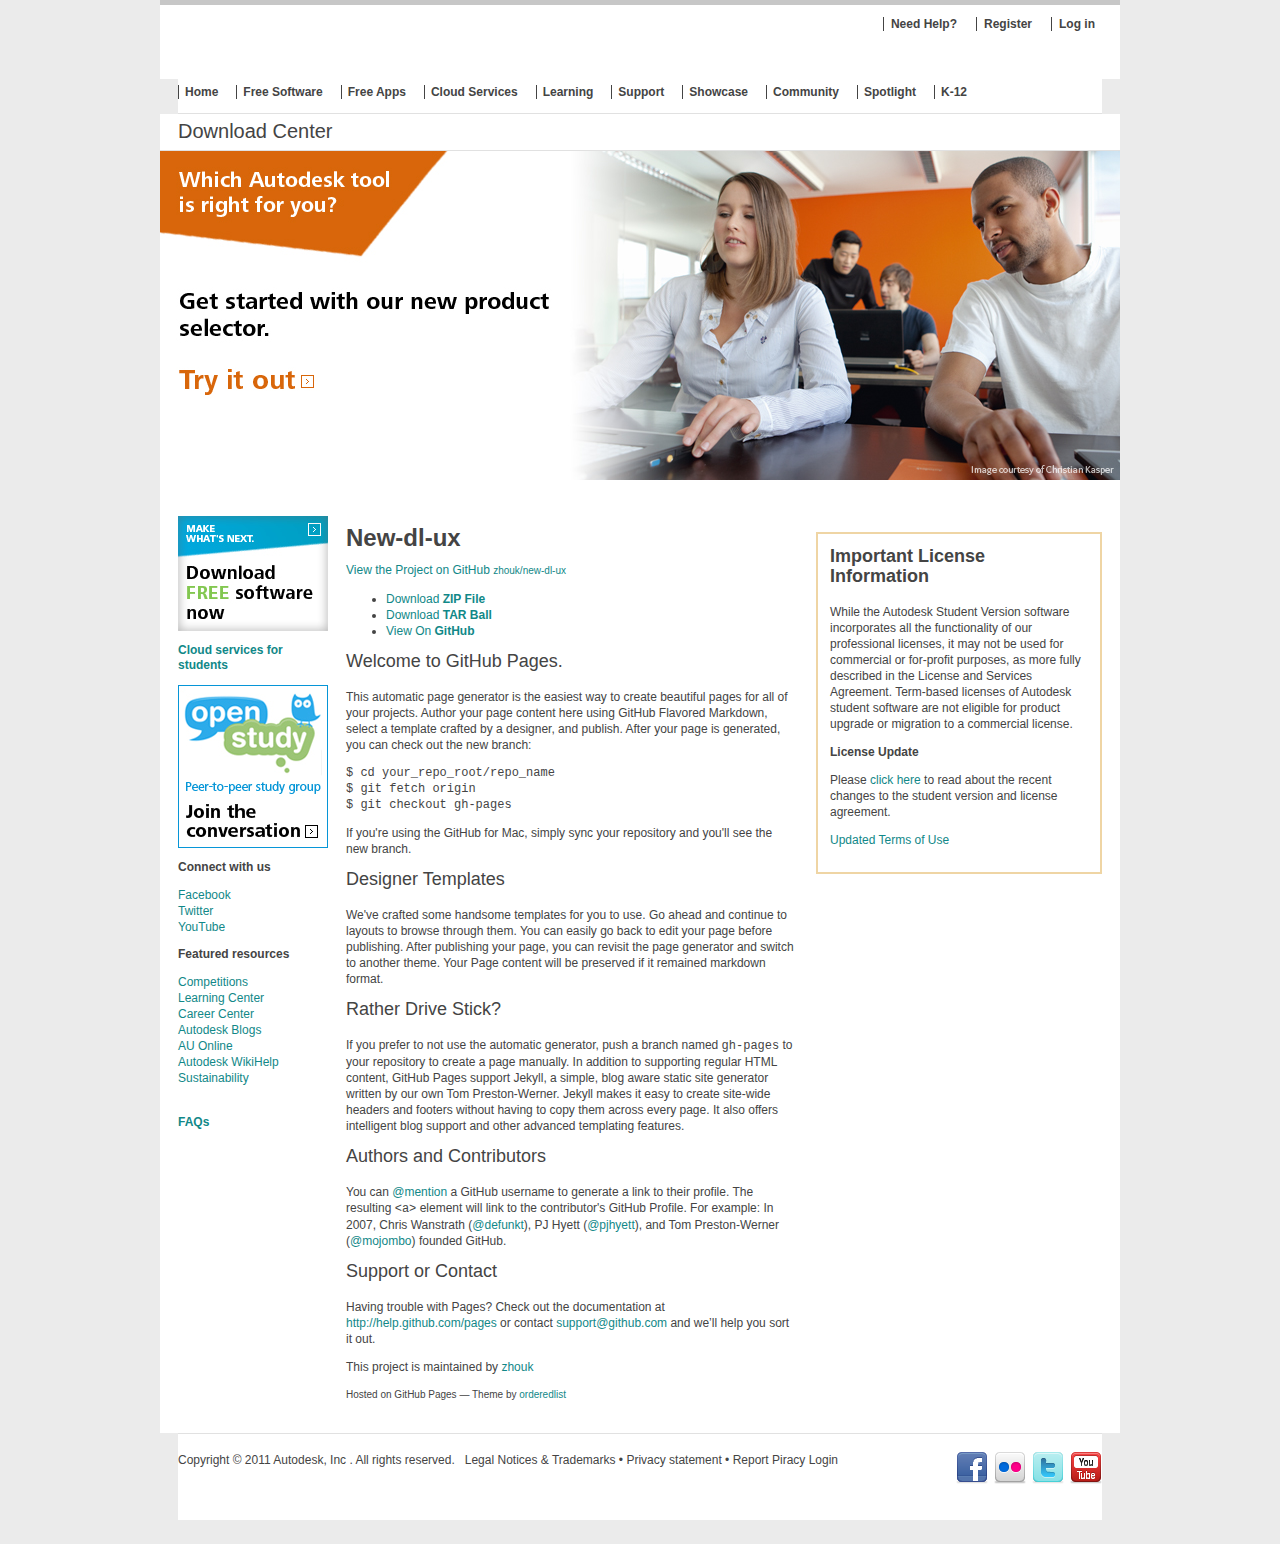
==== preview_tip/Download Center.html @ 2a0c3db0 "Add preview tip effect for current download center" ====
<!DOCTYPE html PUBLIC "-//W3C//DTD XHTML 1.0 Transitional//EN" "http://www.w3.org/TR/xhtml1/DTD/xhtml1-transitional.dtd">
<!-- saved from url=(0048)http://students.autodesk.com/?nd=download_center -->
<html xmlns="http://www.w3.org/1999/xhtml" xmlns:fb="http://www.facebook.com/2008/fbml"><!--__HTML_START__--><head><meta http-equiv="Content-Type" content="text/html; charset=UTF-8"><link rel="stylesheet" type="text/css" href="./Download Center_files/widget76.css" media="all">
	<meta name="google-site-verification" content="yHfBOo5pj-1aJkgDEWl7JkjopBgwPBz8i79uTFM1Hms">
	




	<meta name="description" content="download center">




        <meta name="keywords" content=",,,, free cad software, free cadd software,free software,Autodesk,Student,Community,Inventor,Revit,Revet,Civil 3D,Revit Architecture,Revit Structure,AliasStudio,Algor,Ecotect">


<meta http-equiv="Expires" content="-1">
<meta http-equiv="Pragma" content="no-cache">
<meta name="resource-type" content="document">
<meta name="revisit-after" content="30 days">
<meta name="classification" content="Volunteer Organization">
<meta name="robots" content="all">
<meta name="distribution" content="Global">
<meta name="rating" content="Safe For Kids">
<meta name="copyright" content="2011 Autodesk, Inc ">
<meta name="author" content="2011 Autodesk, Inc ">









	<title>Download Center</title>
<meta http-equiv="Expires" content="-1">
  <meta http-equiv="Pragma" content="no-cache">

<!-- HITBOX TOP REM -->











	<link rel="image_src" href="http://students.autodesk.com/ama/images/autodesk.jpg">

			<script type="text/javascript" src="./Download Center_files/jquery-1.7.2.min.js"></script>
	


		<!-- real: style-redesign.css -->
		<!--<link rel="stylesheet" type="text/css" href="/ama/mod.site/mod.mockups/mod.redesign/style-redesign.css"/>-->
		<link rel="stylesheet" type="text/css" href="./Download Center_files/style-rebrand.css">
  	

	<link rel="stylesheet" type="text/css" href="./Download Center_files/print.css" media="print">
	<!--[if IE 6]>
		<style type="text/css">
			#nav{ behavior:url("/editor/csshover.htc"); }
		</style>
	<![endif]-->
	<link rel="icon" type="image/png" href="http://students.autodesk.com/favicon.png">
	<!--xMPIF: !-->
	<script type="text/javascript" src="./Download Center_files/swfobject.js"></script>
	<script type="text/javascript" src="./Download Center_files/dcheetah.js"></script>
	<script type="text/javascript" src="./Download Center_files/site.js"></script>
	<script type="text/javascript" src="./Download Center_files/xmlhttp_tag.js"></script>
	<script type="text/javascript">
		function onRow(el) { }
		function offRow(el) { }
	</script>
	
	<!--[if gte IE 5.5000]>
		<script src="/ama/rows.js" type="text/javascript"></script>
	<![endif]-->
<!--[if lt IE 7]>
<script type="text/javascript" src="/editor/pngfix2.js"></script>
<![endif]-->

<script type="text/javascript" src="./Download Center_files/foresee-trigger.js"></script>
<script language="JavaScript" type="text/javascript">

// function to open VA - (overloads javascript window.open method)
function openVA()
{
//core URL here
//var URL = "http://autodesk.creativevirtual.com/autodeskstaging/?isJSEnabled=1";
//var URL = "http://autodesk.creativevirtual.com/autodesk/bot.htm?isJSEnabled=1";
var URL = "http://autodesk.creativevirtual.com/autodesk/bot.htm?isJSEnabled=1&sitecontext=STUDENT";
window.open(URL,'VA','width=300,height=660,resizable=0,location=0,toolbar=0'); 
}

$(document).ready( function() {

	$('a[href*="nd=support_center"],a[href*="nd=problem_form"],.virtual_agent').click(function(e) {
		e.preventDefault();
		openVA();
		return false;
	});

});

</script><script type="text/javascript" src="./Download Center_files/gatag.js"></script><style id="stylish-2" class="stylish" type="text/css">
.autoPagerS { font-family: Roboto !important; font-size: 10px !important; background:none !important; display:block; }
.autoPagerS span { border-top:1px solid #dedede !important; display:block; margin-left:5em; }

.autoPagerS span a:first-child { display: none; }

.autoPagerS span { color:transparent;}

.autoPagerS span * { display: none; }

.autoPagerS span a:first-child + a { color: #999 !important; display: block !important; float:left; margin-top:-11px; margin-left:-5em; text-decoration:none !important; }

.autoPagerS span a:first-child + a:hover { text-decoration: none !important; color:#333 !important; }

.autoPagerS span a:first-child + a:before { content: "PAGE:"; margin-right:-.7em !important; }

#autoPagerBorderPaging {
  background:black !important;
  border:0 !important;
  position:fixed;
  width:100% !important;
  max-width:100% !important;
  opacity:.8;color:white;
  left:0;
  bottom:0 !important;
  padding:0 !important;
  margin:0 !important;
  text-align:center;
  font-size:0.8em !important;
}
</style><script type="text/javascript" src="./Download Center_files/foresee-surveydef.js"></script></head>













<body id="nd_download_center" class="rebrand chrome article-public download_center"><div id="_atssh" style="visibility: hidden; height: 1px; width: 1px; position: absolute; z-index: 100000;"><iframe id="_atssh593" title="AddThis utility frame" style="height: 1px; width: 1px; position: absolute; z-index: 100000; border: 0px; left: 0px; top: 0px;" src="./Download Center_files/sh74.html"></iframe></div>
<div id="cmp_wrapper">

	<div id="mperror_content" style="border-width: 5px; padding: 5px; border-style:solid; border-color: #CC0000; background-color: #FFFFFF; display: none;"></div>

	
	



</div>
<div id="page_wrapper">
<div id="page">
<div id="container">


<div id="header"> <a id="logo" href="http://www.autodesk.com/" target="_blank">Autodesk</a>




	<!--$xINCLUDE: fragment_debug_cgi.htm-->



		<ul id="loginlinks">

				<li class="logged_out" style="display: none"><a href="https://accounts.autodesk.com/Authentication/LogOut?ReturnToUrl=http%3A%2F%2Fstudents.autodesk.com%2F%3Fnd%3Dhome%26logout%3D1">Log Out</a></li>
				<li class="logged_in"><a href="http://students.autodesk.com/?nd=download_center#" id="login">Log in</a></li>
				<li class="logged_in"><a href="https://students.autodesk.com/?nd=register_v2" id="signup" class="register_link">Register</a></li>
				<li class="logged_in"><a href="http://students.autodesk.com/?nd=problem_form">Need Help?</a></li>

		</ul>



<!-- ....................................................................... -->
<!-- ....................................................................... -->
<!-- ....................................................................... -->


	<link rel="stylesheet" href="http://students.autodesk.com/ama/orig/oxygen/resources/oxygen_base.css">
		<script type="text/javascript" src="./Download Center_files/oxygen_plugin.js"></script>
  <div id="oxygen_header">

    <div id="oxygen_user_area" style="display: none">
      <ul class="user">
        <li class="login" role="button" tabindex="0">Sign In</li>
        <li class="logged_user" role="menu" aria-labelled-by="oxygen_username">
          <span id="oxygen_username" tabindex="0"></span>
          <ul>
            <!-- <li role="menuitem"><a class="account_settings" href="">Account Settings</a></li> -->
            <li role="menuitem"><a class="sign_out" href="">Sign Out</a></li>
          </ul>
        </li>
      </ul>
      <span class="checkid_progress"></span>
    </div>

  </div>

  <script type="text/javascript">

		function change_parent_url(url)
		{
			document.location=url;
		}	



    // <![CDATA[
    (function($){
      $(document).ready(function() {

        Oxygen.setOptions({
          onCheckImmediate: function() {
            $('#oxygen_user_area').find('.visible').removeClass('visible');
            //$('#oxygen_user_area').find('.checkid_progress').addClass('visible').text('checking if you are logged in...');
          },
          onOpenIDResponse: function(params) {
            $('#oxygen_user_area').find('.checkid_progress').removeClass('visible').text('');

            switch (params['openid.mode']) {
            case 'setup_needed':
              $('#oxygen_user_area').find('.login').addClass('visible');
              break;
            case 'id_res':
              $('#oxygen_user_area').find('.login').removeClass('visible');
              //$('#oxygen_user_area').find('.logged_user').addClass('visible').find('#oxygen_username').html(params['openid.alias3.value.alias1'] + '&nbsp;&#9662;');
              //$('#oxygen_user_area').find('.logged_user .account_settings').attr('href', params['openid.identity'] + '/view?ReturnToUrl=' + encodeURIComponent(window.location.href));

                $('#oxygen_user_area').find('.logged_user .sign_out').attr('href', 'https://accounts.autodesk.com/Authentication/LogOut?ReturnToUrl=' + encodeURIComponent('http://students.autodesk.com/?nd=home&logout=1'));

							// DKDKDKDKDKDKDKDK
					    $.ajaxSetup({async: false});
							//console.log(params);
							//alert(params['openid.identity']);
							$.post(
								'/',
								{
									html: 'xmlhttp-oxygen_process_login_response',
									supplied_identity:   $.trim($('#userName_str').val()),
									claimed_identity:    params['openid.identity'],
                  openid_signature:    params['openid.assoc_handle']
								},
								function(data) {
									data = $.trim(data);
									if (data.slice(-2) == 'OK') {
										data = data.slice(0, data.length-2);
										data = $.trim(data);
										//setDCCookies(data); IE is working with append again.  Who knew?
										$('body').append(data);
                    window.location = "/?nd=download_center";
									} else {
										if(data.slice(0,10) == 'EIDM_NO_EC') {
											var tid = data.slice(data.length-6,data.length); // 0 - 999999
											data = data.slice(0, 10);
											data = $.trim(data);
											if ('' != 'o2') {
												window.location = "/?nd=register&pa=o2&tid="+tid;
											}
										} else {
											if(data == 0) {
												alert('data is zero');
												return false;
											} else {
												alert(data);
											}
										}
									}
								}
							);



              break;
            default:
              throw 'Unknown OpenID response: ' + params['openid.mode'];
            }
          }
        });


        $('#oxygen_user_area').find('.login').bind({
          click: function(e) {
            Oxygen.setOptions({viewmode: 'iframe', viewmode_options: {width: 350, height: 356}}).show();
          },
          keydown: function(e) {
            if (e.keyCode === 13 || e.keyCode === 32) $(this).trigger('click');
          }
        });


        $('#oxygen_username').bind({
          click: function(e) {
            $(this).parent().toggleClass('open');
            e.stopPropagation();
          },
          keydown: function(e) {
            if (e.keyCode === 13 || e.keyCode === 32) $(this).trigger('click');
          }
        });
        $(document).bind('click', function(e) {
          $('#oxygen_username').parent().removeClass('open');
        });
        $('#oxygen_username').next('ul').bind('mouseleave', function(e) {
          $('#oxygen_username').parent().removeClass('open');
        });

        // Oxygen.checkImmediate();
      });
    })(jQuery);
    // ]]>
  </script>



<!-- ....................................................................... -->
<!-- ....................................................................... -->
<!-- ....................................................................... -->


		<script type="text/javascript">
			$(document).ready(function(){
				
				$('a#login').click(function(e){
					e.preventDefault();
					Oxygen.setOptions({viewmode: 'iframe', viewmode_options: {width: 350, height: 356}}).show();
				});

        $('a.login').live('click', function(e) {
            e.preventDefault();
            Oxygen.setOptions({viewmode: 'iframe', viewmode_options: {width: 350, height: 356}}).show();
        });


			});
		</script>


</div>


<ul id="nav">

		<li class="off"><a href="http://students.autodesk.com/?nd=home">Home</a></li>
<li class="on"><a href="./Download Center_files/Download Center.html">Free Software</a></li>
<li class="off"><a href="http://students.autodesk.com/?nd=apps">Free Apps</a></li>
<li class="off"><a href="http://students.autodesk.com/?nd=360cloud">Cloud Services</a></li>
<li class="off"><a href="http://students.autodesk.com/?nd=learning_center">Learning</a></li>
<li class="off"><a href="http://students.autodesk.com/?nd=problem_form">Support</a></li>
<li class="off"><a href="http://students.autodesk.com/?nd=showcase_gallery">Showcase</a></li>
<li class="off"><a href="http://students.autodesk.com/?nd=community_center">Community</a></li>
<li class="off"><a href="http://students.autodesk.com/?nd=education_spotlight">Spotlight</a></li>
<li class="off"><a href="http://students.autodesk.com/?nd=k12">K-12</a></li>


</ul>

<h1 class="title_bar">
	<div id="sharewrap">
		<script type="text/javascript" src="./Download Center_files/addthis_widget.js"></script>
		<script type="text/javascript">var addthis_config = {services_compact: 'facebook, twitter, google, email', ui_click: true}</script>
		<a id="share" href="http://students.autodesk.com/?nd=download_center#">Share</a>
		<div class="addthis_toolbox addthis_32x32_style addthis_default_style" id="shareBtns">
			<a class="addthis_button_facebook at300b" title="Send to Facebook" href="http://students.autodesk.com/?nd=download_center#"><span class="at300bs at15nc at15t_facebook"></span></a>
			<a class="addthis_button_twitter at300b" title="Tweet This" href="http://students.autodesk.com/?nd=download_center#"><span class="at300bs at15nc at15t_twitter"></span></a>
		<div class="atclear"></div></div>
	</div>
	Download Center&nbsp;
</h1>

		<ul id="slideshow">
				<li class="slide">
					<a href="javascript:window.open('http://autodesk.creativevirtual.com/autodesk/bot.htm?isJSEnabled=1&sitecontext=PRODUCTSELECTOR','VA','width=300,height=660,resizable=0,location=0,toolbar=0'); e.preventDefault();">
					<img src="./Download Center_files/ProductSelectorNew2.jpg">
					</a>
				</li>
				<li id="pager"></li>
		</ul>
		<script src="./Download Center_files/jquery.cycle.all.min.js" type="text/javascript"></script>
		<script type="text/javascript">
			$(document).ready(function(){
					if($().cycle) {
					$('#slideshow').cycle({
						slideExpr: 'li.slide',
						pager: "#pager",
						timeout: 8000
					});
					}
			});
		</script>

<div id="main">
	<!--article-public-->
  <div id="sidecol">



    <div class="promo">















		<div id="box__">
			<p><a href="./Download Center_files/Download Center.html"><img src="./Download Center_files/FreeSoftwareLeftSashNew.jpg"></a></p><h4><a href="http://students.autodesk.com/?nd=360cloud"><strong>Cloud services for students</strong></a></h4><p><a target="_blank" href="http://bit.ly/YlPcxF"><img src="./Download Center_files/OpenStudy.jpg" border="0"></a></p><h4>Connect with us</h4><p><a target="_blank" href="http://facebook.com/autodeskedcommunity">Facebook</a><br><a target="_blank" href="http://twitter.com/autodeskEDU">Twitter</a><br><a target="_blank" href="http://youtube.com/autodesked">YouTube</a></p><h4>Featured resources</h4><p><a target="_blank" href="http://usa.autodesk.com/adsk/servlet/pc/index?siteID=123112&id=17359857&und=1441">Competitions</a><a href="http://students.autodesk.com/?nd=learning_center"><br>Learning Center</a><a href="http://students.autodesk.com/?nd=career_center"><br>Career Center</a><a target="_blank" href="http://autodesk.com/blogs"><br>Autodesk Blogs</a><a target="_blank" href="http://au.autodesk.com/"><br>AU Online</a><a target="_blank" href="http://wikihelp.autodesk.com/"><br>Autodesk WikiHelp</a><br><a target="_blank" href="http://sustainabilityworkshop.autodesk.com/">Sustainability</a></p><a href="http://students.autodesk.com/?nd=problem_form" target="_blank"></a><p><a href="http://students.autodesk.com/?nd=community_faq"><strong><br>FAQs</strong></a></p>
		</div>





















      
    </div>
  </div>


	<div id="maincol">
		<br>
<script language="JavaScript" type="text/javascript">// <![CDATA[
 // function to open VA - (overloads javascript window.open method)
 function openVA2() {
  var URL = "http://autodesk.creativevirtual.com/autodesk/bot.htm?isJSEnabled=1&sitecontext=PRODUCTSELECTOR";
  window.open(URL,'VA','width=300,height=660,resizable=0,location=0,toolbar=0'); 
 }
 
 $(document).ready( function() {

  $('a[href*="nd=productselector"]').click(function(e) {

          e.preventDefault();
          openVA2();
  });
 });
// ]]></script>




 




<div id="rightcol">
	<div class="promo">
	<link rel="stylesheet" type="text/css" href="preview.tip.css" />
	<script type="text/javascript" src="preview.tip.js"></script>

	</div>

	
	<div class="important">
		<h3><strong>Important License Information</strong></h3>
<p>While the Autodesk Student Version software incorporates all the functionality of our professional licenses, it may not be used for commercial or for-profit purposes, as more fully described in the License and Services Agreement. Term-based licenses of Autodesk student software are not eligible for product upgrade or migration to a commercial license.</p>
<p><strong>License Update</strong></p>
<p>Please <a href="http://students.autodesk.com/?nd=license_update" target="_blank">click here</a> to read about the recent changes to the student version and license agreement.</p>
<p><a href="http://students.autodesk.com/?nd=terms_conditions">Updated Terms of Use</a><span>&nbsp;</span></p>
	</div>
</div>


  <link rel="stylesheet" type="text/css" href="./Download Center_files/splitButtonStyle.css">
  <link rel="stylesheet" type="text/css" href="./Download Center_files/adsk.dlm.style.css">
  <script type="text/javascript" src="./Download Center_files/adsk.dlm.str.js"></script>
  <script type="text/javascript" src="./Download Center_files/adsk.dlm.js"></script>
  <script type="text/javascript" src="./Download Center_files/splitButton.js"></script>

<script>
  function fillDownloadOptions(c_key) {
				 $.ajaxSetup({async: true});
         $.get(
            '/',
            {
              nd: 'download_center_content',
							c_key:	c_key
            },
            function(data) {
              data = $.trim(data);
              if(data == 0) {
                alert('data is zero, please reload this page');
                return false;
              } else {
                $("#centercol").html(data);
								var ptid = 0;
                if (typeof(ptid) == "number" && ptid > 0) {
                  $("li.panel").removeClass("open");
                  $('html, body').animate({scrollTop:$("li.panel[name="+ptid+"]").offset().top},2000);
                  $("li.panel[name="+ptid+"]").addClass("open");
                }

              }
            }
          );
  }

	$(document).ready(function() {
    fillDownloadOptions('305F5075626C6963__201304171747');
	});

</script>

<div id="centercol">











































	
















		<h2>Product Catalog</h2>


	<ul class="accordionlist">
			<li name="122" class="panel">
      <h3 class="panel_title" id="ptid122"><span>AutoCAD for Mac</span></h3>
      <div class="panel product">
        <div class="thumb">
        <img src="./Download Center_files/autocad_2013_for_mac_boxshot_web_200x200.jpg">
        </div>
        <div class="msg">
          <h3>AutoCAD for Mac</h3>
          <p></p><p class="ProductDescriptionStyle"><o:p>Design and shape the world around you with AutoCAD® software. Help speed documentation, share ideas smoothly, explore concepts more intuitively in 3D, and customize for your specific needs. It’s time to take design further.</o:p></p><p class="ProductDescriptionStyle"><span style="color: #800000;"><strong>Important:</strong></span><strong> </strong><span style="color: #800000;">AutoCAD for Mac users may experience an “Invalid Serial Number or Product Key” error message when trying to install. Please read about the associated workaround</span> <a target="_blank" href="http://blog.autodeskhelp.com/private/30470731972/tumblr_m9ja3zY4Z01rniyj1">here</a>.</p><p></p>
								<ul>
									<li><a href="http://usa.autodesk.com/adsk/servlet/ps/dl/item?siteID=123112&id=15802859&linkID=15839490">System Requirements</a></li>
								</ul>
							<ul>
									<!--MxPVAR: download_count=SxQL("select reference_value from adsk_manual_cached_values where reference_name = 'download_count_product_type_id' and reference_key = ?",[122])-->
								  <li><strong></strong></li>
              	<li><a href="http://students.autodesk.com/?nd=showcase_gallery&filter_id=108">View Designs Created with this software</a></li>
							</ul>
          	
								<ul>
								 <li><strong><a href="http://students.autodesk.com/?nd=login" class="login" paramname="ptid" paramvalue="122">Download Now!</a></strong></li>
								</ul>
        </div>
        <div class="clear"></div>
      </div>
    </li>
			<li name="13" class="panel">
      <h3 class="panel_title" id="ptid13"><span>Autodesk 3ds Max</span></h3>
      <div class="panel product">
        <div class="thumb">
        <img src="./Download Center_files/3ds-max-2014-badge-200px.png">
        </div>
        <div class="msg">
          <h3>Autodesk 3ds Max</h3>
          <p>Autodesk® 3ds Max® software provides a comprehensive 3D modeling, animation, rendering, and compositing solution for games, film, and motion graphics artists.<br></p>
								<ul>
									<li><a href="http://usa.autodesk.com/adsk/servlet/ps/dl/item?siteID=123112&id=15458146&linkID=9241177">System Requirements</a></li>
								</ul>
							<ul>
									<!--MxPVAR: download_count=SxQL("select reference_value from adsk_manual_cached_values where reference_name = 'download_count_product_type_id' and reference_key = ?",[13])-->
								  <li><strong></strong></li>
              	<li><a href="http://students.autodesk.com/?nd=showcase_gallery&filter_id=20">View Designs Created with this software</a></li>
							</ul>
          	
								<ul>
								 <li><strong><a href="http://students.autodesk.com/?nd=login" class="login" paramname="ptid" paramvalue="13">Download Now!</a></strong></li>
								</ul>
        </div>
        <div class="clear"></div>
      </div>
    </li>
			<li name="60" class="panel">
      <h3 class="panel_title" id="ptid60"><span>Autodesk 3ds Max Design</span></h3>
      <div class="panel product">
        <div class="thumb">
        <img src="./Download Center_files/3ds-max-design-2014-badge-200px.png">
        </div>
        <div class="msg">
          <h3>Autodesk 3ds Max Design</h3>
          <p>Autodesk® 3ds Max® Design software provides a comprehensive 3D modeling, animation, and rendering solution used by architects, designers, civil engineers, and visualization specialists.<br></p>
								<ul>
									<li><a href="http://usa.autodesk.com/adsk/servlet/ps/dl/item?siteID=123112&id=15458146&linkID=9241177">System Requirements</a></li>
								</ul>
							<ul>
									<!--MxPVAR: download_count=SxQL("select reference_value from adsk_manual_cached_values where reference_name = 'download_count_product_type_id' and reference_key = ?",[60])-->
								  <li><strong></strong></li>
              	<li><a href="http://students.autodesk.com/?nd=showcase_gallery&filter_id=22">View Designs Created with this software</a></li>
							</ul>
          	
								<ul>
								 <li><strong><a href="http://students.autodesk.com/?nd=login" class="login" paramname="ptid" paramvalue="60">Download Now!</a></strong></li>
								</ul>
        </div>
        <div class="clear"></div>
      </div>
    </li>
			<li name="7" class="panel">
      <h3 class="panel_title" id="ptid7"><span>Autodesk Alias Automotive</span></h3>
      <div class="panel product">
        <div class="thumb">
        <img src="./Download Center_files/alias-automotive-2014-badge-200px.png">
        </div>
        <div class="msg">
          <h3>Autodesk Alias Automotive</h3>
          <p>Autodesk® Alias® industrial design software powers your creative process with a range of sketching, modeling, surfacing, and visualization tools. Create compelling designs with tools tailored for industrial design, automotive design, and technical surfacing.<br></p>
								<ul>
									<li><a href="http://usa.autodesk.com/adsk/servlet/ps/dl/item?siteID=123112&id=15767758&linkID=12268768">System Requirements</a></li>
								</ul>
							<ul>
									<!--MxPVAR: download_count=SxQL("select reference_value from adsk_manual_cached_values where reference_name = 'download_count_product_type_id' and reference_key = ?",[7])-->
								  <li><strong></strong></li>
              	<li><a href="http://students.autodesk.com/?nd=showcase_gallery&filter_id=24">View Designs Created with this software</a></li>
							</ul>
          	
								<ul>
								 <li><strong><a href="http://students.autodesk.com/?nd=login" class="login" paramname="ptid" paramvalue="7">Download Now!</a></strong></li>
								</ul>
        </div>
        <div class="clear"></div>
      </div>
    </li>
			<li name="119" class="panel">
      <h3 class="panel_title" id="ptid119"><span>Autodesk Alias Design</span></h3>
      <div class="panel product">
        <div class="thumb">
        <img src="./Download Center_files/alias-design-2014-badge-200px.png">
        </div>
        <div class="msg">
          <h3>Autodesk Alias Design</h3>
          <p>Autodesk® Alias® industrial design software powers your creative process with a range of sketching, modeling, surfacing, and visualization tools. Create compelling designs with tools tailored for industrial design, automotive design, and technical surfacing.<br></p>
								<ul>
									<li><a href="http://usa.autodesk.com/adsk/servlet/ps/dl/item?siteID=123112&id=15767758&linkID=12268768">System Requirements</a></li>
								</ul>
							<ul>
									<!--MxPVAR: download_count=SxQL("select reference_value from adsk_manual_cached_values where reference_name = 'download_count_product_type_id' and reference_key = ?",[119])-->
								  <li><strong></strong></li>
              	<li><a href="http://students.autodesk.com/?nd=showcase_gallery&filter_id=105">View Designs Created with this software</a></li>
							</ul>
          	
								<ul>
								 <li><strong><a href="http://students.autodesk.com/?nd=login" class="login" paramname="ptid" paramvalue="119">Download Now!</a></strong></li>
								</ul>
        </div>
        <div class="clear"></div>
      </div>
    </li>
			<li name="39" class="panel">
      <h3 class="panel_title" id="ptid39"><span>Autodesk AutoCAD</span></h3>
      <div class="panel product">
        <div class="thumb">
        <img src="./Download Center_files/autocad-2014-badge-200px.png">
        </div>
        <div class="msg">
          <h3>Autodesk AutoCAD</h3>
          <p></p><p class="ProductDescriptionStyle">Design and shape the world around you with Autodesk® AutoCAD® software. Speed documentation, connect your workflow, and explore 3D concepts. It’s time to take design further.</p><p class="ProductDescriptionStyle"><span style="color: #800000;"><strong>Free for Students:</strong></span> Create photorealistic images and panoramas using Autodesk® 360 Rendering. <a target="_blank" href="http://autodesk.com/studentcloud">Learn more</a>.</p><p></p>
								<ul>
									<li><a href="http://usa.autodesk.com/adsk/servlet/ps/dl/item?siteID=123112&id=15412189&linkID=9240617">System Requirements</a></li>
								</ul>
							<ul>
									<!--MxPVAR: download_count=SxQL("select reference_value from adsk_manual_cached_values where reference_name = 'download_count_product_type_id' and reference_key = ?",[39])-->
								  <li><strong></strong></li>
              	<li><a href="http://students.autodesk.com/?nd=showcase_gallery&filter_id=123">View Designs Created with this software</a></li>
							</ul>
          	
								<ul>
								 <li><strong><a href="http://students.autodesk.com/?nd=login" class="login" paramname="ptid" paramvalue="39">Download Now!</a></strong></li>
								</ul>
        </div>
        <div class="clear"></div>
      </div>
    </li>
			<li name="27" class="panel">
      <h3 class="panel_title" id="ptid27"><span>Autodesk AutoCAD Architecture</span></h3>
      <div class="panel product">
        <div class="thumb">
        <img src="./Download Center_files/autocad-architecture-2014-badge-200px.png">
        </div>
        <div class="msg">
          <h3>Autodesk AutoCAD Architecture</h3>
          <p></p><p>AutoCAD® Architecture is the version of AutoCAD® software for architects. Architectural drafting and documentation is more efficient with the software’s intuitive environment and tools specifically for architects.</p><p></p>
								<ul>
									<li><a href="http://usa.autodesk.com/adsk/servlet/ps/dl/item?siteID=123112&id=15385941&linkID=9240657">System Requirements</a></li>
								</ul>
							<ul>
									<!--MxPVAR: download_count=SxQL("select reference_value from adsk_manual_cached_values where reference_name = 'download_count_product_type_id' and reference_key = ?",[27])-->
								  <li><strong></strong></li>
              	<li><a href="http://students.autodesk.com/?nd=showcase_gallery&filter_id=124">View Designs Created with this software</a></li>
							</ul>
          	
								<ul>
								 <li><strong><a href="http://students.autodesk.com/?nd=login" class="login" paramname="ptid" paramvalue="27">Download Now!</a></strong></li>
								</ul>
        </div>
        <div class="clear"></div>
      </div>
    </li>
			<li name="2" class="panel">
      <h3 class="panel_title" id="ptid2"><span>Autodesk AutoCAD Civil 3D</span></h3>
      <div class="panel product">
        <div class="thumb">
        <img src="./Download Center_files/autocad-civil-3d-2014-badge-200px.png">
        </div>
        <div class="msg">
          <h3>Autodesk AutoCAD Civil 3D</h3>
          <p>Autodesk® AutoCAD® Civil 3D® software - civil engineering design and documentation solution that supports Building Information Modeling (BIM) workflows.<br></p>
								<ul>
									<li><a href="http://usa.autodesk.com/adsk/servlet/ps/dl/item?siteID=123112&id=15444804&linkID=9240697">System Requirements</a></li>
								</ul>
							<ul>
									<!--MxPVAR: download_count=SxQL("select reference_value from adsk_manual_cached_values where reference_name = 'download_count_product_type_id' and reference_key = ?",[2])-->
								  <li><strong></strong></li>
              	<li><a href="http://students.autodesk.com/?nd=showcase_gallery&filter_id=125">View Designs Created with this software</a></li>
							</ul>
          	
								<ul>
								 <li><strong><a href="http://students.autodesk.com/?nd=login" class="login" paramname="ptid" paramvalue="2">Download Now!</a></strong></li>
								</ul>
        </div>
        <div class="clear"></div>
      </div>
    </li>
			<li name="11" class="panel">
      <h3 class="panel_title" id="ptid11"><span>Autodesk AutoCAD Electrical</span></h3>
      <div class="panel product">
        <div class="thumb">
        <img src="./Download Center_files/autocad-electrical-2014-badge-200px.png">
        </div>
        <div class="msg">
          <h3>Autodesk AutoCAD Electrical</h3>
          <p>Autodesk® AutoCAD® Electrical design software is AutoCAD for electrical controls designers.<br></p>
								<ul>
									<li><a href="http://usa.autodesk.com/adsk/servlet/ps/dl/item?siteID=123112&id=11780317&linkID=9240737">System Requirements</a></li>
								</ul>
							<ul>
									<!--MxPVAR: download_count=SxQL("select reference_value from adsk_manual_cached_values where reference_name = 'download_count_product_type_id' and reference_key = ?",[11])-->
								  <li><strong></strong></li>
              	<li><a href="http://students.autodesk.com/?nd=showcase_gallery&filter_id=126">View Designs Created with this software</a></li>
							</ul>
          	
								<ul>
								 <li><strong><a href="http://students.autodesk.com/?nd=login" class="login" paramname="ptid" paramvalue="11">Download Now!</a></strong></li>
								</ul>
        </div>
        <div class="clear"></div>
      </div>
    </li>
			<li name="22" class="panel">
      <h3 class="panel_title" id="ptid22"><span>Autodesk AutoCAD Map 3D</span></h3>
      <div class="panel product">
        <div class="thumb">
        <img src="./Download Center_files/autocad-map-3d-2014-badge-200px.png">
        </div>
        <div class="msg">
          <h3>Autodesk AutoCAD Map 3D</h3>
          <p>Autodesk® AutoCAD® Map 3D 2014, model-based infrastructure planning and management software, provides broad access to CAD and GIS data, helping users to make more-informed planning, design and management decisions.</p>
								<ul>
									<li><a href="http://usa.autodesk.com/adsk/servlet/ps/dl/item?siteID=123112&id=15421202&linkID=9240857">System Requirements</a></li>
								</ul>
							<ul>
									<!--MxPVAR: download_count=SxQL("select reference_value from adsk_manual_cached_values where reference_name = 'download_count_product_type_id' and reference_key = ?",[22])-->
								  <li><strong></strong></li>
              	<li><a href="http://students.autodesk.com/?nd=showcase_gallery&filter_id=127">View Designs Created with this software</a></li>
							</ul>
          	
								<ul>
								 <li><strong><a href="http://students.autodesk.com/?nd=login" class="login" paramname="ptid" paramvalue="22">Download Now!</a></strong></li>
								</ul>
        </div>
        <div class="clear"></div>
      </div>
    </li>
			<li name="36" class="panel">
      <h3 class="panel_title" id="ptid36"><span>Autodesk AutoCAD Mechanical</span></h3>
      <div class="panel product">
        <div class="thumb">
        <img src="./Download Center_files/autocad-mechanical-2014-badge-200px.png">
        </div>
        <div class="msg">
          <h3>Autodesk AutoCAD Mechanical</h3>
          <p>Autodesk® AutoCAD® Mechanical design and drafting software is AutoCAD® software for manufacturing.<br></p>
								<ul>
									<li><a href="http://usa.autodesk.com/adsk/servlet/ps/dl/item?siteID=123112&id=15458102&linkID=9240897">System Requirements</a></li>
								</ul>
							<ul>
									<!--MxPVAR: download_count=SxQL("select reference_value from adsk_manual_cached_values where reference_name = 'download_count_product_type_id' and reference_key = ?",[36])-->
								  <li><strong></strong></li>
              	<li><a href="http://students.autodesk.com/?nd=showcase_gallery&filter_id=129">View Designs Created with this software</a></li>
							</ul>
          	
								<ul>
								 <li><strong><a href="http://students.autodesk.com/?nd=login" class="login" paramname="ptid" paramvalue="36">Download Now!</a></strong></li>
								</ul>
        </div>
        <div class="clear"></div>
      </div>
    </li>
			<li name="29" class="panel">
      <h3 class="panel_title" id="ptid29"><span>Autodesk AutoCAD MEP</span></h3>
      <div class="panel product">
        <div class="thumb">
        <img src="./Download Center_files/autocad-mep-2014-badge-200px.png">
        </div>
        <div class="msg">
          <h3>Autodesk AutoCAD MEP</h3>
          <p>AutoCAD® MEP software is the discipline-specific version of AutoCAD® software for mechanical, electrical, and plumbing (MEP) designers and drafters that facilitates greater drafting productivity.<br></p>
								<ul>
									<li><a href="http://usa.autodesk.com/adsk/servlet/ps/dl/item?siteID=123112&id=18535892&linkID=9240937">System Requirements</a></li>
								</ul>
							<ul>
									<!--MxPVAR: download_count=SxQL("select reference_value from adsk_manual_cached_values where reference_name = 'download_count_product_type_id' and reference_key = ?",[29])-->
								  <li><strong></strong></li>
              	<li><a href="http://students.autodesk.com/?nd=showcase_gallery&filter_id=128">View Designs Created with this software</a></li>
							</ul>
          	
								<ul>
								 <li><strong><a href="http://students.autodesk.com/?nd=login" class="login" paramname="ptid" paramvalue="29">Download Now!</a></strong></li>
								</ul>
        </div>
        <div class="clear"></div>
      </div>
    </li>
			<li name="40" class="panel">
      <h3 class="panel_title" id="ptid40"><span>Autodesk AutoCAD P and ID</span></h3>
      <div class="panel product">
        <div class="thumb">
        <img src="./Download Center_files/autocad-pid-2014-badge-200px.png">
        </div>
        <div class="msg">
          <h3>Autodesk AutoCAD P and ID</h3>
          <p>Create, modify, and manage piping and instrumentation diagrams with Autodesk® AutoCAD® P&amp;ID piping design software.<br></p>
								<ul>
									<li><a href="http://usa.autodesk.com/adsk/servlet/ps/dl/item?siteID=123112&id=18819569&linkID=11705365">System Requirements</a></li>
								</ul>
							<ul>
									<!--MxPVAR: download_count=SxQL("select reference_value from adsk_manual_cached_values where reference_name = 'download_count_product_type_id' and reference_key = ?",[40])-->
								  <li><strong></strong></li>
              	<li><a href="http://students.autodesk.com/?nd=showcase_gallery&filter_id=130">View Designs Created with this software</a></li>
							</ul>
          	
								<ul>
								 <li><strong><a href="http://students.autodesk.com/?nd=login" class="login" paramname="ptid" paramvalue="40">Download Now!</a></strong></li>
								</ul>
        </div>
        <div class="clear"></div>
      </div>
    </li>
			<li name="133" class="panel">
      <h3 class="panel_title" id="ptid133"><span>Autodesk AutoCAD Plant 3D</span></h3>
      <div class="panel product">
        <div class="thumb">
        <img src="./Download Center_files/autocad-plant-3d-2014-badge-200px.png">
        </div>
        <div class="msg">
          <h3>Autodesk AutoCAD Plant 3D</h3>
          <p>Design, model, and document process plants with AutoCAD® Plant 3D software. AutoCAD Plant 3D brings advanced 3D design to plant designers and engineers, helping to improve productivity, accuracy, and project coordination.<br></p>
								<ul>
									<li><a href="http://usa.autodesk.com/adsk/servlet/ps/dl/item?siteID=123112&id=18819272&linkID=14116967">System Requirements</a></li>
								</ul>
							<ul>
									<!--MxPVAR: download_count=SxQL("select reference_value from adsk_manual_cached_values where reference_name = 'download_count_product_type_id' and reference_key = ?",[133])-->
								  <li><strong></strong></li>
              	<li><a href="http://students.autodesk.com/?nd=showcase_gallery&filter_id=131">View Designs Created with this software</a></li>
							</ul>
          	
								<ul>
								 <li><strong><a href="http://students.autodesk.com/?nd=login" class="login" paramname="ptid" paramvalue="133">Download Now!</a></strong></li>
								</ul>
        </div>
        <div class="clear"></div>
      </div>
    </li>
			<li name="5" class="panel">
      <h3 class="panel_title" id="ptid5"><span>Autodesk AutoCAD Raster Design</span></h3>
      <div class="panel product">
        <div class="thumb">
        <img src="./Download Center_files/autocad-raster-design-2014-badge-200px.png">
        </div>
        <div class="msg">
          <h3>Autodesk AutoCAD Raster Design</h3>
          <p>With powerful raster editing and raster-to-vector conversion tools, Autodesk® AutoCAD® Raster Design software helps you easily edit, enhance, and maintain scanned drawings and plans in a familiar Autodesk® AutoCAD® environment.<br></p>
								<ul>
									<li><a href="http://usa.autodesk.com/adsk/servlet/ps/dl/item?siteID=123112&id=21328368&linkID=9240977">System Requirements</a></li>
								</ul>
							<ul>
									<!--MxPVAR: download_count=SxQL("select reference_value from adsk_manual_cached_values where reference_name = 'download_count_product_type_id' and reference_key = ?",[5])-->
								  <li><strong></strong></li>
              	<li><a href="http://students.autodesk.com/?nd=showcase_gallery&filter_id=132">View Designs Created with this software</a></li>
							</ul>
          	
								<ul>
								 <li><strong><a href="http://students.autodesk.com/?nd=login" class="login" paramname="ptid" paramvalue="5">Download Now!</a></strong></li>
								</ul>
        </div>
        <div class="clear"></div>
      </div>
    </li>
			<li name="41" class="panel">
      <h3 class="panel_title" id="ptid41"><span>Autodesk AutoCAD Structural Detailing</span></h3>
      <div class="panel product">
        <div class="thumb">
        <img src="./Download Center_files/autocad-structural-detailing-2014-badge-200px.png">
        </div>
        <div class="msg">
          <h3>Autodesk AutoCAD Structural Detailing</h3>
          <p>Autodesk® AutoCAD® Structural Detailing software helps structural engineers, detailers and fabricators create more precise detailing and fabrication shop drawings.<br></p>
								<ul>
									<li><a href="http://usa.autodesk.com/adsk/servlet/ps/dl/item?siteID=123112&id=18772016&linkID=12952912">System Requirements</a></li>
								</ul>
							<ul>
									<!--MxPVAR: download_count=SxQL("select reference_value from adsk_manual_cached_values where reference_name = 'download_count_product_type_id' and reference_key = ?",[41])-->
								  <li><strong></strong></li>
              	<li><a href="http://students.autodesk.com/?nd=showcase_gallery&filter_id=133">View Designs Created with this software</a></li>
							</ul>
          	
								<ul>
								 <li><strong><a href="http://students.autodesk.com/?nd=login" class="login" paramname="ptid" paramvalue="41">Download Now!</a></strong></li>
								</ul>
        </div>
        <div class="clear"></div>
      </div>
    </li>
			<li name="37" class="panel">
      <h3 class="panel_title" id="ptid37"><span>Autodesk Ecotect Analysis</span></h3>
      <div class="panel product">
        <div class="thumb">
        <img src="./Download Center_files/autodesk_ecotect_analysis_2011_boxshot_200x200.jpg">
        </div>
        <div class="msg">
          <h3>Autodesk Ecotect Analysis</h3>
          <p></p><p>Autodesk® Ecotect® Analysis software is a comprehensive, concept-to-detail sustainable design analysis tool, providing a wide range of simulation and analysis functionality through desktop and web-service* platforms.<a target="_blank" href="http://images.autodesk.com/adsk/files/autodesk_ecotect_analysis_2010__installation_and_getting_started.pdf"></a></p><p></p>
								<ul>
									<li><a href="http://images.autodesk.com/adsk/files/autodesk_ecotect_analysis_2011_system_requirements.pdf">System Requirements</a></li>
								</ul>
							<ul>
									<!--MxPVAR: download_count=SxQL("select reference_value from adsk_manual_cached_values where reference_name = 'download_count_product_type_id' and reference_key = ?",[37])-->
								  <li><strong></strong></li>
              	<li><a href="http://students.autodesk.com/?nd=showcase_gallery&filter_id=101">View Designs Created with this software</a></li>
							</ul>
          	
								<ul>
								 <li><strong><a href="http://students.autodesk.com/?nd=login" class="login" paramname="ptid" paramvalue="37">Download Now!</a></strong></li>
								</ul>
        </div>
        <div class="clear"></div>
      </div>
    </li>
			<li name="33" class="panel">
      <h3 class="panel_title" id="ptid33"><span>Autodesk Green Building Studio</span></h3>
      <div class="panel product">
        <div class="thumb">
        <img src="./Download Center_files/green-building-studio-2014-badge-120px.png">
        </div>
        <div class="msg">
          <h3>Autodesk Green Building Studio</h3>
          <p></p><p>Autodesk® Green Building Studio® web-based energy analysis software can help architects and designers perform whole building analysis, optimize energy efficiency, and work toward carbon neutrality earlier in the design process.<br><br><b><span style="color: #800000;">Important!</span><br>Please Read: <a target="_blank" href="http://students.autodesk.com/ama/orig/GBSInstructions.pdf">GBS Usage Instructions</a></b></p><p></p>
							<ul>
									<!--MxPVAR: download_count=SxQL("select reference_value from adsk_manual_cached_values where reference_name = 'download_count_product_type_id' and reference_key = ?",[33])-->
								  <li><strong></strong></li>
              	<li><a href="http://students.autodesk.com/?nd=showcase_gallery&filter_id=100">View Designs Created with this software</a></li>
							</ul>
          	
								<ul>
								 <li><strong><a href="http://students.autodesk.com/?nd=login" class="login" paramname="ptid" paramvalue="33">Download Now!</a></strong></li>
								</ul>
        </div>
        <div class="clear"></div>
      </div>
    </li>
			<li name="21" class="panel">
      <h3 class="panel_title" id="ptid21"><span>Autodesk Impression</span></h3>
      <div class="panel product">
        <div class="thumb">
        <img src="./Download Center_files/Impress3_boxshot_web_200.JPG">
        </div>
        <div class="msg">
          <h3>Autodesk Impression</h3>
          <p>Create compelling, presentation-ready graphics straight from CAD drawings with Autodesk® Impression.</p>
								<ul>
									<li><a href="http://usa.autodesk.com/adsk/servlet/pc/index?siteID=123112&id=13050896">System Requirements</a></li>
								</ul>
							<ul>
									<!--MxPVAR: download_count=SxQL("select reference_value from adsk_manual_cached_values where reference_name = 'download_count_product_type_id' and reference_key = ?",[21])-->
								  <li><strong></strong></li>
              	<li><a href="http://students.autodesk.com/?nd=showcase_gallery&filter_id=29">View Designs Created with this software</a></li>
							</ul>
          	
								<ul>
								 <li><strong><a href="http://students.autodesk.com/?nd=login" class="login" paramname="ptid" paramvalue="21">Download Now!</a></strong></li>
								</ul>
        </div>
        <div class="clear"></div>
      </div>
    </li>
			<li name="137" class="panel">
      <h3 class="panel_title" id="ptid137"><span>Autodesk InfraWorks</span></h3>
      <div class="panel product">
        <div class="thumb">
        <img src="./Download Center_files/infraworks-2014-badge-200px.png">
        </div>
        <div class="msg">
          <h3>Autodesk InfraWorks</h3>
          <p>Quickly and easily create civil infrastructure design models with Autodesk® InfraWorks software (formerly Autodesk® Infrastructure Modeler).<br></p>
								<ul>
									<li><a href="http://usa.autodesk.com/adsk/servlet/ps/dl/item?siteID=123112&id=18630064&linkID=17838075">System Requirements</a></li>
								</ul>
							<ul>
									<!--MxPVAR: download_count=SxQL("select reference_value from adsk_manual_cached_values where reference_name = 'download_count_product_type_id' and reference_key = ?",[137])-->
								  <li><strong></strong></li>
              	<li><a href="http://students.autodesk.com/?nd=showcase_gallery&filter_id=134">View Designs Created with this software</a></li>
							</ul>
          	
								<ul>
								 <li><strong><a href="http://students.autodesk.com/?nd=login" class="login" paramname="ptid" paramvalue="137">Download Now!</a></strong></li>
								</ul>
        </div>
        <div class="clear"></div>
      </div>
    </li>
			<li name="3" class="panel">
      <h3 class="panel_title" id="ptid3"><span>Autodesk Inventor Professional</span></h3>
      <div class="panel product">
        <div class="thumb">
        <img src="./Download Center_files/inventor-professional-2014-badge-200px.png">
        </div>
        <div class="msg">
          <h3>Autodesk Inventor Professional</h3>
          <p>Autodesk® Inventor® 3D CAD software offers an easy-to-use set of tools for 3D mechanical design, documentation, and product simulation.<br></p>
								<ul>
									<li><a href="http://usa.autodesk.com/adsk/servlet/ps/dl/item?siteID=123112&id=15402497&linkID=9242018">System Requirements</a></li>
								</ul>
							<ul>
									<!--MxPVAR: download_count=SxQL("select reference_value from adsk_manual_cached_values where reference_name = 'download_count_product_type_id' and reference_key = ?",[3])-->
								  <li><strong></strong></li>
              	<li><a href="http://students.autodesk.com/?nd=showcase_gallery&filter_id=30">View Designs Created with this software</a></li>
							</ul>
          	
								<ul>
								 <li><strong><a href="http://students.autodesk.com/?nd=login" class="login" paramname="ptid" paramvalue="3">Download Now!</a></strong></li>
								</ul>
        </div>
        <div class="clear"></div>
      </div>
    </li>
			<li name="120" class="panel">
      <h3 class="panel_title" id="ptid120"><span>Autodesk Inventor Publisher</span></h3>
      <div class="panel product">
        <div class="thumb">
        <img src="./Download Center_files/inventor_publisher_2013_boxshot_web_200x200.jpg">
        </div>
        <div class="msg">
          <h3>Autodesk Inventor Publisher</h3>
          <p>Need help explaining and differentiating your products? Autodesk® Inventor® Publisher software is innovative, easy-to-use technical documentation software for creating amazing 2D printed and 3D interactive product documentation.</p>
								<ul>
									<li><a href="http://usa.autodesk.com/adsk/servlet/ps/dl/item?siteID=123112&id=18560715&linkID=14856947">System Requirements</a></li>
								</ul>
							<ul>
									<!--MxPVAR: download_count=SxQL("select reference_value from adsk_manual_cached_values where reference_name = 'download_count_product_type_id' and reference_key = ?",[120])-->
								  <li><strong></strong></li>
              	<li><a href="http://students.autodesk.com/?nd=showcase_gallery&filter_id=106">View Designs Created with this software</a></li>
							</ul>
          	
								<ul>
								 <li><strong><a href="http://students.autodesk.com/?nd=login" class="login" paramname="ptid" paramvalue="120">Download Now!</a></strong></li>
								</ul>
        </div>
        <div class="clear"></div>
      </div>
    </li>
			<li name="14" class="panel">
      <h3 class="panel_title" id="ptid14"><span>Autodesk Maya</span></h3>
      <div class="panel product">
        <div class="thumb">
        <img src="./Download Center_files/maya-2014-badge-200px.png">
        </div>
        <div class="msg">
          <h3>Autodesk Maya</h3>
          <p>Autodesk® Maya® 3D animation software offers a comprehensive creative feature set for 3D computer animation, modeling, simulation, rendering, and compositing on a highly extensible production platform.<br></p>
								<ul>
									<li><a href="http://usa.autodesk.com/adsk/servlet/ps/dl/item?siteID=123112&id=15458252&linkID=9242258">System Requirements</a></li>
								</ul>
							<ul>
									<!--MxPVAR: download_count=SxQL("select reference_value from adsk_manual_cached_values where reference_name = 'download_count_product_type_id' and reference_key = ?",[14])-->
								  <li><strong></strong></li>
              	<li><a href="http://students.autodesk.com/?nd=showcase_gallery&filter_id=32">View Designs Created with this software</a></li>
							</ul>
          	
								<ul>
								 <li><strong><a href="http://students.autodesk.com/?nd=login" class="login" paramname="ptid" paramvalue="14">Download Now!</a></strong></li>
								</ul>
        </div>
        <div class="clear"></div>
      </div>
    </li>
			<li name="15" class="panel">
      <h3 class="panel_title" id="ptid15"><span>Autodesk MotionBuilder</span></h3>
      <div class="panel product">
        <div class="thumb">
        <img src="./Download Center_files/motionbuilder-2014-badge-200px.png">
        </div>
        <div class="msg">
          <h3>Autodesk MotionBuilder</h3>
          <p>Autodesk® MotionBuilder® 3D character animation software for virtual production enables you to more efficiently manipulate and refine data with greater reliability.<br></p>
								<ul>
									<li><a href="http://usa.autodesk.com/adsk/servlet/ps/dl/item?siteID=123112&id=18801680&linkID=9242338">System Requirements</a></li>
								</ul>
							<ul>
									<!--MxPVAR: download_count=SxQL("select reference_value from adsk_manual_cached_values where reference_name = 'download_count_product_type_id' and reference_key = ?",[15])-->
								  <li><strong></strong></li>
              	<li><a href="http://students.autodesk.com/?nd=showcase_gallery&filter_id=34">View Designs Created with this software</a></li>
							</ul>
          	
								<ul>
								 <li><strong><a href="http://students.autodesk.com/?nd=login" class="login" paramname="ptid" paramvalue="15">Download Now!</a></strong></li>
								</ul>
        </div>
        <div class="clear"></div>
      </div>
    </li>
			<li name="35" class="panel">
      <h3 class="panel_title" id="ptid35"><span>Autodesk Mudbox</span></h3>
      <div class="panel product">
        <div class="thumb">
        <img src="./Download Center_files/mudbox-2014-badge-200px.png">
        </div>
        <div class="msg">
          <h3>Autodesk Mudbox</h3>
          <p>Autodesk® Mudbox® digital painting and digital sculpting software enables you to create production-ready 3D digital artwork.<br></p>
								<ul>
									<li><a href="http://usa.autodesk.com/adsk/servlet/ps/dl/item?siteID=123112&id=18738629&linkID=11937425">System Requirements</a></li>
								</ul>
							<ul>
									<!--MxPVAR: download_count=SxQL("select reference_value from adsk_manual_cached_values where reference_name = 'download_count_product_type_id' and reference_key = ?",[35])-->
								  <li><strong></strong></li>
              	<li><a href="http://students.autodesk.com/?nd=showcase_gallery&filter_id=35">View Designs Created with this software</a></li>
							</ul>
          	
								<ul>
								 <li><strong><a href="http://students.autodesk.com/?nd=login" class="login" paramname="ptid" paramvalue="35">Download Now!</a></strong></li>
								</ul>
        </div>
        <div class="clear"></div>
      </div>
    </li>
			<li name="30" class="panel">
      <h3 class="panel_title" id="ptid30"><span>Autodesk Navisworks Manage</span></h3>
      <div class="panel product">
        <div class="thumb">
        <img src="./Download Center_files/navisworks-manage-2014-badge-200px.png">
        </div>
        <div class="msg">
          <h3>Autodesk Navisworks Manage</h3>
          <p>Autodesk® Navisworks® project review software helps architecture, engineering, and construction professionals holistically review integrated models and data with stakeholders to gain better control over project outcomes.<br></p>
								<ul>
									<li><a href="http://usa.autodesk.com/adsk/servlet/ps/dl/item?siteID=123112&id=15740409&linkID=10382101">System Requirements</a></li>
								</ul>
							<ul>
									<!--MxPVAR: download_count=SxQL("select reference_value from adsk_manual_cached_values where reference_name = 'download_count_product_type_id' and reference_key = ?",[30])-->
								  <li><strong></strong></li>
              	<li><a href="http://students.autodesk.com/?nd=showcase_gallery&filter_id=36">View Designs Created with this software</a></li>
							</ul>
          	
								<ul>
								 <li><strong><a href="http://students.autodesk.com/?nd=login" class="login" paramname="ptid" paramvalue="30">Download Now!</a></strong></li>
								</ul>
        </div>
        <div class="clear"></div>
      </div>
    </li>
			<li name="124" class="panel">
      <h3 class="panel_title" id="ptid124"><span>Autodesk Quantity Takeoff</span></h3>
      <div class="panel product">
        <div class="thumb">
        <img src="./Download Center_files/quantity_takeoff_2013_boxshot_web_200x200.jpg">
        </div>
        <div class="msg">
          <h3>Autodesk Quantity Takeoff</h3>
          <p>Autodesk® Quantity Takeoff building cost estimating software helps make material costing faster, easier, and more accurate.</p>
								<ul>
									<li><a href="http://usa.autodesk.com/adsk/servlet/ps/dl/item?siteID=123112&id=18844414&linkID=10381884">System Requirements</a></li>
								</ul>
							<ul>
									<!--MxPVAR: download_count=SxQL("select reference_value from adsk_manual_cached_values where reference_name = 'download_count_product_type_id' and reference_key = ?",[124])-->
								  <li><strong></strong></li>
              	<li><a href="http://students.autodesk.com/?nd=showcase_gallery&filter_id=109">View Designs Created with this software</a></li>
							</ul>
          	
								<ul>
								 <li><strong><a href="http://students.autodesk.com/?nd=login" class="login" paramname="ptid" paramvalue="124">Download Now!</a></strong></li>
								</ul>
        </div>
        <div class="clear"></div>
      </div>
    </li>
			<li name="138" class="panel">
      <h3 class="panel_title" id="ptid138"><span>Autodesk Revit</span></h3>
      <div class="panel product">
        <div class="thumb">
        <img src="./Download Center_files/revit-2014-badge-200px.png">
        </div>
        <div class="msg">
          <h3>Autodesk Revit</h3>
          <p></p><p>Autodesk® Revit® software is specifically built for Building Information Modeling (BIM), empowering design and construction professionals to bring ideas from concept to construction with a coordinated and consistent model-based approach.</p><p><strong>Please Note: </strong>Autodesk® Revit® 2013&nbsp;now includes the functionality of all the Revit disciplines (Architecture, MEP, and Structure) in one unified interface.</p><p><a href="http://students.autodesk.com/?nd=revit2013_extensions"><strong>Download Revit 2013 Extensions</strong></a> <strong><em>(login required)</em></strong></p><p><span style="color: #800000;"><strong>Free for Students:</strong></span> Create photorealistic images and panoramas using Autodesk® 360 Rendering. <a target="_blank" href="http://autodesk.com/studentcloud">Learn more</a>.</p><p></p>
								<ul>
									<li><a href="http://usa.autodesk.com/adsk/servlet/ps/dl/item?siteID=123112&id=15385625&linkID=9243099">System Requirements</a></li>
								</ul>
							<ul>
									<!--MxPVAR: download_count=SxQL("select reference_value from adsk_manual_cached_values where reference_name = 'download_count_product_type_id' and reference_key = ?",[138])-->
								  <li><strong></strong></li>
              	<li><a href="http://students.autodesk.com/?nd=showcase_gallery&filter_id=119">View Designs Created with this software</a></li>
							</ul>
          	
								<ul>
								 <li><strong><a href="http://students.autodesk.com/?nd=login" class="login" paramname="ptid" paramvalue="138">Download Now!</a></strong></li>
								</ul>
        </div>
        <div class="clear"></div>
      </div>
    </li>
			<li name="6" class="panel">
      <h3 class="panel_title" id="ptid6"><span>Autodesk Revit Architecture</span></h3>
      <div class="panel product">
        <div class="thumb">
        <img src="./Download Center_files/revit-architecture-2014-badge-200px.png">
        </div>
        <div class="msg">
          <h3>Autodesk Revit Architecture</h3>
          <p></p><p>Purpose-built for building information modeling (BIM), Autodesk® Revit® Architecture software helps you capture and analyze design concepts, and accurately maintain coordinated design data through documentation and construction.</p><p><span style="color: #800000;"><strong>Please Note:</strong></span> For the 2013 version, all three disciplines of Revit Architecture, MEP, and Structure) are included in one unified interface. If you are interested in a 2013 version, please download Revit 2013 from this catalog.</p><p></p>
								<ul>
									<li><a href="http://usa.autodesk.com/adsk/servlet/ps/dl/item?siteID=123112&id=15385625&linkID=9243099">System Requirements</a></li>
								</ul>
							<ul>
									<!--MxPVAR: download_count=SxQL("select reference_value from adsk_manual_cached_values where reference_name = 'download_count_product_type_id' and reference_key = ?",[6])-->
								  <li><strong></strong></li>
              	<li><a href="http://students.autodesk.com/?nd=showcase_gallery&filter_id=38">View Designs Created with this software</a></li>
							</ul>
          	
								<ul>
								 <li><strong><a href="http://students.autodesk.com/?nd=login" class="login" paramname="ptid" paramvalue="6">Download Now!</a></strong></li>
								</ul>
        </div>
        <div class="clear"></div>
      </div>
    </li>
			<li name="23" class="panel">
      <h3 class="panel_title" id="ptid23"><span>Autodesk Revit MEP</span></h3>
      <div class="panel product">
        <div class="thumb">
        <img src="./Download Center_files/revit-mep-2014-badge-200px.png">
        </div>
        <div class="msg">
          <h3>Autodesk Revit MEP</h3>
          <p></p><p>Autodesk® Revit® MEP software is a BIM solution for mechanical, electrical, and plumbing engineers. It provides an integrated design, analysis, and documentation tool to support building systems projects from concept through construction.</p><p><span style="color: #800000;"><strong>Please Note:</strong></span> For the 2013 version, all three disciplines of Revit Architecture, MEP, and Structure) are included in one unified interface. If you are interested in a 2013 version, please download Revit 2013 from this catalog.</p><p></p>
								<ul>
									<li><a href="http://usa.autodesk.com/adsk/servlet/ps/dl/item?siteID=123112&id=15385625&linkID=9243099">System Requirements</a></li>
								</ul>
							<ul>
									<!--MxPVAR: download_count=SxQL("select reference_value from adsk_manual_cached_values where reference_name = 'download_count_product_type_id' and reference_key = ?",[23])-->
								  <li><strong></strong></li>
              	<li><a href="http://students.autodesk.com/?nd=showcase_gallery&filter_id=39">View Designs Created with this software</a></li>
							</ul>
          	
								<ul>
								 <li><strong><a href="http://students.autodesk.com/?nd=login" class="login" paramname="ptid" paramvalue="23">Download Now!</a></strong></li>
								</ul>
        </div>
        <div class="clear"></div>
      </div>
    </li>
			<li name="9" class="panel">
      <h3 class="panel_title" id="ptid9"><span>Autodesk Revit Structure</span></h3>
      <div class="panel product">
        <div class="thumb">
        <img src="./Download Center_files/revit-structure-2014-badge-200px.png">
        </div>
        <div class="msg">
          <h3>Autodesk Revit Structure</h3>
          <p></p><p>Autodesk® Revit® Structure software is the purpose-built building information modeling (BIM) solution for structural engineering firms, providing specific tools for structural design and analysis.</p><p></p>
								<ul>
									<li><a href="http://usa.autodesk.com/adsk/servlet/ps/dl/item?siteID=123112&id=15385625&linkID=9243099">System Requirements</a></li>
								</ul>
							<ul>
									<!--MxPVAR: download_count=SxQL("select reference_value from adsk_manual_cached_values where reference_name = 'download_count_product_type_id' and reference_key = ?",[9])-->
								  <li><strong></strong></li>
              	<li><a href="http://students.autodesk.com/?nd=showcase_gallery&filter_id=40">View Designs Created with this software</a></li>
							</ul>
          	
								<ul>
								 <li><strong><a href="http://students.autodesk.com/?nd=login" class="login" paramname="ptid" paramvalue="9">Download Now!</a></strong></li>
								</ul>
        </div>
        <div class="clear"></div>
      </div>
    </li>
			<li name="34" class="panel">
      <h3 class="panel_title" id="ptid34"><span>Autodesk Robot Structural Analysis Professional</span></h3>
      <div class="panel product">
        <div class="thumb">
        <img src="./Download Center_files/robot-structural-analysis-2014-badge-200px.png">
        </div>
        <div class="msg">
          <h3>Autodesk Robot Structural Analysis Professional</h3>
          <p>Autodesk® Robot™ Structural Analysis Professional software provides structural engineers with advanced building simulation and analysis capabilities for large, complex structures.<br></p>
								<ul>
									<li><a href="http://usa.autodesk.com/adsk/servlet/pc/index?id=17148162&siteID=123112">System Requirements</a></li>
								</ul>
							<ul>
									<!--MxPVAR: download_count=SxQL("select reference_value from adsk_manual_cached_values where reference_name = 'download_count_product_type_id' and reference_key = ?",[34])-->
								  <li><strong></strong></li>
              	<li><a href="http://students.autodesk.com/?nd=showcase_gallery&filter_id=42">View Designs Created with this software</a></li>
							</ul>
          	
								<ul>
								 <li><strong><a href="http://students.autodesk.com/?nd=login" class="login" paramname="ptid" paramvalue="34">Download Now!</a></strong></li>
								</ul>
        </div>
        <div class="clear"></div>
      </div>
    </li>
			<li name="31" class="panel">
      <h3 class="panel_title" id="ptid31"><span>Autodesk Showcase</span></h3>
      <div class="panel product">
        <div class="thumb">
        <img src="./Download Center_files/showcase-2014-badge-200px.png">
        </div>
        <div class="msg">
          <h3>Autodesk Showcase</h3>
          <p>Autodesk® Showcase® 3D presentation and 3D visualization software provides easy-to-use presentation and design exploration tools for architects, designers, engineers, and marketing professionals.<br></p>
								<ul>
									<li><a href="http://usa.autodesk.com/adsk/servlet/ps/dl/item?siteID=123112&id=18820192&linkID=9242538">System Requirements</a></li>
								</ul>
							<ul>
									<!--MxPVAR: download_count=SxQL("select reference_value from adsk_manual_cached_values where reference_name = 'download_count_product_type_id' and reference_key = ?",[31])-->
								  <li><strong></strong></li>
              	<li><a href="http://students.autodesk.com/?nd=showcase_gallery&filter_id=43">View Designs Created with this software</a></li>
							</ul>
          	
								<ul>
								 <li><strong><a href="http://students.autodesk.com/?nd=login" class="login" paramname="ptid" paramvalue="31">Download Now!</a></strong></li>
								</ul>
        </div>
        <div class="clear"></div>
      </div>
    </li>
			<li name="139" class="panel">
      <h3 class="panel_title" id="ptid139"><span>Autodesk Simulation 360</span></h3>
      <div class="panel product">
        <div class="thumb">
        <img src="./Download Center_files/SimDLCenter.jpg">
        </div>
        <div class="msg">
          <h3>Autodesk Simulation 360</h3>
          <p></p><p>Autodesk® Simulation 360 software provides cloud-based mechanical, fluid flow, and thermal simulation tools.</p><p><span style="color: #800000;"><strong>Important!</strong></span></p><p>Simulation 360 is a cloud-based service, but requires the desktop client below.</p><p>You will also need a model designed using Autodesk® Inventor® 2012 or 2013, or one of many other neutral file formats.</p><p>Recommended for processing of multiple and complex jobs.<strong></strong></p><p><strong>For complete instructions, please read</strong> <a target="_blank" href="http://studentsdownload.autodesk.com/ef/27288/cdcoll/downloads/Cloud/AccessingSIM360Updated.pdf">how to access Autodesk Simulation 360 cloud services</a>.</p><p></p>
								<ul>
									<li><a href="http://usa.autodesk.com/adsk/servlet/ps/dl/item?siteID=123112&id=18552074&linkID=18154757">System Requirements</a></li>
								</ul>
							<ul>
									<!--MxPVAR: download_count=SxQL("select reference_value from adsk_manual_cached_values where reference_name = 'download_count_product_type_id' and reference_key = ?",[139])-->
								  <li><strong></strong></li>
              	<li><a href="http://students.autodesk.com/?nd=showcase_gallery&filter_id=120">View Designs Created with this software</a></li>
							</ul>
          	
								<ul>
								 <li><strong><a href="http://students.autodesk.com/?nd=login" class="login" paramname="ptid" paramvalue="139">Download Now!</a></strong></li>
								</ul>
        </div>
        <div class="clear"></div>
      </div>
    </li>
			<li name="136" class="panel">
      <h3 class="panel_title" id="ptid136"><span>Autodesk Simulation CFD</span></h3>
      <div class="panel product">
        <div class="thumb">
        <img src="./Download Center_files/simulation-cfd-2014-badge-200px.png">
        </div>
        <div class="msg">
          <h3>Autodesk Simulation CFD</h3>
          <p>Autodesk® Simulation CFD software (formerly known as CFdesign®) provides fast, accurate, and flexible fluid flow and thermal simulation tools to help predict product performance, optimize designs, and validate product behavior before manufacturing.<br></p>
								<ul>
									<li><a href="http://usa.autodesk.com/adsk/servlet/pc/index?siteID=123112&id=17146045">System Requirements</a></li>
								</ul>
							<ul>
									<!--MxPVAR: download_count=SxQL("select reference_value from adsk_manual_cached_values where reference_name = 'download_count_product_type_id' and reference_key = ?",[136])-->
								  <li><strong></strong></li>
              	<li><a href="http://students.autodesk.com/?nd=showcase_gallery&filter_id=116">View Designs Created with this software</a></li>
							</ul>
          	
								<ul>
								 <li><strong><a href="http://students.autodesk.com/?nd=login" class="login" paramname="ptid" paramvalue="136">Download Now!</a></strong></li>
								</ul>
        </div>
        <div class="clear"></div>
      </div>
    </li>
			<li name="141" class="panel">
      <h3 class="panel_title" id="ptid141"><span>Autodesk Simulation Mechanical</span></h3>
      <div class="panel product">
        <div class="thumb">
        <img src="./Download Center_files/simulation-mechanical-2014-badge-200px.png">
        </div>
        <div class="msg">
          <h3>Autodesk Simulation Mechanical</h3>
          <p>Optimize and validate your design before you build it with Autodesk Simulation software.</p>
								<ul>
									<li><a href="http://usa.autodesk.com/adsk/servlet/ps/dl/item?id=18375189&siteID=123112&linkID=13806469">System Requirements</a></li>
								</ul>
							<ul>
									<!--MxPVAR: download_count=SxQL("select reference_value from adsk_manual_cached_values where reference_name = 'download_count_product_type_id' and reference_key = ?",[141])-->
								  <li><strong></strong></li>
              	<li><a href="http://students.autodesk.com/?nd=showcase_gallery&filter_id=138">View Designs Created with this software</a></li>
							</ul>
          	
								<ul>
								 <li><strong><a href="http://students.autodesk.com/?nd=login" class="login" paramname="ptid" paramvalue="141">Download Now!</a></strong></li>
								</ul>
        </div>
        <div class="clear"></div>
      </div>
    </li>
			<li name="126" class="panel">
      <h3 class="panel_title" id="ptid126"><span>Autodesk Simulation Moldflow Adviser Ultimate</span></h3>
      <div class="panel product">
        <div class="thumb">
        <img src="./Download Center_files/simulation-moldflow-adviser-2014-badge-200px.png">
        </div>
        <div class="msg">
          <h3>Autodesk Simulation Moldflow Adviser Ultimate</h3>
          <p>Autodesk® Simulation Moldflow® provides simulation tools for injection mold design, plastic part design, and the injection molding design process.<br></p>
								<ul>
									<li><a href="http://usa.autodesk.com/adsk/servlet/ps/dl/item?siteID=123112&id=15720033&linkID=13030537">System Requirements</a></li>
								</ul>
							<ul>
									<!--MxPVAR: download_count=SxQL("select reference_value from adsk_manual_cached_values where reference_name = 'download_count_product_type_id' and reference_key = ?",[126])-->
								  <li><strong></strong></li>
              	<li><a href="http://students.autodesk.com/?nd=showcase_gallery&filter_id=117">View Designs Created with this software</a></li>
							</ul>
          	
								<ul>
								 <li><strong><a href="http://students.autodesk.com/?nd=login" class="login" paramname="ptid" paramvalue="126">Download Now!</a></strong></li>
								</ul>
        </div>
        <div class="clear"></div>
      </div>
    </li>
			<li name="70" class="panel">
      <h3 class="panel_title" id="ptid70"><span>Autodesk Simulation Multiphysics</span></h3>
      <div class="panel product">
        <div class="thumb">
        <img src="./Download Center_files/simulation_multiphysics_2013_boxshot_web_200x200.jpg">
        </div>
        <div class="msg">
          <h3>Autodesk Simulation Multiphysics</h3>
          <p>Autodesk® Simulation software, part of the Autodesk solution for Digital Prototyping, provides a range of mechanical simulation tools to help designers and engineers make decisions earlier in the engineering design process.</p>
								<ul>
									<li><a href="http://usa.autodesk.com/adsk/servlet/ps/dl/item?id=18375189&siteID=123112&linkID=13806469">System Requirements</a></li>
								</ul>
							<ul>
									<!--MxPVAR: download_count=SxQL("select reference_value from adsk_manual_cached_values where reference_name = 'download_count_product_type_id' and reference_key = ?",[70])-->
								  <li><strong></strong></li>
              	<li><a href="http://students.autodesk.com/?nd=showcase_gallery&filter_id=102">View Designs Created with this software</a></li>
							</ul>
          	
								<ul>
								 <li><strong><a href="http://students.autodesk.com/?nd=login" class="login" paramname="ptid" paramvalue="70">Download Now!</a></strong></li>
								</ul>
        </div>
        <div class="clear"></div>
      </div>
    </li>
			<li name="74" class="panel">
      <h3 class="panel_title" id="ptid74"><span>Autodesk SketchBook Designer</span></h3>
      <div class="panel product">
        <div class="thumb">
        <img src="./Download Center_files/sketchbook_designer_2013_boxshot_web_200x200.jpg">
        </div>
        <div class="msg">
          <h3>Autodesk SketchBook Designer</h3>
          <p>Explore design concepts and produce stunning artwork with Autodesk® SketchBook® Designer illustration software.</p>
								<ul>
									<li><a href="http://images.autodesk.com/adsk/files/sketchbook_designer_2013_system_requirements_en.pdf">System Requirements</a></li>
								</ul>
							<ul>
									<!--MxPVAR: download_count=SxQL("select reference_value from adsk_manual_cached_values where reference_name = 'download_count_product_type_id' and reference_key = ?",[74])-->
								  <li><strong></strong></li>
              	<li><a href="http://students.autodesk.com/?nd=showcase_gallery&filter_id=103">View Designs Created with this software</a></li>
							</ul>
          	
								<ul>
								 <li><strong><a href="http://students.autodesk.com/?nd=login" class="login" paramname="ptid" paramvalue="74">Download Now!</a></strong></li>
								</ul>
        </div>
        <div class="clear"></div>
      </div>
    </li>
			<li name="140" class="panel">
      <h3 class="panel_title" id="ptid140"><span>Autodesk Smoke</span></h3>
      <div class="panel product">
        <div class="thumb">
        <img src="./Download Center_files/smoke_2013_for_mac_os_x_boxshot_web_200x200.jpg">
        </div>
        <div class="msg">
          <h3>Autodesk Smoke</h3>
          <p>Autodesk® Smoke® software integrates powerful high-end effects into a familiar editing workflow that eliminates the need for round-tripping between multiple creative applications in professional video workflows.</p>
								<ul>
									<li><a href="http://usa.autodesk.com/adsk/servlet/pc/index?siteID=123112&id=19565204">System Requirements</a></li>
								</ul>
							<ul>
									<!--MxPVAR: download_count=SxQL("select reference_value from adsk_manual_cached_values where reference_name = 'download_count_product_type_id' and reference_key = ?",[140])-->
								  <li><strong></strong></li>
              	<li><a href="http://students.autodesk.com/?nd=showcase_gallery&filter_id=121">View Designs Created with this software</a></li>
							</ul>
          	
								<ul>
								 <li><strong><a href="http://students.autodesk.com/?nd=login" class="login" paramname="ptid" paramvalue="140">Download Now!</a></strong></li>
								</ul>
        </div>
        <div class="clear"></div>
      </div>
    </li>
			<li name="75" class="panel">
      <h3 class="panel_title" id="ptid75"><span>Autodesk Softimage</span></h3>
      <div class="panel product">
        <div class="thumb">
        <img src="./Download Center_files/softimage-2014-badge-200px.png">
        </div>
        <div class="msg">
          <h3>Autodesk Softimage</h3>
          <p>Autodesk® Softimage® character animation software offers high-performance creative tools for artists and technical directors working in 3D game development, and visual effects.<br></p>
								<ul>
									<li><a href="http://usa.autodesk.com/adsk/servlet/ps/dl/item?siteID=123112&id=18814541&linkID=12544120">System Requirements</a></li>
								</ul>
							<ul>
									<!--MxPVAR: download_count=SxQL("select reference_value from adsk_manual_cached_values where reference_name = 'download_count_product_type_id' and reference_key = ?",[75])-->
								  <li><strong></strong></li>
              	<li><a href="http://students.autodesk.com/?nd=showcase_gallery&filter_id=104">View Designs Created with this software</a></li>
							</ul>
          	
								<ul>
								 <li><strong><a href="http://students.autodesk.com/?nd=login" class="login" paramname="ptid" paramvalue="75">Download Now!</a></strong></li>
								</ul>
        </div>
        <div class="clear"></div>
      </div>
    </li>
			<li name="134" class="panel">
      <h3 class="panel_title" id="ptid134"><span>Autodesk T_Splines Plug_in for Rhino</span></h3>
      <div class="panel product">
        <div class="thumb">
        <img src="./Download Center_files/TSplinesRhinoBlack.jpg">
        </div>
        <div class="msg">
          <h3>Autodesk T_Splines Plug_in for Rhino</h3>
          <p></p><p>Autodesk T-Splines Plug-in for Rhino helps designers create smooth, high-quality CAD models and quickly achieve the right look and feel.&nbsp;Autodesk T-Splines Plug-in for Rhino &nbsp;is ideally suited for modeling smooth organic designs in less time because it has fewer restrictions than traditional surface modeling software.<span style="color: #cb1d00; font-weight: bold;"></span></p><p><span style="color: #800000; font-weight: bold;">NOTE:</span> The Autodesk T-Splines Plug-in for Rhino requires that you already have a copy of Rhino 4 SR 8 or later. Advanced users who want to use the 64-bit with Rhino 5 may download the 64-bit version <a href="http://tsplines.com/latestversion">here</a>.</p><p></p>
								<ul>
									<li><a href="http://www.tsplines.com/systemrequirements.html">System Requirements</a></li>
								</ul>
							<ul>
									<!--MxPVAR: download_count=SxQL("select reference_value from adsk_manual_cached_values where reference_name = 'download_count_product_type_id' and reference_key = ?",[134])-->
								  <li><strong></strong></li>
              	<li><a href="http://students.autodesk.com/?nd=showcase_gallery&filter_id=112">View Designs Created with this software</a></li>
							</ul>
          	
								<ul>
								 <li><strong><a href="http://students.autodesk.com/?nd=login" class="login" paramname="ptid" paramvalue="134">Download Now!</a></strong></li>
								</ul>
        </div>
        <div class="clear"></div>
      </div>
    </li>
			<li name="135" class="panel">
      <h3 class="panel_title" id="ptid135"><span>Autodesk tsElements Plug_in</span></h3>
      <div class="panel product">
        <div class="thumb">
        <img src="./Download Center_files/tsElementsThumb.jpg">
        </div>
        <div class="msg">
          <h3>Autodesk tsElements Plug_in</h3>
          <p></p><p><span id="opmodule_adskus_ProductDetailsPage_contentBody" class="opDefaultContent">Autodesk® tsElements Plug-in enables you to import concept models and surface designs from Autodesk® T-Splines® Plug-in for Rhino® directly into SolidWorks®.</span></p><p><span class="opDefaultContent"><a href="http://www.tsplines.com/systemrequirements" target="_blank">System Requirements</a><br></span></p><p></p>
							<ul>
									<!--MxPVAR: download_count=SxQL("select reference_value from adsk_manual_cached_values where reference_name = 'download_count_product_type_id' and reference_key = ?",[135])-->
								  <li><strong></strong></li>
              	<li><a href="http://students.autodesk.com/?nd=showcase_gallery&filter_id=114">View Designs Created with this software</a></li>
							</ul>
          	
								<ul>
								 <li><strong><a href="http://students.autodesk.com/?nd=login" class="login" paramname="ptid" paramvalue="135">Download Now!</a></strong></li>
								</ul>
        </div>
        <div class="clear"></div>
      </div>
    </li>
			<li name="143" class="panel">
      <h3 class="panel_title" id="ptid143"><span>Autodesk Vault Basic Server</span></h3>
      <div class="panel product">
        <div class="thumb">
        <img src="./Download Center_files/vault-basic-2014-badge-200px.png">
        </div>
        <div class="msg">
          <h3>Autodesk Vault Basic Server</h3>
          <p></p><p>Autodesk® Vault Basic software offers fundamental data management capabilities and is included with many Autodesk® design applications such as AutoCAD®, Autodesk Inventor, and Autodesk® 3ds Max software. From here, download Autodesk Vault Basic (Server) and then install the software on a server.</p><p><b>Autodesk Vault Basic (Client)</b><br>Then install Autodesk Vault Basic (Client) onto each computer that will need access to Autodesk Vault Basic. From one of Autodesk's design applications (download from Product Catalog if needed), run the setup of the application and from the Install screen select Autodesk Vault Basic (Client).</p><p></p>
								<ul>
									<li><a href="http://usa.autodesk.com/adsk/servlet/ps/dl/item?siteID=123112&id=15737517&linkID=9261340">System Requirements</a></li>
								</ul>
							<ul>
									<!--MxPVAR: download_count=SxQL("select reference_value from adsk_manual_cached_values where reference_name = 'download_count_product_type_id' and reference_key = ?",[143])-->
								  <li><strong></strong></li>
              	<li><a href="http://students.autodesk.com/?nd=showcase_gallery&filter_id=137">View Designs Created with this software</a></li>
							</ul>
          	
								<ul>
								 <li><strong><a href="http://students.autodesk.com/?nd=login" class="login" paramname="ptid" paramvalue="143">Download Now!</a></strong></li>
								</ul>
        </div>
        <div class="clear"></div>
      </div>
    </li>
	</ul>


</div>

<div class="clear"></div>


	</div>
	<div class="clear"></div>
<div class="clear"></div>
</div><!--main-->
<div id="footer">
  <div id="social"> <a href="http://www.facebook.com/home.php#/pages/Autodesk-Student-Engineering-Design-Community/19593047827?ref=ts" target="_blank"><img src="./Download Center_files/facebook_32.png"></a> <a href="http://www.flickr.com/search/?q=autodesk" target="_blank"><img src="./Download Center_files/flickr_32.png"></a> <a href="http://twitter.com/AutodeskEDU" target="_blank"><img src="./Download Center_files/twitter_32.png"></a> <a href="http://www.youtube.com/user/AutodeskEd" target="_blank"><img src="./Download Center_files/youtube_32.png"></a> </div>
  Copyright © 2011 Autodesk, Inc . All rights reserved. &nbsp; <a href="http://students.autodesk.com/?nd=legal" rel="external" target="_blank">Legal Notices &amp;  Trademarks</a> • <a href="http://www.autodesk.com/privacy" class="footer_link">Privacy statement</a> • <a href="http://usa.autodesk.com/adsk/servlet/index?siteID=123112&id=340446">Report Piracy</a>


        <a style="display: none" class="logged_out" href="https://accounts.autodesk.com/Authentication/LogOut?ReturnToUrl=http%3A%2F%2Fstudents.autodesk.com%2F%3Fnd%3Dhome%26logout%3D1">Logout</a>
        <a class="logged_in" href="http://students.autodesk.com/?nd=login" id="login">Login</a>

</div>


<!-- HITBOX BOTTOM REM -->


<div id="omniture_section">



<!-- SiteCatalyst code version: H.23.8. Copyright 1996-2011 Adobe, Inc. All Rights Reserved. More info available at http://www.omniture.com -->


<script type="text/javascript">
var md = "download center";
var server = "students.autodesk.com";
var site_name = "edu";
var country = "us";
var content_description = "download center";
var channel = "Free Software";
var subsection1 = "";
var subsection2 = "";
var page_name = document.title;
var language = 'en';
var log_status = false;
var page_state = 0;
var error_number;
var error_msg;
var tagent;
var query = location.search;
var current_location = location.href;
var referer = "http://students.autodesk.com/";
if(query.match("/tagent/")) {
 tagent = query;
}


	page_state = "0";

var adsk=new Object();
adsk.a={};
adsk.a.Server=server;
adsk.a.Channel=channel;
adsk.a.Language=language;
adsk.a.Country=country;
adsk.a.SiteName=site_name;
adsk.a.SubSection1=subsection1;
adsk.a.SubSection2=subsection2;
adsk.a.ContentDescription=content_description;
adsk.a.Environment="prod";
adsk.a.LoginStatus=log_status;
adsk.a.PageState = page_state;
adsk.a.Error=error_msg
adsk.a.GeoSchool = "Americas";
adsk.a.University = "";
adsk.a.Discipline = "Public";
adsk.a.UserID = "";
adsk.a.GraduationYear = "";
</script>




<script type="text/javascript" src="./Download Center_files/s_code_education.js"></script>
<script type="text/javascript" src="./Download Center_files/s_code_general.js"></script>
<!-- End SiteCatalyst code version: H.23.8. -->

</div>


<!-- GA Include Students -->
<script type="text/javascript">
 var gaJsHost = (("https:" == document.location.protocol) ? "https://ssl." : "http://www.");
 document.write(unescape("%3Cscript src='" + gaJsHost + "google-analytics.com/ga.js' type='text/javascript'%3E%3C/script%3E"));
 </script><script src="./Download Center_files/ga.js" type="text/javascript"></script>
 <script type="text/javascript">
 try {
 var pageTracker = _gat._getTracker("UA-9393966-6");
 pageTracker._trackPageview();
 } catch(err) {}
</script>   


</div><!--container-->
<div class="container_cap bottom"></div>
</div><!--page-->
</div><!--page_wrapper-->

<div class="reset"><div id="installdlg"><div><h1><a id="dlgheader" style="margin-left:10px;">Autodesk Download Manager</a><a onclick="userClose()" href="http://students.autodesk.com/?nd=download_center#"><img src="./Download Center_files/close_14.png" style="float: right; margin:5px;"></a></h1><h2><a id="dlgaddinfo" style="float: right;">Autodesk Download Manager</a><img src="./Download Center_files/info_16.png" style="margin-right:5px; float: right;"></h2><h3><a id="dlgmessage">When shown the "Save or Run File" dialog, choose "Run"</a><br></h3><h4><img src="./Download Center_files/circle_1.png" style="float: left; margin-right:9px;"><a id="dlgstep1">When shown the "Save or Run File" dialog, choose "Run"</a><br><img src="./Download Center_files/step1_graphic.png" style="margin-top: 9px;text-align:center; margin-left:145px;"></h4><h4><img src="./Download Center_files/circle_2.png" style="float: left; margin-right:9px;"><a id="dlgstep2">Follow the steps in the setup wizard.</a><br><img src="./Download Center_files/step2_graphic.png" style="margin-top: 9px;text-align:center; margin-left:145px;"></h4><h4 style="height: 86px;"><img src="./Download Center_files/circle_3.png" style="float: left; margin-right:9px;"><a id="dlgstep3">If you receive a browser warning, choose "Allow" (we also recommend turning off this warning for future downloads from Autodesk).</a><br><img src="./Download Center_files/step3_graphic.png" style="margin-top: 9px;text-align:center; margin-left:130px;"></h4><h5><img src="./Download Center_files/checkmark.png" style="float: left; margin-right:9px;"><a id="dlgstep4">Autodesk Download Manager is now ready and will automatically begin delivering your selection.</a><br><img src="./Download Center_files/DLM.png" style="margin-top: 9px;text-align:center; margin-left:70px;"></h5><h6 id="dlgfooter">footer</h6></div></div></div><div class="reset"><div id="upgradedlg"><div><h1><a id="dlgheader" style="margin-left:10px;">Autodesk Download Manager</a><a onclick="userClose()" href="http://students.autodesk.com/?nd=download_center#"><img src="./Download Center_files/close_14.png" style="float: right; margin:5px;"></a></h1><h2><a id="dlgaddinfo" style="float: right;">Autodesk Download Manager</a><img src="./Download Center_files/info_16.png" style="margin-right:5px; float: right;"></h2><h3><a id="dlgmessage">When shown the "Save or Run File" dialog, choose "Run"</a><br></h3><h4><img src="./Download Center_files/circle_1.png" style="float: left; margin-right:9px;"><a id="dlgstep1">When shown the "Save or Run File" dialog, choose "Run"</a><br><img src="./Download Center_files/step1_graphic.png" style="margin-top: 9px;text-align:center; margin-left:145px;"></h4><h4><img src="./Download Center_files/circle_2.png" style="float: left; margin-right:9px;"><a id="dlgstep2">Follow the steps in the setup wizard.</a><br><img src="./Download Center_files/step2_graphic.png" style="margin-top: 9px;text-align:center; margin-left:145px;"></h4><h4 style="height: 86px;"><img src="./Download Center_files/circle_3.png" style="float: left; margin-right:9px;"><a id="dlgstep3">If you receive a browser warning, choose "Allow" (we also recommend turning off this warning for future downloads from Autodesk).</a><br><img src="./Download Center_files/step3_graphic.png" style="margin-top: 9px;text-align:center; margin-left:130px;"></h4><h5><img src="./Download Center_files/checkmark.png" style="float: left; margin-right:9px;"><a id="dlgstep4">Autodesk Download Manager is now ready and will automatically begin delivering your selection.</a><br><img src="./Download Center_files/DLM.png" style="margin-top: 9px;text-align:center; margin-left:70px;"></h5><h6><a id="dlgfooter">footer</a><a href="http://efulfillment.autodesk.com/utilities/DLM/1/AutodeskDownloadManagerSetup.exe"><img src="./Download Center_files/blue_arrow.png" style="margin-left:4px;margin-top:2px;vertical-align:text-top;"></a></h6></div></div></div></body></html>
---- preview_tip/Download Center_files/widget76.css ----
#at16lb{display:none;position:absolute;top:0;left:0;width:100%;height:100%;z-index:1001;background-color:black;opacity:.001;}#at20mc,#at_email,#at16pib,#at16pc,#at16pi,#at_share,#at_complete,#at_success,#at_error{position:static!important;}#at20mc{position:absolute;left:0;top:0;float:none;}#at20mc a{color:#36B;}#at20mc div{float:none;}.at15dn{display:none;}.at15a{border:0;height:0;margin:0;padding:0;width:100%;width:230px;}.atnt{text-align:center!important;padding:6px 0 0 0!important;height:24px!important;}.atnt a{text-decoration:none;color:#36b;}.atnt a:hover{text-decoration:underline;}#at16recap,#at_msg,#at16p label,#at16nms,#at16sas,#at_share .at_item,#at16p,#at15s,#at16p form input,#at16p textarea{font-family:arial,helvetica,tahoma,verdana,sans-serif!important;font-size:12px!important;outline-style:none;outline-width:0;line-height:1em;}* html #at15s.mmborder{position:absolute!important;}#at15s.mmborder{position:fixed!important;}/*\*/ #at15s.mmborder{width:250px!important;}/**/ #at20mc div.at15sie6{color:#4c4c4c!important;width:256px!important;}#at15s{background:url(//s7.addthis.com/static/t00/atbkg.png);float:none!important;line-height:1em!important;margin:0!important;overflow:visible!important;padding:5px!important;text-align:left!important;position:absolute;}#at15s a,#at15s span{outline:0;}#at15s,#at16p{-moz-border-radius:4px;-webkit-border-radius:4px;border-radius:4px;}html>body #at15s{width:250px!important;}#at20mc .atm.at15satmie6{background:none!important;padding:0!important;width:150px!important;}#at15s.atm{background:none!important;padding:0!important;width:160px!important;}#at15s.atiemode2{width:252px!important;}#at15s_inner{background:#fff;border:1px solid #fff;margin:0;}#at15s_head{position:relative;background:#f2f2f2;padding:4px;cursor:default;border-bottom:1px solid #e5e5e5;}.at15s_head_success{background:#cafd99!important;border-bottom:1px solid #a9d582!important;}.at15s_head_success span,.at15s_head_success a{color:#000!important;text-decoration:none;}#at15s_brand,#at16_brand,#at15sptx{position:absolute;}#at15s_brand{top:4px;right:4px;}.at15s_brandx{right:20px!important;}a#at15sptx{top:4px;right:4px;text-decoration:none;color:#4c4c4c;font-weight:bold;}.at15sie6 a#at15sptx,#at15s.atiemode2 a#at15sptx{right:8px;}#at15sptx:hover{text-decoration:underline;}#at16_brand{top:5px;right:30px;cursor:default;}#at_hover{padding:4px;}#at_hover .at_item,#at_share .at_item{background:#fff!important;float:left!important;color:#4c4c4c!important;}#at_hover .at_bold{font-weight:bold;color:#000!important;}#at16nms,#at16sas{padding:4px 5px;}#at16nms{display:none;}#at16sas{clear:left;padding-top:16px;padding-bottom:16px;}#at_hover .at_item{width:112px!important;padding:2px 3px!important;margin:1px;}#at_hover .at_item.atiemode2{width:114px!important;}#at_hover .at_item:hover,#at_hover .at_item.athov{margin:0!important;}#at_hover .at_item:hover,#at_hover .at_item.athov,#at16ps .at_item:focus,#at_share .at_item:hover,#at_share .at_item.athov{background:#f2f2f2!important;border:1px solid #e5e5e5;color:#000!important;text-decoration:none;}* html #at_hover .at_item{border:1px solid #fff;}* html #at_hover .at_item.athov{border:1px solid #e5e5e5!important;margin:1px!important;}#at_email15{padding-top:5px;}.at15e_row{height:28px;}.at15e_row label,.at15e_row span{padding-left:10px!important;display:block!important;width:60px!important;float:left!important;}.at15e_row input,.at15e_row textarea{display:block!important;width:150px!important;float:left!important;background:#fff!important;border:1px solid #ccc!important;color:#333!important;font-size:11px!important;font-weight:normal!important;padding:0!important;}#at_email label,#at_email input,#at_email textarea{font-size:11px!important;}#at_email #at16meo{margin:15px 0 0 2px;}#at16meo span{float:left;margin-right:5px;padding-top:4px;}#at16meo a{float:left;margin:0;}#at_sending{top:130px;left:110px;position:absolute;text-align:center;}#at_sending img{padding:10px;}.at15t{display:block!important;height:16px!important;line-height:16px!important;padding-left:20px!important;background:url(//s7.addthis.com/static/r07/widget40.png) no-repeat left;background-position:0 0;cursor:pointer;text-align:left;}.addthis_button{cursor:pointer;}.addthis_toolbox.addthis_vertical_style{width:140px;}.addthis_toolbox span.addthis_follow_label{display:none;}.addthis_toolbox.addthis_vertical_style span.addthis_follow_label{display:block;}.addthis_toolbox.addthis_vertical_style a{display:block;padding-bottom:5px;}.addthis_toolbox.addthis_vertical_style.addthis_32x32_style a{line-height:32px;}.addthis_toolbox.addthis_vertical_style .at300bs{margin-right:4px;float:left;}.addthis_toolbox.addthis_default_style span{line-height:16px;}.addthis_toolbox.addthis_32x32_style span{line-height:32px;}.addthis_toolbox.addthis_pill_combo_style a,.addthis_toolbox.addthis_pill_combo_style .addthis_button_compact .at15t_compact{float:left;}.addthis_toolbox.addthis_pill_combo_style a.addthis_button_tweet{margin-top:-2px;}.addthis_toolbox.addthis_pill_combo_style .addthis_button_compact .at15t_compact{margin-right:4px;}.addthis_default_style .addthis_separator{margin:0 5px;display:inline;}div.atclear{clear:both;}.addthis_default_style .addthis_separator,.addthis_default_style .at300b,.addthis_default_style .at300bo,.addthis_default_style .at300m,.addthis_default_style .at300bs{float:left;}.at300b img,.at300bo img{border:0;}.addthis_default_style .at300b,.addthis_default_style .at300bo,.addthis_default_style .at300m{padding:0 2px;}.at300b,.at300bo,.at300m,.at300bs{cursor:pointer;}.at300b:hover{opacity:.8;}.at300bs:hover{opacity:.8;}.addthis_32x32_style .at300bs,.addthis_32x32_style .at15t{background:url(//s7.addthis.com/static/r07/widget000_32x32_top.png) no-repeat left;overflow:hidden;display:block;background-position:0 0;height:32px;width:32px;line-height:32px!important;}.at300bs{background:url(//s7.addthis.com/static/r07/widget40.png) no-repeat left;overflow:hidden;display:block;background-position:0 0;height:16px;width:16px;line-height:16px!important;}.addthis_32x32_style .at15t_010-blank{background-position:0 -0px;}.addthis_32x32_style .at15t_blogger{background-position:0 -32px;}.addthis_32x32_style .at15t_compact{background-position:0 -64px;}.addthis_32x32_style .at15t_delicious{background-position:0 -96px;}.addthis_32x32_style .at15t_digg{background-position:0 -128px;}.addthis_32x32_style .at15t_email{background-position:0 -160px;}.addthis_32x32_style .at15t_expanded{background-position:0 -192px;}.addthis_32x32_style .at15t_facebook{background-position:0 -224px;}.addthis_32x32_style .at15t_favorites{background-position:0 -256px;}.addthis_32x32_style .at15t_gmail{background-position:0 -288px;}.addthis_32x32_style .at15t_google{background-position:0 -320px;}.addthis_32x32_style .at15t_linkedin{background-position:0 -352px;}.addthis_32x32_style .at15t_live{background-position:0 -384px;}.addthis_32x32_style .at15t_mailto{background-position:0 -416px;}.addthis_32x32_style .at15t_mymailru{background-position:0 -448px;}.addthis_32x32_style .at15t_myspace{background-position:0 -480px;}.addthis_32x32_style .at15t_orkut{background-position:0 -512px;}.addthis_32x32_style .at15t_print{background-position:0 -544px;}.addthis_32x32_style .at15t_reddit{background-position:0 -576px;}.addthis_32x32_style .at15t_stumbleupon{background-position:0 -608px;}.addthis_32x32_style .at15t_tumblr{background-position:0 -640px;}.addthis_32x32_style .at15t_twitter{background-position:0 -672px;}.addthis_32x32_style .at15t_vk{background-position:0 -704px;}.addthis_32x32_style .at15t_yahoomail{background-position:0 -736px;}.at15t_000{background-position:0 -0px;}.at15t_100zakladok{background-position:0 -16px;}.at15t_2linkme{background-position:0 -32px;}.at15t_2tag{background-position:0 -48px;}.at15t_7live7{background-position:0 -64px;}.at15t_a97abi{background-position:0 -80px;}.at15t_addio{background-position:0 -96px;}.at15t_addressbar{background-position:0 -112px;}.at15t_addthis-uwerk{background-position:0 -128px;}.at15t_addthis{background-position:0 -144px;}.at15t_adfty{background-position:0 -160px;}.at15t_adifni{background-position:0 -176px;}.at15t_aim{background-position:0 -192px;}.at15t_amazonwishlist{background-position:0 -208px;}.at15t_amenme{background-position:0 -224px;}.at15t_aolmail{background-position:0 -240px;}.at15t_armenix{background-position:0 -256px;}.at15t_arto{background-position:0 -272px;}.at15t_aviary{background-position:0 -288px;}.at15t_azadegi{background-position:0 -304px;}.at15t_baang{background-position:0 -320px;}.at15t_baidu{background-position:0 -336px;}.at15t_bebo{background-position:0 -352px;}.at15t_bentio{background-position:0 -368px;}.at15t_biggerpockets{background-position:0 -384px;}.at15t_bitly{background-position:0 -400px;}.at15t_bizsugar{background-position:0 -416px;}.at15t_bland{background-position:0 -432px;}.at15t_blinklist{background-position:0 -448px;}.at15t_blip{background-position:0 -464px;}.at15t_blogger{background-position:0 -480px;}.at15t_bloggy{background-position:0 -496px;}.at15t_blogkeen{background-position:0 -512px;}.at15t_blogmarks{background-position:0 -528px;}.at15t_blogtrottr{background-position:0 -544px;}.at15t_blurpalicious{background-position:0 -560px;}.at15t_bobrdobr{background-position:0 -576px;}.at15t_bolt{background-position:0 -592px;}.at15t_bonzobox{background-position:0 -608px;}.at15t_bookmarkycz{background-position:0 -624px;}.at15t_bookmerkende{background-position:0 -640px;}.at15t_bordom{background-position:0 -656px;}.at15t_box{background-position:0 -672px;}.at15t_brainify{background-position:0 -688px;}.at15t_bryderi{background-position:0 -704px;}.at15t_buddymarks{background-position:0 -720px;}.at15t_buzzzy{background-position:0 -736px;}.at15t_camyoo{background-position:0 -752px;}.at15t_cardthis{background-position:0 -768px;}.at15t_care2{background-position:0 -784px;}.at15t_chiq{background-position:0 -800px;}.at15t_cirip{background-position:0 -816px;}.at15t_citeulike{background-position:0 -832px;}.at15t_classicalplace{background-position:0 -848px;}.at15t_cleanprint{background-position:0 -864px;}.at15t_clipdo{background-position:0 -880px;}.at15t_clply{background-position:0 -896px;}.at15t_cndig{background-position:0 -912px;}.at15t_colivia{background-position:0 -928px;}.at15t_connotea{background-position:0 -944px;}.at15t_cootopia{background-position:0 -960px;}.at15t_cosmiq{background-position:0 -976px;}.at15t_curateus{background-position:0 -992px;}.at15t_dashboard{background-position:0 -1008px;}.at15t_delicious{background-position:0 -1024px;}.at15t_designbump{background-position:0 -1040px;}.at15t_digaculturanet{background-position:0 -1056px;}.at15t_digg{background-position:0 -1072px;}.at15t_diggita{background-position:0 -1088px;}.at15t_diggtiger{background-position:0 -1104px;}.at15t_digo{background-position:0 -1120px;}.at15t_digthiswebhost{background-position:0 -1136px;}.at15t_digzign{background-position:0 -1152px;}.at15t_diigo{background-position:0 -1168px;}.at15t_dipdive{background-position:0 -1184px;}.at15t_domaintoolswhois{background-position:0 -1200px;}.at15t_domelhor{background-position:0 -1216px;}.at15t_dosti{background-position:0 -1232px;}.at15t_dotnetkicks{background-position:0 -1248px;}.at15t_dotnetshoutout{background-position:0 -1264px;}.at15t_douban{background-position:0 -1280px;}.at15t_draugiem{background-position:0 -1296px;}.at15t_drimio{background-position:0 -1312px;}.at15t_dropjack{background-position:0 -1328px;}.at15t_dzone{background-position:0 -1344px;}.at15t_edelight{background-position:0 -1360px;}.at15t_efactor{background-position:0 -1376px;}.at15t_ekudos{background-position:0 -1392px;}.at15t_elefantapl{background-position:0 -1408px;}.at15t_email{background-position:0 -1424px;}.at15t_embarkons{background-position:0 -1440px;}.at15t_eucliquei{background-position:0 -1456px;}.at15t_evernote{background-position:0 -1472px;}.at15t_extraplay{background-position:0 -1488px;}.at15t_ezyspot{background-position:0 -1504px;}.at15t_fabulously40{background-position:0 -1520px;}.at15t_facebook{background-position:0 -1536px;}.at15t_facebook_like{background-position:0 -1552px;}.at15t_fark{background-position:0 -1568px;}.at15t_farkinda{background-position:0 -1584px;}.at15t_fashiolista{background-position:0 -1600px;}.at15t_fashionburner{background-position:0 -1616px;}.at15t_favable{background-position:0 -1632px;}.at15t_faves{background-position:0 -1648px;}.at15t_favicon{background-position:0 -1664px;}.at15t_favlogde{background-position:0 -1680px;}.at15t_favoritende{background-position:0 -1696px;}.at15t_favorites{background-position:0 -1712px;}.at15t_favoritus{background-position:0 -1728px;}.at15t_flaker{background-position:0 -1744px;}.at15t_flickr{background-position:0 -1760px;}.at15t_flosspro{background-position:0 -1776px;}.at15t_folkd{background-position:0 -1792px;}.at15t_forceindya{background-position:0 -1808px;}.at15t_formspring{background-position:0 -1824px;}.at15t_fresqui{background-position:0 -1840px;}.at15t_friendfeed{background-position:0 -1856px;}.at15t_funp{background-position:0 -1872px;}.at15t_fwisp{background-position:0 -1888px;}.at15t_gabbr{background-position:0 -1904px;}.at15t_gamekicker{background-position:0 -1920px;}.at15t_givealink{background-position:0 -1936px;}.at15t_globalgrind{background-position:0 -1952px;}.at15t_gluvsnap{background-position:0 -1968px;}.at15t_gmail{background-position:0 -1984px;}.at15t_godudu{background-position:0 -2000px;}.at15t_goodnoows{background-position:0 -2016px;}.at15t_google{background-position:0 -2032px;}.at15t_google_follow{background-position:0 -2048px;}.at15t_google_plusone{background-position:0 -2064px;}.at15t_googletranslate{background-position:0 -2080px;}.at15t_govn{background-position:0 -2096px;}.at15t_greaterdebater{background-position:0 -2112px;}.at15t_grono{background-position:0 -2128px;}.at15t_habergentr{background-position:0 -2144px;}.at15t_hackernews{background-position:0 -2160px;}.at15t_hadashhot{background-position:0 -2176px;}.at15t_hatena{background-position:0 -2192px;}.at15t_hazarkor{background-position:0 -2208px;}.at15t_hedgehogs{background-position:0 -2224px;}.at15t_hellotxt{background-position:0 -2240px;}.at15t_hi5{background-position:0 -2256px;}.at15t_historious{background-position:0 -2272px;}.at15t_hotbookmark{background-position:0 -2288px;}.at15t_hotklix{background-position:0 -2304px;}.at15t_hotmail{background-position:0 -2320px;}.at15t_hyves{background-position:0 -2336px;}.at15t_identica{background-position:0 -2352px;}.at15t_igoogle{background-position:0 -2368px;}.at15t_ihavegot{background-position:0 -2384px;}.at15t_index4{background-position:0 -2400px;}.at15t_indexor{background-position:0 -2416px;}.at15t_informazione{background-position:0 -2432px;}.at15t_instapaper{background-position:0 -2448px;}.at15t_investorlinks{background-position:0 -2464px;}.at15t_iorbix{background-position:0 -2480px;}.at15t_isociety{background-position:0 -2496px;}.at15t_iwiw{background-position:0 -2512px;}.at15t_jamespot{background-position:0 -2528px;}.at15t_jappy{background-position:0 -2544px;}.at15t_jisko{background-position:0 -2560px;}.at15t_joliprint{background-position:0 -2576px;}.at15t_jolly{background-position:0 -2592px;}.at15t_jumptags{background-position:0 -2608px;}.at15t_kaboodle{background-position:0 -2624px;}.at15t_kaevur{background-position:0 -2640px;}.at15t_kaixin{background-position:0 -2656px;}.at15t_ketnooi{background-position:0 -2672px;}.at15t_kindleit{background-position:0 -2688px;}.at15t_kipup{background-position:0 -2704px;}.at15t_kledy{background-position:0 -2720px;}.at15t_kommenting{background-position:0 -2736px;}.at15t_latafaneracat{background-position:0 -2752px;}.at15t_librerio{background-position:0 -2768px;}.at15t_link{background-position:0 -2784px;}.at15t_linkagogo{background-position:0 -2800px;}.at15t_linkedin{background-position:0 -2816px;}.at15t_linkninja{background-position:0 -2832px;}.at15t_linksgutter{background-position:0 -2848px;}.at15t_linkshares{background-position:0 -2864px;}.at15t_linksnapr{background-position:0 -2880px;}.at15t_linkstore{background-position:0 -2896px;}.at15t_linkuj{background-position:0 -2912px;}.at15t_live{background-position:0 -2928px;}.at15t_livejournal{background-position:0 -2944px;}.at15t_lockerblogger{background-position:0 -2960px;}.at15t_logger24{background-position:0 -2976px;}.at15t_mailto{background-position:0 -2992px;}.at15t_markme{background-position:0 -3008px;}.at15t_mashbord{background-position:0 -3024px;}.at15t_me2day{background-position:0 -3040px;}.at15t_meinvz{background-position:0 -3056px;}.at15t_mekusharim{background-position:0 -3072px;}.at15t_memonic{background-position:0 -3088px;}.at15t_memori{background-position:0 -3104px;}.at15t_mendeley{background-position:0 -3120px;}.at15t_meneame{background-position:0 -3136px;}.at15t_menu{background-position:0 -3152px;}.at15t_mindbodygreen{background-position:0 -3168px;}.at15t_misterwong{background-position:0 -3184px;}.at15t_misterwong_de{background-position:0 -3200px;}.at15t_misterwong_ru{background-position:0 -3216px;}.at15t_moemesto{background-position:0 -3232px;}.at15t_moikrug{background-position:0 -3248px;}.at15t_more{background-position:0 -3264px;}.at15t_mototagz{background-position:0 -3280px;}.at15t_mrcnetworkit{background-position:0 -3296px;}.at15t_mssocialbookmarks{background-position:0 -3312px;}.at15t_multiply{background-position:0 -3328px;}.at15t_myaol{background-position:0 -3344px;}.at15t_myhayastan{background-position:0 -3360px;}.at15t_mylinkvault{background-position:0 -3376px;}.at15t_mymailru{background-position:0 -3392px;}.at15t_mynasa{background-position:0 -3408px;}.at15t_myspace{background-position:0 -3424px;}.at15t_myyearbook{background-position:0 -3440px;}.at15t_n4g{background-position:0 -3456px;}.at15t_naszaklasa{background-position:0 -3472px;}.at15t_netlog{background-position:0 -3488px;}.at15t_netvibes{background-position:0 -3504px;}.at15t_netvouz{background-position:0 -3520px;}.at15t_newsmeback{background-position:0 -3536px;}.at15t_newstrust{background-position:0 -3552px;}.at15t_newsvine{background-position:0 -3568px;}.at15t_nujij{background-position:0 -3584px;}.at15t_odnoklassniki_ru{background-position:0 -3600px;}.at15t_oknotizie{background-position:0 -3616px;}.at15t_olddogg{background-position:0 -3632px;}.at15t_oneview{background-position:0 -3648px;}.at15t_orkut{background-position:0 -3664px;}.at15t_oyyla{background-position:0 -3680px;}.at15t_packg{background-position:0 -3696px;}.at15t_pafnetde{background-position:0 -3712px;}.at15t_pdfmyurl{background-position:0 -3728px;}.at15t_pdfonline{background-position:0 -3744px;}.at15t_phonefavs{background-position:0 -3760px;}.at15t_pingfm{background-position:0 -3776px;}.at15t_pinterest{background-position:0 -3792px;}.at15t_planypus{background-position:0 -3808px;}.at15t_plaxo{background-position:0 -3824px;}.at15t_plurk{background-position:0 -3840px;}.at15t_pochvalcz{background-position:0 -3856px;}.at15t_politicnote{background-position:0 -3872px;}.at15t_posteezy{background-position:0 -3888px;}.at15t_posterous{background-position:0 -3904px;}.at15t_pratiba{background-position:0 -3920px;}.at15t_print{background-position:0 -3936px;}.at15t_printfriendly{background-position:0 -3952px;}.at15t_pusha{background-position:0 -3968px;}.at15t_qrfin{background-position:0 -3984px;}.at15t_qrsrc{background-position:0 -4000px;}.at15t_quantcast{background-position:0 -4016px;}.at15t_qzone{background-position:0 -4032px;}.at15t_raiseyourvoice{background-position:0 -4048px;}.at15t_readitlater{background-position:0 -4064px;}.at15t_reddit{background-position:0 -4080px;}.at15t_rediff{background-position:0 -4096px;}.at15t_redkum{background-position:0 -4112px;}.at15t_researchgate{background-position:0 -4128px;}.at15t_ridefix{background-position:0 -4144px;}.at15t_rss{background-position:0 -4160px;}.at15t_safelinking{background-position:0 -4176px;}.at15t_scoopat{background-position:0 -4192px;}.at15t_scoopit{background-position:0 -4208px;}.at15t_sekoman{background-position:0 -4224px;}.at15t_select2gether{background-position:0 -4240px;}.at15t_settings{background-position:0 -4256px;}.at15t_sharer{background-position:0 -4272px;}.at15t_shaveh{background-position:0 -4288px;}.at15t_shetoldme{background-position:0 -4304px;}.at15t_sinaweibo{background-position:0 -4320px;}.at15t_skyrock{background-position:0 -4336px;}.at15t_smiru{background-position:0 -4352px;}.at15t_socialbookmarkingnet{background-position:0 -4368px;}.at15t_sodahead{background-position:0 -4384px;}.at15t_sonico{background-position:0 -4400px;}.at15t_speedtile{background-position:0 -4416px;}.at15t_sphinn{background-position:0 -4432px;}.at15t_spinsnap{background-position:0 -4448px;}.at15t_spokentoyou{background-position:0 -4464px;}.at15t_springpad{background-position:0 -4480px;}.at15t_squidoo{background-position:0 -4496px;}.at15t_startaid{background-position:0 -4512px;}.at15t_startlap{background-position:0 -4528px;}.at15t_storyfollower{background-position:0 -4544px;}.at15t_studivz{background-position:0 -4560px;}.at15t_stuffpit{background-position:0 -4576px;}.at15t_stumbleupon{background-position:0 -4592px;}.at15t_stumpedia{background-position:0 -4608px;}.at15t_stylishhome{background-position:0 -4624px;}.at15t_svejo{background-position:0 -4640px;}.at15t_symbaloo{background-position:0 -4656px;}.at15t_taaza{background-position:0 -4672px;}.at15t_tagza{background-position:0 -4688px;}.at15t_tailrank{background-position:0 -4704px;}.at15t_taringa{background-position:0 -4720px;}.at15t_tarpipe{background-position:0 -4736px;}.at15t_technerd{background-position:0 -4752px;}.at15t_teknikim{background-position:0 -4768px;}.at15t_thefreedictionary{background-position:0 -4784px;}.at15t_thewebblend{background-position:0 -4800px;}.at15t_thinkfinity{background-position:0 -4816px;}.at15t_thisnext{background-position:0 -4832px;}.at15t_throwpile{background-position:0 -4848px;}.at15t_tipd{background-position:0 -4864px;}.at15t_toly{background-position:0 -4880px;}.at15t_topsitelernet{background-position:0 -4896px;}.at15t_transferr{background-position:0 -4912px;}.at15t_tuenti{background-position:0 -4928px;}.at15t_tulinq{background-position:0 -4944px;}.at15t_tumblr{background-position:0 -4960px;}.at15t_tusul{background-position:0 -4976px;}.at15t_tvinx{background-position:0 -4992px;}.at15t_tweetmeme{background-position:0 -5008px;}.at15t_twitter{background-position:0 -5024px;}.at15t_twitthis{background-position:0 -5040px;}.at15t_typepad{background-position:0 -5056px;}.at15t_upnews{background-position:0 -5072px;}.at15t_urlaubswerkde{background-position:0 -5088px;}.at15t_urlcapt{background-position:0 -5104px;}.at15t_viadeo{background-position:0 -5120px;}.at15t_vimeo{background-position:0 -5136px;}.at15t_virb{background-position:0 -5152px;}.at15t_visitezmonsite{background-position:0 -5168px;}.at15t_vk{background-position:0 -5184px;}.at15t_vkrugudruzei{background-position:0 -5200px;}.at15t_voxopolis{background-position:0 -5216px;}.at15t_vybralisme{background-position:0 -5232px;}.at15t_vyoom{background-position:0 -5248px;}.at15t_w3validator{background-position:0 -5264px;}.at15t_webnews{background-position:0 -5280px;}.at15t_webs{background-position:0 -5296px;}.at15t_webshare{background-position:0 -5312px;}.at15t_windows{background-position:0 -5328px;}.at15t_windycitizen{background-position:0 -5344px;}.at15t_wirefan{background-position:0 -5360px;}.at15t_wordpress{background-position:0 -5376px;}.at15t_worio{background-position:0 -5392px;}.at15t_woscc{background-position:0 -5408px;}.at15t_wykop{background-position:0 -5424px;}.at15t_xanga{background-position:0 -5440px;}.at15t_xing{background-position:0 -5456px;}.at15t_yahoobkm{background-position:0 -5472px;}.at15t_yahoomail{background-position:0 -5488px;}.at15t_yammer{background-position:0 -5504px;}.at15t_yardbarker{background-position:0 -5520px;}.at15t_yemle{background-position:0 -5536px;}.at15t_yigg{background-position:0 -5552px;}.at15t_yiid{background-position:0 -5568px;}.at15t_yoolink{background-position:0 -5584px;}.at15t_yorumcuyum{background-position:0 -5600px;}.at15t_youblr{background-position:0 -5616px;}.at15t_youbookmarks{background-position:0 -5632px;}.at15t_youmob{background-position:0 -5648px;}.at15t_youtube{background-position:0 -5664px;}.at15t_yuuby{background-position:0 -5680px;}.at15t_zakladoknet{background-position:0 -5696px;}.at15t_ziczac{background-position:0 -5712px;}.at15t_zingme{background-position:0 -5728px;}.at15t_zukmo{background-position:0 -5744px;}.at15t_compact{background-position:0 -3264px;}.at15t_expanded{background-position:0 -3264px;}.addthis_default_style .at15t_expanded,.addthis_default_style .at15t_compact{margin-right:4px;}#at16clb{font-size:16pt;font-family:"verdana bold",verdana,arial,sans-serif;}#at_share .at_item{width:123px!important;padding:4px;margin-right:2px;border:1px solid #fff;}#at16pm{background:#fff;width:298px;height:380px;text-align:left;border-right:1px solid #ccc;position:static;}#at16pcc{position:fixed;top:0;left:0;width:100%;margin:0 auto;font-size:10px!important;color:#4c4c4c;padding:0;z-index:10000001;overflow:visible;}* html #at16pcc{position:absolute;}#at16abifc{overflow:hidden;margin:0;top:10px;left:10px;height:355px;width:492px;position:absolute;border:0;}#at16abifc iframe{border:0;position:absolute;height:380px;width:516px;top:-10px;left:-10px;}* html div#at16abifc.atiemode2{height:374px;width:482px;}* html #at16abifc iframe{height:368px;left:-10px;top:-10px;overflow:hidden;}#at16p{background:url(//s7.addthis.com/static/t00/atbkg.png);z-index:10000001;}#at16p,#atie6ifh,#atie6cmifh{position:absolute;top:50%;left:50%;width:300px;padding:10px;margin:0 auto;margin-top:-185px;margin-left:-155px;font-family:arial,helvetica,tahoma,verdana,sans-serif;font-size:12px;color:#5e5e5e;}#atie6ifh{width:322px;padding:0;height:381px;margin-left:-165px;z-index:100001;}#atie6cmifh{width:240px;padding:0;height:225px;margin:0;z-index:100001;}#at_share{margin:0;padding:0;}#at16ps{overflow-y:scroll;height:304px;padding:5px;}a#at16pit{position:absolute;top:37px;right:10px;display:block;background:url(//s7.addthis.com/static/t00/tab00.gif) no-repeat;width:16px;height:20px;line-height:19px;margin-right:-17px;text-align:center;overflow:hidden;color:#36b;}#at16pi{background:#e5e5e5;text-align:left;border:1px solid #ccc;border-bottom:0;}#at16pi a{text-decoration:none;color:#36b;}#at16p #at16abc{margin-left:2px!important;}#at16pi a:hover{text-decoration:underline;}#at16pt{position:relative;background:#f2f2f2;height:13px;padding:5px 10px;}#at16pt h4,#at16pt a{font-weight:bold;}#at16pt h4{display:inline;margin:0;padding:0;font-size:12px;color:#4c4c4c;cursor:default;}#at16pt a{position:absolute;top:5px;right:10px;color:#4c4c4c;text-decoration:none;}#at16pc form{margin:0;}#at16pc form label{display:block;font-size:11px;font-weight:bold;padding-bottom:4px;float:none;text-align:left;}#at16pc form label span{font-weight:normal;color:#4c4c4c;display:inline;}#at_email form .abif{width:272px!important;}#at_email textarea{height:55px!important;word-wrap:break-word;}* html #at_email textarea{height:42px!important;}*:first-child+html #at_email textarea{height:42px!important;}#at_email label{width:220px;}#at_email input,#at_email textarea{background:#fff;border:1px solid #bbb;width:272px!important;margin:0;margin-bottom:8px;font-weight:normal;padding:3px!important;font-family:arial,helvetica,tahoma,verdana,sans-serif;font-size:11px;line-height:1.4em;color:#333;}#at_email form .atfxmode2{width:279px!important;}#at16pc form .at_ent{color:#333!important;}#at16pc textarea{height:48px;}#at16pc form input:focus,#at16pc textarea:focus{background:#fffff0;color:#333;}#at16p .atbtn,#at16recap .atbtn{background:#fff;border:1px solid #b5b5b5;width:60px!important;padding:2px 4px;margin:0;margin-right:2px!important;font-size:11px!important;font-weight:bold;color:#333;cursor:pointer;}#at16p .atbtn:hover,#at16recap .atbtn:hover{border-color:#444;color:#06c;}#at16p .atrse,#at16recap .atrse{font-weight:normal!important;color:#666;margin-left:2px!important;}#atsb .atbtn{width:78px!important;margin:0!important;}#at_email #ateml{text-align:right;font-size:10px;color:#999;}#at16pc{height:343px;font-size:11px;text-align:left;color:#4c4c4c;}#at_email{padding:5px 10px;}#at16pc .tmsg{padding:4px 2px;text-align:right;}#at16psf{position:relative;background:#f2f2f2 url(//s7.addthis.com/static/t00/atf02.gif) no-repeat center center;border-bottom:1px solid #ccc;height:20px;padding:4px 10px;text-align:center;}* html #at16psf input,*:first-child+html #at16psf input{padding:0;}#at16psf input,#at16psf input:focus{background:#fff;border:none;width:220px;margin:2px 0 0;color:#666;outline-style:none;outline-width:0;padding:2px 0 0;line-height:12px;font-family:arial,helvetica,tahoma,verdana,sans-serif;font-size:12px;}#at16pcc .at_error,#at16recap .at_error{background:#f26d7d;border-bottom:1px solid #df5666;padding:5px 10px;color:#fff;}#at16pcc #at_success{background:#d0fbda;border-bottom:1px solid #a8e7b7;padding:5px 10px;color:#4c4c4c;}#at15pf,#at16pf{position:relative;background:#f2f2f2;height:12px;border-top:1px solid #e5e5e5;}#at15pf a,#at16pf a,#at15pf span,#at16pf span{position:absolute;outline:none;padding:0;margin:0;overflow:hidden;font-size:10px;color:#4c4c4c;font-family:Arial,Helvetica,Sans-Serif;text-decoration:none;}#at15pf a:hover,#at16pf a:hover{text-decoration:underline;}#at15pf a.at-settings,#at16pf a.at-settings{left:75px;width:65px;}#at15pf a.at-settingsclose,#at16pf a.at-settingsclose{left:8px;}#at15pf a.at-whatsthis{left:8px;}#at16pf a.at-whatsthis{left:10px;}#at16pf a#at-privacy,#at16pf a.at-privacy,#at16pf a.at-privacy-close{width:39px;left:140px;}#at_complete{font-size:13pt;color:#47731d;text-align:center;padding-top:130px;height:208px!important;width:472px;}#at_s_msg{margin-bottom:10px;}.atabout{left:55px;}.ac-about{right:20px;}#at20mc a.ac-logo:hover{text-decoration:none!important;}#at15pf .ac-logo,#at16pf .ac-logo{background:url(//s7.addthis.com/static/t00/ac12.gif) no-repeat left;padding-left:10px;top:0;right:2px;}#at15pf a.at-logo,#at16pf a.at-logo{background:url(//s7.addthis.com/static/t00/logo88.gif) no-repeat left;padding-left:10px;right:10px;width:50px;}.at_baa{display:block;overflow:hidden;outline:none;}#at15s #at16pf a{top:1px;}#at16pc form #at_send{width:80px!important;}#at_feed{display:none;padding:10px;height:300px;}#at_feed span{margin-bottom:10px;font-size:12px;}#at_feed div{width:102px!important;height:26px!important;line-height:26px!important;float:left!important;margin-right:68px;}#at_feed div.at_litem{margin-right:0;}#at_feed a{margin:10px 0;height:17px;line-height:17px;}#at_feed.atused .fbtn{background:url(//s7.addthis.com/static/r05/feed00.gif) no-repeat;float:left;width:102px;cursor:pointer;text-indent:-9000px;}#at_feed .fbtn.bloglines{background-position:0 0!important;width:94px;height:20px!important;line-height:20px!important;margin-top:8px!important;}#at_feed .fbtn.yahoo{background-position:0 -20px!important;}#at_feed .fbtn.newsgator,.fbtn.newsgator-on{background-position:0 -37px!important;}#at_feed .fbtn.technorati{background-position:0 -71px!important;}#at_feed .fbtn.netvibes{background-position:0 -88px!important;}#at_feed .fbtn.pageflakes{background-position:0 -141px!important;}#at_feed .fbtn.feedreader{background-position:0 -172px!important;}#at_feed .fbtn.newsisfree{background-position:0 -207px!important;}#at_feed .fbtn.google{background-position:0 -54px!important;width:104px;}#at_feed .fbtn.winlive{background-position:0 -105px!important;width:100px;height:19px!important;line-height:19px;margin-top:9px!important;}#at_feed .fbtn.mymsn{background-position:0 -158px!important;width:71px;height:14px!important;line-height:14px!important;margin-top:12px!important;}#at_feed .fbtn.aol{background-position:0 -189px!important;width:92px;height:18px!important;line-height:18px!important;}#at16pp{color:#4c4c4c;position:absolute;top:12px;right:12px;font-size:11px;}#at16pp label{font-size:11px!important;}#at16ppc{padding:10px;width:179px;}#at16pph{padding:5px 0 10px 0;}#at16pph select{margin:5px 0 8px 0;}#at16pp .atinp{width:156px;}html>/**/body #at16pp .atinp{width:176px;}#at16ppb{background:#fff;border:1px solid #ccc;height:274px;}#at16ep{height:16px;padding:8px;}#at16ep a{display:block;height:16px;line-height:16px;padding-left:22px;margin-bottom:8px;font-size:12px;}#at16ep a.at_gmail{background:url(//s7.addthis.com/static/t00/gmail.gif) no-repeat left;}#at16ep a.at_hotmail{background:url(//s7.addthis.com/static/t00/hotmail.gif) no-repeat left;}#at16ep a.at_yahoo{background:url(//s7.addthis.com/static/t00/yahoo.gif) no-repeat left;}#at16ppf p#atsb{padding-top:20px;font-size:10px;}#at16abr{margin-top:10px;}#at16abr input{padding:0;margin:0;margin-right:5px;}#at16ppso{display:none;text-align:right;margin-top:2px;}#at16ppa{background:#fff;border:1px solid #ccc;height:228px;width:178px;overflow:auto;}#at16ppa a{display:block;white-space:nowrap;padding:4px 8px;font-size:12px!important;}#at16eatdr{position:absolute;background:#fff;border-top:0;max-height:110px;overflow:auto;z-index:500;top:129px;left:21px;width:277px;}* html #at_email #at16eatdr{top:115px!important;width:272px!important;}*:first-child+html #at_email #at16eatdr{top:115px!important;width:272px!important;}html>/**/body #at_email form #at16eatdr.abif{top:137px;width:278px!important;}#at16eatdr a{display:block;overflow:hidden;border-bottom:1px dotted #eee;padding:4px 8px;}#at16eatdr a:hover,#at16eatdr a.hover{background:#e0eefa;text-decoration:none;color:#333;}#at_pspromo{height:130px;padding-top:10px;}#at_pspromo,#at15psp{width:205px;padding-left:5px;}#at_testpromo{font-size:12px;width:220px;display:none;}.atm-i #at_pspromo{height:150px;}.atm-i #at_testpromo,.atm-i #at_pspromo{width:140px;}#at_testpromo input{width:200px;}#at_promo .at-promo-content,#at_testpromo .at-promo-content{margin-top:12px;}#at_promo .at-promo-btn,#at_testpromo .at-promo-btn{padding-top:10px;}#at_promo h4,#at_testpromo h4{font-family:arial,helvetica,tahoma,verdana,sans-serif;background:0;font-size:14px;font-weight:bold;margin:0 0 4px;padding:0;}#at_testpromo h4{font-size:13.5px;}#at_promo h4 sup{font-size:11px;color:#ee6a44;}#at_promo span{display:block;}#at_testpromo .at-promo-btm-ffx,#at_promo .at-promo-btm-ffx{background:url(//s7.addthis.com/images/60x60_at_firefox_toolbar.jpg) no-repeat 0 0;padding:6px 0 0 70px;}#at_promo .at-promo-btm-ch{padding:6px 0 0 64px;}#at_promo .at-promo-btm-ie{padding:6px 0 0 64px;}#_atssh{width:1px!important;height:1px!important;border:0!important;}.at-promo-single{padding:10px;padding-top:2px;line-height:1.5em;}.at-promo-single img{padding:3px;}@media print{#at20mc{display:none;}}#at20mc.ipad #at15s{background-color:#fff!important;background-image:none!important;border:1px solid #b7b7b7;width:244px!important;padding:6px!important;-moz-border-radius:12px;-webkit-border-radius:12px;-moz-box-shadow:0 0 10px #000;-webkit-box-shadow:0 0 10px #000;}html>body #at20mc.ipad #at15s{width:244px!important;}#at20mc.ipad #at15s .at_item{padding:10px 15px!important;line-height:32px!important;}#at20mc.ipad #at15pfpro,#at20mc.ipad #at15s_head{display:none!important;}#at20mc.ipad #at_hover{padding:0 0 4px 0;}#at20mc.ipad #at_hover .at_item{width:210px!important;font-size:18px;border-bottom:1px solid #e0e0e0;margin-bottom:0;}#at20mc.ipad #at_hover .at_item:hover{background:#424242!important;color:#fff!important;}#at20mc.ipad #at_hover .at15t{background-color:transparent!important;height:32px!important;width:200px!important;line-height:32px!important;padding-left:42px!important;padding-top:0!important;}#at20mc.ipad #at16pf{background:#fff!important;border-top:none;line-height:12px;}.addthis_textshare{display:block;background:url(//s7.addthis.com/static/t00/atsh00.png) no-repeat 0 0;width:44px;height:37px;line-height:28px;padding:0 0 0 28px;margin:0;text-decoration:none;font-family:helvetica,arial,sans-serif;font-size:12px;color:#fff;cursor:pointer;}.addthis_textshare:hover{background-position:0 -37px;text-decoration:none;}.at_img_share{position:absolute;opacity:0;background:url(//s7.addthis.com/static/t00/glogo2321.gif) repeat-x bottom;border:1px solid #ccc;width:23px;height:21px;line-height:21px;text-indent:-9999px;padding:0;margin:0;cursor:pointer;z-index:1000;}.at_img_share:hover{border-color:#8b8b8b;}.at_img_share .addthis_toolbox{width:180px;margin:0 auto;}.atm{width:160px!important;padding:0;margin:0;line-height:12px;letter-spacing:normal;font-family:arial,helvetica,tahoma,verdana,sans-serif;font-size:12px;color:#444;background:url(//s7.addthis.com/static/t00/atbkg.png);padding:4px;}.atm-i{background:#fff;border:1px solid #d5d6d6;padding:4px 0 0;margin:0;border-radius:4px;box-shadow:1px 1px 5px #ccc;-moz-box-shadow:1px 1px 5px #ccc;-moz-border-radius:4px;-webkit-box-shadow:1px 1px 5px #ccc;-webkit-border-radius:4px;}.atm-s{margin:0!important;padding:0!important;}.atm-s a,#at_hover.atm-s a{display:block;text-decoration:none;padding:4px 10px;color:#235dab!important;}#at_hover.atm-s .at_bold{color:#235dab!important;}.atm-s a:hover,#at_hover.atm-s a:hover{background:#3879d9;text-decoration:none;color:#fff!important;}#at_hover.atm-s .at_bold{font-weight:bold;}#at_hover.atm-s a:hover .at_bold{color:#fff!important;}.atm-s a span{padding-left:20px;}.atm-i #at15pf.atm-f-iemode2,.atm-i #at16pf.atm-f-iemode2{height:24px!important;}.atm-i #atic_settings{border:none!important;border-top:1px solid #d5d6d6!important;padding-top:6px!important;top:4px;}.atm-f{position:relative;border:none!important;border-top:1px solid #d5d6d6!important;background:none!important;padding:5px 10px;font-size:9px;top:4px;}.atm-f a{margin-right:4px;text-decoration:none!important;color:#939292!important;top:4px!important;}.atm-f a:hover{color:#4f4f4f!important;}.atm-f .atm-f-logo{position:absolute;top:5px;right:6px;background:url("//s7.addthis.com/static/t00/logo88.gif") no-repeat left;padding-left:10px;}.at_a11y{position:absolute;left:-9999em;}.at_a11y_container{margin:0;padding:0;}.addthis_overlay_container{position:absolute;}.addthis_overlay_toolbox{-webkit-border-top-left-radius:10px;-webkit-border-top-right-radius:10px;-moz-border-radius-topleft:10px;-moz-border-radius-topright:10px;border-top-left-radius:10px;border-top-right-radius:10px;padding:5px;background-color:#000;background-color:rgba(0,0,0,0.6);}.linkServiceDiv{height:200px;width:400px;border:1px solid black;background-color:#AAA;}
---- preview_tip/Download Center_files/style-rebrand.css ----
/* 201204201100 */
@import url(/editor/global.css);
@import url(/editor/showcase.css);


#dcheetaheditor, #dceditor_window{z-index:10000 !important} /* Attempt to force editor to show up above popup menus and anything else */
#quicksearch{z-index: 9000}
img.greene{width:15px !important; height: 13px !important; border:none !important; background:none !important; -moz-border-radius: none !important; -webkit-border-radius: none !important; border-radius: none !important; border-radius: none !important; -moz-box-shadow: none !important; -webkit-box-shadow: none !important; box-shadow: none !important;}


/* This stylesheet is for the Students 'Rebrand and Clean-up Project'

All styles from style-redesign.css have been copied to here and the rebrand styles have been applied

12/30/2011*/

/* GENERAL */
body {margin:0; padding:0; background:#ebebeb; text-align:center; font:normal 12px/16px Arial, Helvetica, sans-serif; color:#444}
.clear {clear: both; line-height: 0; font-size: 0; visibility: hidden;}
.clear_right{clear: right}
.floatleft {float:left}
img.floatleft {margin:0 12px 6px 0}
.description {margin:0 0 18px; padding:0}
div {margin: 0; padding: 0;}
h1, h2, h3, h4, h5, h6{color: #444;}
h2 {font:normal 24px/26px Helvetica, Arial, sans-serif; margin:0 0 18px; padding:0;}
h3, .showcase .blocklist_desc h1 {font:normal 18px/20px Helvetica, Arial, sans-serif; margin:0 0 1em; padding:0;}
h4 {font:bold 12px/15px Helvetica, Arial, sans-serif; margin:0 0 12px; padding:0;}
p {margin: 0 0 12px;	padding: 0;}
a, a:visited {color: #188; text-decoration: none;}
a:hover {text-decoration: underline;}
fieldset {margin: 0 0 12px}
a.arrowBtn, a#showcase_addgallery {display:block; background:#eee url(/ama/images/arrow_pad_6_6_333.gif) no-repeat right top; color:#333; font:bold 11px/15px Arial; margin:0 0 6px; padding:6px 9px}
a.arrowPrefix {background:url(/ama/images/arrow_333.gif) no-repeat left top; line-height:16px; padding-left:21px; font-weight:bold}

a.home_kicker{padding-left: 16px; background: url(/ama/images/arrow_kicker.gif) no-repeat left center; line-height: 11px}

.formtable {width:100%}
.formtable td {text-align:left; vertical-align:top; padding:0.8em 0.4em; border-top:1px solid #e1e1e1}
.formtable td.label {width:140px}
.formtable td.label label {display:block; font-weight:bold}
.formtable td button.step, .formtable td input.step {margin-top:2em}
.formtable td div {margin:3px 0}
.formtable thead td {font-weight:bold; border-color:#333}

.formtable tbody.email td.label, .formtable tbody.sms td.label, .formtable tbody.facebook td.label {background:no-repeat left 6px; padding-left:72px; height:80px}
.formtable tbody.email td.label {background-image:url(/editor/images/icons/rounded/Mail2.png)}
.formtable tbody.sms td.label {background-image:url(/editor/images/icons/rounded/Text.png)}
.formtable tbody.facebook td.label {background-image:url(/editor/images/icons/rounded/Facebook.png)}

.success,.failure {font-weight:bold; display:none}
.success {color:#6a0}
.failure {color:#d00}

a.new_version{font-style: italic; color:#D00 !important; font-weight: normal !important; font-size: 11px}
a.product_name, li.product_name {font-size: 12px; margin-bottom: 2px; font-family: Helvetica, Arial, sans-serif; font-weight: bold;}
.DLM {font-family:Verdana,Helvetica,sans-serif;font-size:12px;height:125px;width:400px}
.serial {font-weight: bold;}

form a.button {background: #fa0; color: #000; padding: 1px 6px; margin: 0 3px 3px 0; line-height:1.8em}
form a:hover.button {background-color: #f80;}

p.trouble{display: none}

.loadText {display:block; font:bold 18px/32px Helvetica; color:#666}
.loadText img {float:left; margin:0 12px 0 0}
.blockactions {padding:9px 0; margin:0}
.blockactions a {display:block; float:right; font-weight:; line-height:13px; background:url(/ama/images/arrow_333.gif) no-repeat right center; margin:0 0 4px 0; padding:0 21px 0 0}
.ie7 .blockactions a {white-space:nowrap;}
white-space:nowrap;
select {margin:3px 0}
.pageNum {float:right;font-size:12px; color:#666}

dl {margin:0 0 18px}
dt {border-right:1px solid #ddd; font-weight:bold; width:60px; margin-right:18px}

#social {float:right; height:32px; margin:0 0 18px 18px; list-style:none; padding:0}
#social li {display:inline}
#social a {}
#social img {float:left; margin:0 0 0 6px}

/* LISTS */
/* modifying styles set in global.css */
.paginationlist span.active {background:#188}
.filterlist {margin:0 0 18px; height:42px}
.filterlist li {padding: 3px 12px 6px}
.filterlist li.label {line-height:33px}
.filterlist li select, .filterlist li input[type=text] {margin:0}
.filterlist input[type="submit"] {margin:9px}
select#filter_university{max-width: 690px}
#nd_m_network.ie7 select#filter_university, #nd_m_network.ie8 select#filter_university {width:690px} 
.iconlist {font: 11px/14px Arial, Helvetica, sans-serif; border-top:1px solid #ddd}
.iconlist li {margin:0; border-bottom:1px solid #ddd; color:#666; background-position:3px 6px}
.iconlist li a {}
.iconlist li.profile {background-image:url(/editor/images/icons/fam/silk/user.png)}
.iconlist li.friends {background-image:url(/editor/images/icons/fam/silk/user_add.png)}
.iconlist li.blogs {background-image:url(/editor/images/icons/fam/silk/comments.png)}
.iconlist li.groups {background-image:url(/editor/images/icons/fam/silk/group_of_three.png)}
.iconlist li.school {background-image:url(/editor/images/icons/fam/silk/bricks.png)}
.iconlist li.affiliation {background-image:url(/editor/images/icons/fam/silk/group_link.png)}
.iconlist li.find_people {background-image:url(/editor/images/icons/fam/silk/user_magnify.png)}
.iconlist li.download {background-image:url(/editor/images/icons/fam/silk/page_white_put.png)}
.iconlist li.soft {background-image:url(/editor/images/icons/fam/silk/text_list_numbers.png)}
.iconlist li.path {background-image:url(/editor/images/icons/fam/silk/outline.png)}
.iconlist li.design {background-image:url(/editor/images/icons/fam/silk/pictures.png)}
.iconlist li.discussion {background-image:url(/editor/images/icons/fam/silk/comments.png)}
.iconlist li.like {background-image:url(/ama/images/like_thumb.gif)}
.iconlist li.facebook {background-image:url(/editor/images/icons/social/facebook_16.png)}
.iconlist li.twitter {background-image:url(/editor/images/icons/social/twitter_16.png)}
.iconlist li.linkedin {background-image:url(/editor/images/icons/social/linkedin_16.png)}
.iconlist li.digg {background-image:url(/editor/images/icons/social/digg_16.png)}
.iconlist li.tick {background-image:url(/editor/images/icons/fam/silk/tick.png)}
.iconlist li.new {background-image:url(/editor/images/icons/fam/silk/new.png)}
.iconlist li.cross {background-image:url(/editor/images/icons/fam/silk/cross.png)}
.iconlist li.peer {background-image:url(/editor/images/icons/fam/silk/group_of_three.png)}

ul.thumblist {border-top:1px solid #ddd }
ul.thumblist li {padding:9px 0; margin:0; border-bottom:1px solid #ddd; line-height:13px}
ul.thumblist li .thumb {width:48px; height:48px; overflow:hidden; text-align: center;}
ul.thumblist li .msg {margin:0 0 0 60px}

#mylist {font: 11px/14px Arial, Helvetica, sans-serif; border-top:1px solid #ddd; list-style: none; padding: 0 0 24px 0px; margin: auto}
#mylist li {margin:0; border-bottom:1px solid #ddd; margin: 0; padding: 6px 3px;}

.productlist {list-style:none; display:block; margin:0; padding:0;}
.productlist li {font-weight:; margin:0 0 6px; padding:0}
.productlist li a {display:; margin:0; padding:0;}
.productlist li ul {margin:0 0 10px 0; font-size:11px}
.productlist li ul li {margin:0; font-weight:normal}

.checklist {list-style:none; display:block; margin:0; padding:0}
.checklist li {background:url(/ama/images/checkbox.gif) no-repeat left top; padding-left:21px;}
.checklist li.new_version {background:none;}
.checklist li.checked {background-image:url(/ama/images/checkbox_checked.gif)}
.checklist li a {color:#000}
.checklist li.no_check{background-image: none}

.rankinglist {list-style:none; display:block; margin:0; padding:0}
.rankinglist li {border-bottom: 1px dotted #CCC; margin:0 0 6px; padding-bottom: 6px;}
.rankinglist.arrow li{background: url(/ama/images/arrow_orange.gif) no-repeat 8px 3px;}
.ie7 .rankinglist li {display: inline-block;}
.rankinglist li .rank {display:block; float:left; width:50px; text-align:center; color:#666}
.rankinglist li .msg {display:block; margin-left:40px}
#popularlist li .rank {background: url(/ama/images/like_thumb.gif) no-repeat left center; padding-left:16px; width:20px}

.rankinglist.limargin li {margin:0 0 12px}

.accordionlist {list-style:none; margin:0 0 18px; padding:0; border-bottom:1px solid #ccc;} 
.accordionlist li {margin:0; padding:0;}
.ie8 .accordionlist li {overflow:hidden}
.accordionlist li.open {}
.accordionlist li h3.panel_title {background:#fff url(/ama/images/slidernavbg.gif) repeat-x left top; color:#555; font:bold 13px/15px Helvetica; margin:0; padding:6px 9px; border-top:1px solid #ccc; cursor:pointer; text-align:left;}
.ie7 #rightcol .accordionlist li h3.panel_title{width: 222px}
.accordionlist li h3.panel_title span {display:block; background:url(/ama/images/plus_minus.gif) no-repeat right top}
.accordionlist li h3.panel_title span cite {float:right; color:#999; padding-right:24px; font-style:normal; font-size:11px; font-family:Arial, Helvetica, sans-serif}
.accordionlist li.open h3.panel_title {color:#000; border-bottom:1px solid #666; background-image:url(/ama/images/slidernavbg_on.gif)}
.accordionlist li.open h3.panel_title span {background-position:right bottom}
.accordionlist li h3.panel_title:hover {color:#188}
.accordionlist li.open h3.panel_title:hover {color:#000}
.accordionlist li .panel {display:none; position:relative; padding:12px;}
.ie7 .accordionlist li .panel {zoom: 1}
.accordionlist li.open .panel {display:block}

.accordionlist ul {margin:0 12px 12px; border:none;}
.accordionlist ul li {border:none}
.accordionlist ul.blocklist, .accordionlist ul.rankinglist, .accordionlist ul.iconlist {margin:0 0 12px}
.accordionlist ul.iconlist li:after {content:"";display:block;height:0;clear:none;visibility:hidden;}

.accordionlist .clear{clear: left;}
.accordionlist .msg dt{width: auto; border: none;}

.acc_main{width: 500px; float: left;}
.acc_sub{width: 200px; float: right}

.product .thumb {float:left; width:75px; text-align:center}
.product .thumb img {max-width:100%; height: auto; margin:0 auto}
.product .msg {margin:0 0 0 87px; padding:0}
.product .msg ul {list-style:none; display:block; width:150px; float:left; margin:0; padding:6px 23px 0 0; font-weight:; border:none}
.product .msg ul li {margin:0 0 6px; padding:0; border:none}
.product .msg ul.iconlist li {line-height:16px; background-position:left top; padding-left:24px}
.product .msg .version_selector {clear:both}

.tablist {list-style:none; display:block; margin:0; padding:6px 0; height:21px}
.tablist li {display:inline}
.tablist li a {display:block; float:left; margin:0 6px 0 0; padding:3px 9px; background:#eee; color:#666; font-weight:bold; text-decoration:none}
.tablist li:hover a {background:#aaa; color:#fff}
.tablist li.active a {background:#188; color:#fff}

.bulletlist {list-style:none; display:block; margin:6px 0 0; padding:0;}
.bulletlist li {background:url(/ama/images/arrow_kicker.gif) no-repeat 3px 3px; margin:6px 0; padding:2px; padding-left:24px; line-height:12px}

.bulletlist li span.rank {display:none}

.browselist {list-style:none; display:block; margin:0; padding:0}
.browselist li {font-weight:bold; clear:both; border-top:1px solid #ccc; margin:0; padding:6px 0}
.browselist li span {display:block; height:16px; margin:0; padding:3px 0}
.browselist li a {display:block; float:left; margin:0 6px 0 0; padding:3px 6px; font-size:10px; line-height:10px; background:#eee; color:#666}
.browselist li a:hover {background:#188; color:#fff; text-decoration:none}

.buttonlist {list-style:none; display:block; margin:0 -18px 0 0; padding:0; font:normal 12px/15px Arial, Helvetica, sans-serif}
.ie7 .buttonlist {position:relative; zoom:1}
.buttonlist li {float:left; width:215px; height:60px; background:#eee; margin:0 18px 18px 0; padding:11px; border:1px solid #eee}
.buttonlist li:hover {border-color:#188}

/*.buttonlist li h3 {background:no-repeat left center; padding-left:24px}
.buttonlist li.findpeople h3 {background-image:url(/editor/images/icons/fam/silk/magnifier.png)}
.buttonlist li.allgroups h3 {background-image:url(/editor/images/icons/fam/silk/group_of_three.png)}
.buttonlist li.mostactive h3 {background-image:url(/editor/images/icons/fam/silk/asterisk_orange.png)}
.buttonlist li.university h3 {background-image:url(/editor/images/icons/fam/silk/bricks.png)}
.buttonlist li.groups h3 {background-image:url(/editor/images/icons/fam/silk/group.png)}
.buttonlist li.recent h3 {background-image:url(/editor/images/icons/fam/silk/new.png)}
.buttonlist li.mostfriends h3 {background-image:url(/editor/images/icons/fam/silk/user_tick.png)}
.buttonlist li.friends h3 {background-image:url(/editor/images/icons/fam/silk/user_green.png)}
.buttonlist li.popular h3 {background-image:url(/editor/images/icons/fam/silk/tag_green.png)}
*/
span.nextprevstatus{font-size: 12px; display: block; margin-bottom: 12px;}

div.pagination {float: right; display: block; margin:12px 0;}
.pagination ul{display:block; list-style:none; margin:0; padding:0;}
.pagination li {display: block; margin:0; padding:0; float: left;}
.pagination span, .pagination a {display:block; padding:0px 4px; color:#118888; font:11px/11px Arial;  float: left;}
.pagination a:hover {text-decoration: underline;}
.pagination .current {color: #000;}

.pagination .first{background: url(/ama/images/pag_first.gif) no-repeat center center; color: aqua; text-indent: -9999px; width:12px;}
.pagination .prev{background: url(/ama/images/pag_previous.gif) no-repeat center center; text-indent: -9999em; width:12px}
.pagination .next{background: url(/ama/images/pag_next.gif) no-repeat center center; text-indent: -9999em;width:12px}
.pagination .last{background: url(/ama/images/pag_last.gif) no-repeat center center; text-indent: -9999em;width:12px}

.pagination span.first{background-image: url(/ama/images/pag_first_inact.gif);}
.pagination span.prev{background-image: url(/ama/images/pag_previous_inact.gif);}
.pagination span.next{background-image: url(/ama/images/pag_next_inact.gif);}
.pagination span.last{background-image: url(/ama/images/pag_last_inact.gif);}

ul.searchlist {display:block; list-style:none; margin:0 0 18px; padding:0; background:#ddd; overflow:hidden; font:bold 11px/14px Arial; color:#333}
ul.searchlist input[type=submit]{float:right; display:block; background:#fa0; color:#000; border:none; font:bold 11px/14px Arial; margin:12px; padding:2px 4px}
ul.searchlist li {display:block; float:left; margin:0; padding:6px 4px; border-right:1px solid #ccc}
ul.searchlist li input, ul.searchlist li select {margin:0; border:1px solid #bbb; font-size: 11px}

.firefox.participating_schools ul.searchlist li input{width: 115px;}
.safari.participating_schools ul.searchlist li input{width: 90px;}
ul.twin {overflow:auto}
ul.twin li {width:44%; float:left}


/* LAYOUT */
#cmp_wrapper{background: #fff}

#page_wrapper{padding-bottom: 18px; background: url(/ama/images/rebrand/gradient_bg.jpg) repeat-x}

/*styles for the large bg image
#page_wrapper{padding-bottom: 18px; background: url(/ama/images/bg.jpg) repeat-x left 10px;}
#page {background: url(/ama/images/lg_bg_image.jpg) no-repeat center 10px;}
*/

#container {width:960px; margin:0 auto; padding:0 8px; text-align:left; border: none; background: url(/ama/images/rebrand/container_bg.png) repeat-y;}
.container_cap{height: 8px; margin: 0 auto; width: 976px;}
.container_cap.bottom{background: url(/ama/images/rebrand/container_cap_bottom.png) no-repeat;}
#main {padding:18px; margin: 0; background: #fff; min-height: 300px;}
#sidecol {float:left; width:150px; margin:0 18px 0 0; padding:0}
#maincol {float:left; width:756px; margin:0; padding:0}
.article-public_landing #maincol {width:620px}
#rightcol {width:286px; float:right; clear:right;}
#centercol {float: left; width: 450px}

.block {border-top:1px solid #ddd; padding:12px 0; margin:0 0 18px}

#rightcol .block {margin:0 0 18px; padding:6px 12px; border:1px solid #ddd}
#rightcol .block.no_border {border:none}
#rightcol ul.block {padding-top:0}
#rightcol .block h3 {margin-bottom:12px}
#rightcol .block .thumblist {border:none}
#rightcol .block .thumblist li {border:none; border-top:1px solid #ddd}

#rightcol img.promo {width:240px; height:auto; margin:0 0 18px; padding:18px 0px; display:block}
#rightcol .promo {padding: 0 0 18px 0}


.promo {padding:18px 0}

#pagetabs, .maintabs {list-style:none; display:block; margin:0 0 18px; padding:0 6px; font:bold 18px/21px Helvetica; background:url(/ama/images/slidernavbg.gif) repeat-x left bottom; height:40px; border-bottom:1px solid #188}
#pagetabs li, .maintabs li {display:inline}
#pagetabs li a, .maintabs li a {display:block; float:left; margin:0 3px; padding:9px 21px; color:#888; outline:none; background:url(/ama/images/sliderbg.gif) repeat-x left bottom; border:1px solid #ccc; border-bottom:none}
#pagetabs li:hover a, .maintabs li:hover a {color:#188; border-color:#666; text-decoration:none}
#pagetabs li.active a, .maintabs li a.selected {background:#fff; color:#000; border-color:#188; padding-bottom:10px}

#pagetabs.small, .maintabs {font:bold 12px/15px Helvetica; height:28px; padding:0 3px}
#pagetabs.small li a, .maintabs li a {padding:6px 15px}
#pagetabs.small li.active a, .maintabs li a.selected {padding-bottom:7px}

.maintabs {margin-top:12px; padding:0}
.maintabs li a {padding:6px 6px}

/* for showcase pages, should mimic #centercol and #rightcol */
.maincol {width:498px; margin:0 18px 0 0; padding:0;}
.sidecol {width:240px; margin:0; padding:0}

#header {background:#fff; color:#444; height:50px; position:relative; padding:12px 18px; border-top: 5px solid #c7c7c7;}
#header a {color: #444;}
#header a:hover, #header a:active {color: #999; text-decoration: none;}
a#logo{display:block; position: absolute; background: url(/ama/images/autodesk-logo-rgb-color-logo-black-text-medium.png) no-repeat center center; width: 182px; height: 40px; top: 18px; left: 19px; text-indent: -10000px; outline: none;}
#loginlinks {list-style: none; display: inline;}
#loginlinks li {margin:0 0 0 12px; padding: 0; float: right; color: #444}
#loginlinks a {display: block; width: auto; font-weight: bold; padding: 0 7px; border-left: 1px solid #444; line-height: 14px;}


#nav {
	display: block;
	list-style: none;
	margin: 0 18px;
	padding: 6px 0px;
	background: #fff;
	position: static;
	height: 22px;
	border-bottom: 1px solid #e1e1e1;
}
#nav li {
	display: block;
	float: left;
	position: relative;
	height: auto;
	padding: 0 !important;
	margin: 0 !important;
}
#nav li:hover {
	background:;	
}

#nav li:hover a{
	color:#999;	
}
#nav a {
	display: block;
	padding: 0px 18px 0px 6px;
	color: #444;
	text-decoration: none;
	font: bold 12px/14px Arial;
	/*background: url(/ama/images/line10px.gif) no-repeat left center;*/
	border-left: 1px solid #444;
}

/*
#nav li:hover ul {display: block; z-index: 10}
#nav ul {
	display: none;
	background: #222;
	list-style: none;
	margin: 0; padding: 12px 0;
	position: absolute;
	top: 21px;
	left: 0;
	width: 150px;
}
#nav ul li {float: none; display: inline;}
#nav ul a {
	display: block;
	float: none;
	clear: both;
	padding: 3px 12px;
	background: none;
	font: normal 11px/14px Arial;
	color: #ccc;
}
#nav ul a:hover {background: #444; color: #fff}
*/

/* PAGE NAME panel_title */
.title_bar {clear:both; background:#fff; color:#444; padding:7px 18px 8px;	margin:0; font: normal 20px/21px Arial;}
.siteactions {display:block; float:right; position:relative; list-style:none; margin:0; padding:0; z-index:100;}
.siteactions li {background:no-repeat 9px center; color:#fff; margin:-3px 0; padding:9px 9px 9px 30px; font:bold 11px/9px Arial; border:none}
.siteactions li.share {background-image:url(/ama/orig/foreign_assets/images.autodesk.com/adsk/s031/css/images/share_icon_transparent.gif)}
.siteactions li a {color:#fff}
.siteactions li:hover {background-color:#fff}
.siteactions li:hover a {color:#333}
.siteactions li:hover ul {display:block}
.siteactions ul {display:none; list-style:none; position:absolute; top:21px; right:0; z-index:101; background:#fff; border:none; margin:0; width:200px; padding:6px}
.siteactions ul li {width:70px; float:left}
.siteactions ul li a {}

/*  SLIDESHOW  */
ul#slideshow {list-style:none; width:960px; height:330px; background:#fff; margin:0; padding:0; overflow:hidden; position: relative}
ul#slideshow li {width:960px; height:328px; margin:0; padding:0; position: absolute; border-top:1px solid #e1e1e1; border-bottom:1px solid #e1e1e1;}
ul#slideshow li img {width:100%; border:none; display:block; margin:0; padding:0}
ul#slideshow li#pager {position:absolute; bottom:18px; left:18px; z-index:800; font:12px/12px Arial, Helvetica, sans-serif; margin: 0; padding: 0; width: auto; height: auto; border: none;}

ul#slideshow li .slide_content{position: absolute; top:18px; right: 20px; max-height: 245px; width: 340px; overflow: hidden; text-align: left; padding: 24px;}
ul#slideshow li .slide_content h3{font-size: 24px; font-weight: normal; line-height: 1.2em;}
ul#slideshow li .slide_content p{font-size: 14px; line-height: 1.4em;}
ul#slideshow li .slide_content a {padding-right: 16px; margin-top:20px; background: url(/ama/images/arrow_banner.gif) no-repeat right center; float: right; font-size: 20px}
ul#slideshow li .slide_content a:hover {text-decoration: underline}
.ie7 ul#slideshow li .slide_content, .ie7 ul#slideshow li .slide_content h3, .ie8 ul#slideshow li .slide_content, .ie8 ul#slideshow li .slide_content h3{font-weight: bold !important}

#pager a {display:block; background:#fff; color:#444; padding:5px 8px; float:left; margin:0 3px; outline:none}
#pager a.activeSlide {background:#444; color:#fff;}

/* new rebranded homepage */
#home_intro{border-bottom: 1px solid #e1e1e1; margin-bottom:24px;}
.home_news_item{border-top: 1px solid #ededed; clear: both; padding: 18px 0; overflow: hidden;}
.home_news_item.first{border-top: none;}
.news_image{background: #ccc; width: 140px; height: 90px; overflow: hidden; position: relative; float: left; margin-right: 18px;}
.news_image img{width: 138px; height: auto; border: 1px solid #ededed}
.news_image .greene{position: absolute; top:5px; left: 5px;}
.news_content{width: ; float: left; width:460px ;}

/* SIDE COLUMN */
.profileblock {padding-bottom:12px}
.profileblock .thumb {display:block; float:left; width:48px; height:48px; overflow:hidden}
.profileblock .thumb img {width:100%; height:auto;}
.profileblock .msg {margin:0 0 0 60px; font:normal 11px/14px Arial}

#footer {background:#fff; padding:18px 0; color:#444; overflow:hidden; margin: 0 18px; border-top: 1px solid #e1e1e1}
#footer a {color: #444; text-decoration: none;}
#footer a:hover, #footer a:active {color: #999;}
#footerlinks {
	list-style: none;
	display: block;
	margin: 0; padding: 0;
	line-height: 8px;
}
#footerlinks li {display: block; float: left; width: auto; margin: 0; padding: 0 12px; border-left: 1px solid #999;}
#footerlinks li:first-child {border: none; padding-left: 0;}
#footercopy {
	clear: both;
	margin: 32px 0 0;	
}

/* OVERLAY  */
div#overlay{text-align: left;}
div#overlay.new_features{padding: 0; border: 1px solid #555;  font-size: 13px;}
div#overlay.new_features h1{padding: 24px 24px;  margin: 0; font-size: 20px;}
div#overlay.new_features h1.banner{padding: 18px 24px; background-color: #FA0; color: #FFF;}
div#overlay.new_features #col_wrapper{padding: 0; background: url(/ama/images/yellow_white_gradient.gif) repeat-x; top left}
div#overlay.new_features #col_wrapper .col{float: left; width: 212px; padding: 6px 12px; margin-left: 12px;}
div#overlay.new_features h2{color: #FA0; font-size: 15px; padding: 0; margin: 0 0 6px 0; font-weight:; height: ;  line-height: 1.1em}
div#overlay.new_features p{line-height: 1.3em}
div#overlay.new_features input{padding: 12px 0 0 0; margin: 0 6px 0; height: 14px; width:14px; display: inline-block; outline: none;}
div#overlay.new_features .public{margin-top: 12px;}
div#overlay.new_features .public a{color: #FA0; font-weight: bold;}
div#overlay.new_features a.continue{float: right; display:block; background: #DDD; border: 1px solid #BBB; padding: 6px 8px; margin: 0 24px 18px 0; color:#777}
div#overlay.new_features a.feedback{float: left; display:block; padding: 7px 0px 7px 18px; margin: 0 24px 12px; color:#777; font-size: 11px; background: url(/ama/images/icon_mail.gif) no-repeat left center}
div#overlay.new_features a:hover.continue{background: #BBB; border: 1px solid #777; color:#555; text-decoration: none;}
#adskLoginForm #page_overlay_content a, #adskLoginForm #page_overlay_content a:visited {font-weight:bold; color:#188}



/* M_HOME */
.tripcolholder {margin-right:-18px; position: relative}
body.ie7 .tripcolholder {position:relative; zoom:1}
.tripcol {float:left; width:240px; margin:0 18px 0 0; padding:0;}


.tripcol #download{height:128px; background: #FFF url(/ama/images/download.gif) no-repeat top left; border:1px solid #ddd; border-bottom:none;}
.tripcol #learn{height:128px; background: #FFF url(/ama/images/learn.gif) no-repeat top left; border:1px solid #ddd; border-bottom:none;}
.tripcol #share{height:128px; background: #FFF url(/ama/images/share.gif) no-repeat top left; border:1px solid #ddd; border-bottom:none;}

.tripcol h3.colhead {background:#fa0; color:#000; font:bold 18px/21px Helvetica; margin:0; padding:6px 9px; text-align:center} 
.alt h3.colhead {background:#188; color:#fff}

ul.productlist img.prod_box{float: left; padding: 3px 12px 12px 0;}
ul.productlist li ul{margin-left: 39px;}


.tripcol .info{border:1px solid #e1e1e1; border-top:none; padding:12px 18px;}
.tripcol .info.fullheight {height:620px}
.tripcol .info .thumb {height:auto}

.tripcol .info .thumblist {border:none}
.tripcol .info .thumblist li {border:none}
.tripcol .info .thumblist li img {float:left; width:48px; height:48px; margin:0; padding:0}
.tripcol .info .thumblist li .msg {margin:0 0 0 60px}
.tripcol .info .thumblist li .msg h4 {font:bold 12px/15px Arial; margin:0; padding:0} 

#softwarelist li img {width:64px; height:auto; margin:0 -18px}
#softwarelist li .msg {margin:0 0 0 50px} 
.alt #softwarelist li img {width:120px}
.alt #softwarelist li .msg {margin:18px 0 0 90px}
.alt #softwarelist li .msg h4 {font-size:14px}

#newslist {margin:0 0 24px}
#newslist li {background:url(/ama/images/arrow_333.gif) no-repeat right bottom}

#learnlist img {border:1px solid #fa0}
.alt #learnlist img {border:1px solid #188}

.collagelist {display:block; list-style:none; margin:0 -3px 0 0; padding:0; height:260px}
.collagelist li {width:48px; height:80px; float:left; position:relative; margin:0 3px 3px 0; opacity:0.75; text-align:center}
.collagelist li div {width:100%; height:100%; overflow:hidden; position:absolute; text-align:left}
.collagelist li div h4 {display:none; font:bold 12px Arial; color:#666; margin:0; padding:6px 0 0}
.collagelist li div.popped {background:#fff; padding:9px; border:3px solid #bbb; z-index:1000; top:-12px; left:-12px}
.collagelist li div.popped h4 {display:block}
.alt .collagelist li {width:65px}
.collagelist li:hover {opacity:1}
.collagelist li img {display:block; height:100%; width:auto; margin:0 auto; margin-left:-40%}
.collagelist li div.popped img {margin:0}

.tripcol .google {position:relative; padding: 48px 12px 0}
.tripcol .google form {border:1px solid #666; position:absolute; bottom:0px; left:0px; width:202px}
.tripcol .google form input[type=text]{border:none; background:#fff; padding:3px; width:100px; line-height:14px;background: #FFF url(/ama/images/icon_google.gif) no-repeat 6px top;}
.tripcol .google form input[type=submit]{background:#fa0; color:#000; float:right; border:none; margin:2px; font:bold 11px/14px Arial}
.tripcol .google {}

.home_arrow {background: url(/ama/images/home_arrow.gif) no-repeat; height: 69px; width: 10px; position: absolute; top: 34px;}
.home_arrow.first {left: 245px}
.home_arrow.second {left: 503px}
.alt .home_arrow {visibility:hidden}

.spotlight_profile {margin:0 0 12px; padding:0}
.spotlight_profile .thumb, .memberinfo a {float:left; width:48px; height:48px; overflow:hidden}
.memberinfo a {overflow:visible}
.memberinfo a img {width:100%; height:auto; margin:0 auto}
.spotlight_profile .msg, .memberinfo p {margin: 0 0 0 60px}
.spotlight_design, .memberdesign {width:100%; overflow:hidden; margin:0 0 12px; padding:12px 0 0; clear: both}
.spotlight_profile img {max-width:100%; height:auto}
.spotlight_design .thumb {float:left; width:80px; height:80px; overflow:hidden}
.spotlight_design .thumb img {max-width:100%; height:auto}
.spotlight_design .msg {margin:0 0 0 98px}

/* DOWNLOAD CENTER / DOWNLOAD DETAILS */
div.important {padding: 12px; border: 2px solid #EFD5A4;}

* .box {background:url("/ama/images/career/box-bg.jpg") repeat-x scroll 0 0 #FCFCFC;border:1px solid #E5E5E5;color:#000000;margin-bottom:15px;padding:10px;}


div.content_box{background:url("/ama/images/gradient.gif") repeat-x scroll left bottom #F3F3F3;padding:0px; margin-bottom: 16px}
.content_box .inner_content{padding: 12px; border:1px solid #DDDDDD;}
.content_box .inner_content ul{padding: 0px; margin: 12px 0;list-style: none;}
.content_box .inner_content a.content_link{ padding-left: 20px; background: url(/ama/images/arrow_333.gif)left center no-repeat; font-weight: bold;}
.content_box h3{ margin: 0}
h3 a.contentimg {background:none repeat scroll 0 0 #111111;color:#FFFFFF;display:block;font:14px/17px "Kievit",Arial;letter-spacing:0.08em;padding:6px 12px;}
a.large_button{background:url("/ama/images/gradient_btn.gif") repeat-x scroll left top #FFFFFF;border:1px solid #DDDDDD;color:#222222;font:18px/24px Kievit,Arial,sans-serif;padding:3px 20px;text-decoration:none; display: inline-block; margin: 16px 0;}
.product a.new_version{margin-bottom: 24px; display: block;}
.product li.serial {margin: 8px 0; font-size: 13px;}
.product_version{clear:both}


/* MY SOFTWARE */
ul.my_software{list-style: none; margin:0; padding: 0;}
ul.my_software h3{margin: 0;}
ul.my_software a.contentimg {background-color: #3f3f3f}
ul.my_software .inner_content{padding: 12px}
ul.my_software li ul {list-style:none; margin:0; padding:0;}
ul.my_software li ul li{padding: 0; border:none; margin:0;}
ul.my_software .thumb img{float: left; max-width: 83px;}
ul.my_software .description{padding: 0 0 8px 0; margin: 0 0 0 103px; width:475px;}
ul.my_software .description span.desc_name{font-weight: bold; width:100px; display: inline-block;}
ul.my_software ul.addl_info{width: 130px; float: right;}
ul.my_software ul.addl_info li{margin: 0 0 12px 0;}
ul.my_software ul.prev_version{border-top: 1px solid #DDD; padding: 8px 0}



/* SHOWCASE */

a.btn_back {font-weight:bold; background:#ddd url(/ama/images/arrow_333_left.gif) no-repeat 6px 6px; line-height:12px; padding:6px; padding-left:27px}
ul.showcase {clear:both; border-top:1px solid #ddd}
ul.showcase li {margin:0; padding:12px 0 18px; border-bottom:1px solid #ddd}
.showcase .blocklist_img {float:left; width:100px; height:75px; overflow:hidden; margin:0 0 3px; padding:0; text-align:center}
.showcase .blocklist_img img {display:block; max-width:100%; height:auto; margin:0 auto 6px}
.showcase .blocklist_actions {float:left; clear:left; width:100px; margin:0; padding:0}
.showcase .blocklist_actions a {display:block; background:#eee no-repeat 3px center; color:#333; font-weight:bold; margin:0 0 2px; padding:3px 3px 3px 24px; text-decoration:none}
.showcase .blocklist_actions a:hover, td#content_cell .content .social_enhance a:hover  {background-color:#188; color:#fff}
.showcase .blocklist_actions a.app_view {background-image:url(/editor/images/icons/fam/silk/magnifier.png)}
.showcase .blocklist_actions a.app_edit {background-image:url(/editor/images/icons/fam/silk/pencil.png)}
.showcase .blocklist_actions a.app_delete {background-image:url(/editor/images/icons/fam/silk/delete2.png)}
.showcase .blocklist_actions a.app_delete:hover {background-color:#d00}
.showcase .blocklist_actions .tag a,
.showcase .blocklist_actions .tagged a{background-image:url(/ama/images/thumb_up.png)}
.showcase .blocklist_actions .tag a:hover, 
.showcase .blocklist_actions .tagged a:hover{background-color:#fa0}

/*New 'Voted'  they may change the icon/hover color etc. If so it needs changed here and in the #showcase_profile stles*/
.showcase .blocklist_actions .vote a,
.showcase .blocklist_actions .voted a{background-image:url(/ama/images/thumb_up.png)}
.showcase .blocklist_actions .vote a:hover, 
.showcase .blocklist_actions .voted a:hover{background-color:#fa0}

.showcase .blocklist_actions a.share_btn{background-image:url(/ama/images/share.png)}
.showcase .blocklist_actions a.share_btn:hover{background: #000 url(/ama/images/share_hover.png) no-repeat 3px center;}

.showcase .blocklist_desc {margin:0 0 0 112px; padding:0}
.showcase .blocklist_desc h1 {} /* same as h3 at top of file */
.showcase .blocklist_stats {color:#999; font:bold 10px/13px Arial}
.showcase .blocklist_stats .star_container {float:left; margin:0 6px 0 0}
.showcase .blocklist_stats cite {font-style:normal}

.sidecol .showcase_section, #memberbox {border:1px solid #ddd; padding:6px 12px; margin:0 0 18px}
.sidecol .showcase_section .thumblist {border:none}
.sidecol .showcase_section .thumblist li {border:none}

.showcase_gallery .mainbox form#gallery_search {clear:both}
.showcase_gallery .mainbox form#gallery_search label{width:90px; display: inline-block; margin-bottom: 12px;}
.showcase_gallery .mainbox form#gallery_search button{margin-top: 24px;}

.showcase_detail_page #showcase_files{border-top: 1px solid #DDD;}

#post #subscribe {width: 120px; float: right; border: none;}
#post div.subscribe a{width: 70px; float: right;}
#post h3.sub_float{width: auto; float: left}
textarea#discussion_message{width:100% !important}


.questions_mp .social_enhance a{background-color: #ddd}
.questions_mp .box{padding: 0}
.questions_mp #questions .box {padding: 10px}

/*  Social Enhance  */ 

#showcase_profile .thumb span, #showcase_profile .thumb a, #post div.subscribe a{background-color: #EEE;background-repeat: no-repeat;background-position: 3px center;display:block;font:bold 10px/18px Arial,Helvetica,sans-serif;margin:3px 0 0;padding:2px 6px 2px 24px;text-align:left;color: #333;}

#showcase_profile .thumb a:hover, #post div.subscribe a:hover{background-color:#188; color:#fff; text-decoration: none}
#showcase_profile .showcase .blocklist_actions a.app_view {background-image:url(/editor/images/icons/fam/silk/magnifier.png)}
#showcase_profile .showcase .blocklist_actions a.app_edit {background-image:url(/editor/images/icons/fam/silk/pencil.png)}
#showcase_profile .showcase .blocklist_actions a.app_delete {background-image:url(/editor/images/icons/fam/silk/delete2.png)}
#showcase_profile .showcase .blocklist_actions a.app_delete:hover {background-color:#d00}

#showcase_profile .showcase .blocklist_actions .tag a,
#showcase_profile .showcase .blocklist_actions .tagged a,
#showcase_profile .thumb .tag a,
#showcase_profile .thumb .tagged a,
#showcase_profile .social_enhance .tag a, 
#showcase_profile .social_enhance .tagged a {background-image:url(/ama/images/thumb_up.png)}

#showcase_profile .showcase .blocklist_actions .tag a:hover, 
#showcase_profile .showcase .blocklist_actions .tagged a:hover, 
#showcase_profile .thumb .tag a:hover,
#showcase_profile .thumb .tagged a:hover,
#showcase_profile .social_enhance .tag a:hover,
#showcase_profile .social_enhance .tagged a:hover {background-color:#fa0}

/*New 'Voted'  they may change the icon/hover color etc. If so it needs changed here and in the .showcase .blocklist_actions stles*/
#showcase_profile .showcase .blocklist_actions .vote a,
#showcase_profile .showcase .blocklist_actions .voted a,
#showcase_profile .thumb .vote a,
#showcase_profile .thumb .voted a,
#showcase_profile .social_enhance .vote a, 
#showcase_profile .social_enhance .voted a {background-image:url(/ama/images/thumb_up.png)}

#showcase_profile .showcase .blocklist_actions .vote a:hover, 
#showcase_profile .showcase .blocklist_actions .voted a:hover, 
#showcase_profile .thumb .vote a:hover,
#showcase_profile .thumb .voted a:hover,
#showcase_profile .social_enhance .vote a:hover,
#showcase_profile .social_enhance .voted a:hover {background-color:#fa0}


#showcase_profile .showcase .blocklist_actions a.share_btn,
#showcase_profile .thumb a.share_btn,
#showcase_profile .social_enhance a.share_btn {background-image:url(/ama/images/share.png)}

#showcase_profile .showcase .blocklist_actions a.share_btn:hover,
#showcase_profile .thumb a.share_btn:hover,
#showcase_profile .social_enhance a.share_btn:hover{background: #000 url(/ama/images/share_hover.png) no-repeat 3px center;}

#showcase_profile .social_enhance a.subscribe,
#post div.subscribe a,
#showcase_profile .social_enhance .unsubscribe {background-image:url(/ama/images/rss-icon.png)}

#showcase_profile .social_enhance a.subscribe:hover,
#post div.subscribe a:hover,
#showcase_profile .social_enhance .unsubscribe:hover {background-image:url(/ama/images/rss-icon_hover.png); background-color: #188}

.social_enhance {overflow: hidden;}
.social_enhance a {background-color: #EEE;background-repeat: no-repeat;background-position: 3px center;display:block;font:bold 10px/18px Arial,Helvetica,sans-serif;margin:3px 0 0;padding:2px 6px 2px 24px;text-align:left;color: #333;}
.social_enhance.inline a{width:70px; float: left; margin: 0 3px 12px 0}
.social_enhance a:hover {background-color:#188; color:#fff; text-decoration: none}

.social_enhance .tag a, .social_enhance .tagged a {background-image:url(/ama/images/thumb_up.png)}
.social_enhance .tag a:hover, .social_enhance .tagged a:hover {background-color:#fa0}

.social_enhance a.share_btn {background-image:url(/ama/images/share.png)}
.social_enhance a.share_btn:hover{background: #000 url(/ama/images/share_hover.png) no-repeat 3px center;}

.social_enhance a.subscribe,
.social_enhance .unsubscribe {background-image:url(/ama/images/rss-icon.png)}

.social_enhance a.subscribe:hover,
.social_enhance .unsubscribe:hover {background-image:url(/ama/images/rss-icon_hover.png); background-color: #188}

.social_enhance ul{list-style: none; margin: 0; padding: 0;}
.social_enhance.fixed_width{width: 120px}
.social_enhance.fixed_width.float_right{float:right;}
.social_enhance.fixed_width.float_right.wrap{margin: 0 0 12px 12px}

/* LEARNING CENTER */
.info .accordionlist {margin: 0; height:100%;}
.info .accordionlist .panel {background:#fff}
ul.diamondlist{list-style-type: none}
ul.diamondlist li{clear: both; margin-bottom: 2px;}
ul.diamondlist a{display: block; padding: 4px 0; margin-left: 24px}
.ie7 ul.diamondlist a{display: inline-block; margin-left: 0}
ul.diamondlist input{margin:0 8px 0 0; float: left;}

/* SUPPORT CENTER  */
.supportblock {border:1px solid #ccc; margin:12px 0 0; padding:12px}
.supportblock h3 a {float:right; padding-right:30px;}

/*
.support_faqs ul {float:left; width:369px; list-style:none; display:block; margin:0 18px 0 0; padding:0}
.support_faqs ul li {margin:0 0 3px}
*/
.support_text {float: left; width:369px}
.support_faqs form {float:left; width:369px; margin:0; padding:0}
.support_faqs form p {font-weight:bold}
.support_faqs form textarea {width:357px; height:80px; margin:0 0 6px; padding:6px;}
.support_faqs select{margin-bottom: 6px}

.support_resources {clear:both; margin:12px 0 0; padding:12px 0 0}
ul.asklist li:after {clear:none}
ul.asklist li h4 {margin:0; padding:0}
ul.asklist li cite {margin:0 0 6px; padding:0; font-style:normal; font-weight:bold; font-size:10px; color:#666}
ul.asklist li .msg {margin-right: 100px}
ul.asklist li .actions {width:80px;}
ul.asklist li .actions span, ul.asklist li .actions a {display:block; background:#eee no-repeat 3px 3px; color:#666; font-weight:bold; margin:0 0 3px; padding:3px; line-height:16px}
ul.asklist li .actions span {text-align:center}
ul.asklist li .actions a {padding-left:24px}
ul.asklist li .actions a.like {background-image:url(/editor/images/icons/fam/silk/tag_green.png)}
ul.asklist li .actions .tag a, ul.asklist li .actions .tagged a  {background-image: url(/ama/images/thumb_up.png)}
ul.asklist li .actions .tag a:hover, ul.asklist li .actions .tagged a:hover {color: #FFF; background-color: #FA0; text-decoration: none}
/* Ask a Question Bubble */
* div.bubble{position:absolute;width:234px;left:-265px;top:-110px;}
* div.bubble_interior{background:url(/ama/images/bubble2_mid.gif) repeat-y;padding:10px 20px;}
* div.bubble_interior p{margin:0 !important}
* div.bubble .bubble_arrow{position:absolute;top:18px;right:-34px}

#facebook_container {border-bottom:1px solid #94A3C4; width:756px; height:900px}

.area_summary {margin:0 0 24px}
/*
.area_summary .thumb {width:143px; float:left}
.area_summary .msg {margin:0 0 0 161px}
*/
.autocad_right {float:right; width:200px; clear: right;}
.autocad_center {margin:0 0 0 -12px; float: left;}

/* CURRICULUM */
.assets {margin:0 0 18px; padding:0; height:18px}
.assets a {display:block; float:left; margin:0 6px 0 0; padding:1px 6px; background:#eee; color:#333; font:bold 11px/16px Arial, Helvetica, sans-serif}

/* EVOLUTION */
* .learning th, * .learning td{padding:5px 6px;border:solid #fff;border-width:0 2px 2px 0}
* .learning th{background:#dadada;text-align:left}
* .learning td{background:#ebebeb}
* .learning tr.level2 td{background:#f5f5f5}
* .learning tr.level2 td.col_topic{padding-left:20px}
* .learning tr.header{font-weight:bold}
* .learning tr.header td{background:#ebebeb}
* .learning tr.level3 td{background:#fff;border:solid #ebebeb;border-width:0 1px 1px 0}
* .learning tr.level3 td.col_progress{border-right-width:0}
* .learning tr.level3 td.col_topic{padding-left:35px}
* .learning .col_topic{width:704px}
* .learning .col_difficulty, * .learning .col_length, * .learning .col_progress{width:100px}
* .learning a.toggle{padding-left:15px;background:url(/ama/images/toggle-plus.gif) no-repeat 0 2px}
* .learning a.open{background-image:url(/ama/images/toggle-minus.gif) !important}

/* MEMBER ARTICLES */
.blocklist {border-top:1px solid #ddd}
.blocklist li {border-bottom:1px solid #ddd}
.blocklist li .actions {width:120px; float:right; margin-bottom:6px;}
.blocklist li .actions a {background:#eee; display:block; padding:3px 3px 3px 24px; margin:0 0 3px; font:bold 11px/16px Arial, Helvetica, sans-serif; color: #333;}
.blocklist li .actions a:hover {background:#188; color: #FFF; text-decoration: none}
.blocklist li .actions .tag a, .blocklist li .actions .tagged a {background: #EEE url(/ama/images/thumb_up.png) no-repeat 3px 3px}
.blocklist li .actions .tag a:hover, .blocklist li .actions .tagged a:hover {background-color: #FA0;}

.blocklist li .actions select {font:bold 11px/11px Arial, Helvetica, sans-serif; width:120px; padding:2px 0 1px 16px; color: #333}
.ie8 .blocklist li .actions select {padding-left: 21px;}
.blocklist li .msg {margin:0 138px 0 0; padding: 9px 0;}

.ie7 .blocklist li .msg {display: inline; zoom:1;}/* double padding bug-fix */

.blocklist li .msg h3 {margin:0 0 3px; padding:0}
.blocklist li .msg cite {display:block; color:#666; margin:0 0 6px; padding:0; font:bold 11px/12px Arial, Helvetica, sans-serif}
.blocklist li .msg p {margin:0; padding:0}

.action{background: none; padding: 0; margin: 12px 0;}
#nd_m_editprofile input.action{margin: 0;}

/* MEMBER HOME */
#rss_feeds {margin:0 0 18px}
#rss_feeds img {margin:2px 6px -2px 0}

/* INVITE FRIENDS */
#invite_friends div {border:none !important; margin:0 !important}
#invite_friends div p, #invite_friends div table {width:40% !important}
#invite_friends input[type=image] {margin: 0 0 18px 328px}

/* PARTICIPATING SCHOOLS */
.listing_table td.name {font-weight:normal;}
.participating_schools .size, .participating_schools .city, .participating_schools .state, .participating_schools .country{border-left: 1px solid #DDD;}
.participating_schools .searchlist{margin-top:18px;}

#no_designs_text h4{text-align: left; font-size: 12px}

/*  UNIVERSITY DETAIL  */
.detail {}
.detail .detail_info {float:left; width: px; text-align:center}
.detail .detail_info span, .detail .detail_info a {display:block; margin: 2px 0 0; background:#eee; color:#333; font:bold 10px/14px Arial; padding: 3px 6px; text-align:left}
.detail .detail_info a:hover {text-decoration: none; color: #FFF; background-color: #188;}

.detail .detail_info .tag a, .detail .detail_info .tagged a {background:#EEE url(/ama/images/thumb_up.png) no-repeat 3px center; padding-left: 24px;}
.detail .detail_info .tag a:hover, .detail .detail_info .tagged a:hover{background-color: #FA0; text-decoration: none; color: #FFF;} 

.detail .detail_info a.share_btn{background:#EEE url(/ama/images/share.png) no-repeat 3px center; padding-left: 24px;}
.detail .detail_info a.share_btn:hover {background:#000 url(/ama/images/share_hover.png) no-repeat 3px center; text-decoration: none; color: #FFF;} 

.detail .detail_body {margin:0 0 0 168px}
.detail .detail_body h3 {margin: 18px 0 6px}
.detail#university .detail_info a {text-align:left}
.detail#university .detail_body h2 {margin:0 0 6px}
.detail#university .detail_body h3 {margin:0 0 18px}

.university_detail .detail .detail_info{width:300px; text-align: left;}
.university_detail .detail .detail_info div {margin-bottom: 12px}
.university_detail .detail .detail_body {margin-left:318px}
.university_detail .detail .detail_info span, .university_detail .detail .detail_info a {display:block; margin: 2px 0 0; background:none; color:#333; padding: 3px 6px; text-align:left}

.university_detail .detail#university .detail_info a {text-align:left; background: none;}
.university_detail #student_listing.section .clear{clear: right}

/* REMOVE FOR MOCKUPS */
.pages {display:none}

/* DISCUSSIONS */
.discussion {margin-bottom: 12px; padding-bottom: 6px; border-bottom: 1px solid #ddd; }
.top_line{border-top: 1px solid #ddd; padding-bottom: 12px}
.personal_info{width: 190px; float: left;}

.user_img{float: left; padding: 0 8px 8px 0; margin-bottom: 20px;}
.discussion_subject {margin-left: 212px; width: 430px; overflow: hidden;}
.adsk_new_discussion_list .actions{float: right; width: 90px;}
.adsk_new_discussion_list .actions a{color: #333; padding: 3px; background: #eee; margin: 3px 0; display: block;}
.adsk_new_discussion_list .actions a:hover{color: #fff;background: #188; text-decoration: none; }

/* NETWORK */
.box2{background:#FFF url(/ama/images/box2-bg.jpg) repeat-x 0 0;border:1px solid #E5E5E5;color:#000000;margin-bottom:15px;padding:10px; position: relative}
.box2 .user_img{padding-bottom:0px; margin-bottom: 0}
.box2 .user_info {width: 500px; float: left; margin-top: 8px;}

/* ADHOC GROUP */
#nd_m_adhoc_group_list .box2 .user_info {width: 400px; float: left; margin-top: 8px;}

.box2 .invite{margin: 0 -10px -10px -10px; background:#FFF url(/ama/images/invite_bg.gif) repeat-x; color: #FFF;  padding: 4px 0px; clear: both;}
.box2 .invite ul{width: auto; float: right; margin: 0; padding-right: 8px}
.box2 .invite li {list-style: none; margin: 0; float: left}
.box2 .invite p{width: 500px; float: left; margin: 0; font-size: 12px; font-weight: bold; line-height: 24px; padding-left: 8px;}
.box2 .invite li a{color: #188; display: block; margin-left: 3px; padding: 4px 8px; background: #FFF; border: 1px solid #444; }
.box2 .invite li a:hover{color:#FFF; background: #188; text-decoration: none;}

#nd_m_adhoc_group_list .social_enhance span{padding: 3px 3px 3px 24px; color:#D00; background-color: #EEE; margin: 3px 0; display: block}

.nav_bar {background: #f5f5f5; border: 1px solid #ddd; margin-bottom: 24px; clear: right;}
.ie7 .nav_bar {height: 30px;}
.nav_bar ul{margin: 0; padding: 0; list-style: none; overflow: hidden;}
.nav_bar li{float: left; padding: 4px 12px; line-height: 20px}
.nav_bar li.form{float: right; width:220px}
.nav_bar li a{display: block;}

a.take_action{display: block; width: 220px; font-size: 14px; background: #78b3b0 url(/ama/images/arrow_kicker2.gif) no-repeat 215px center; border: 1px solid #78b3b0; float: right; padding:8px; color: #fff; margin-bottom: 18px}
a.take_action:hover {background-color: #FFF; background-image:url(/ama/images/arrow_kicker2_hover.gif); color: #188; text-decoration: none}

/* FACULTY */
#nd_m_faculty #pagetabs.small li a, .maintabs li a {padding-left:10px; padding-right: 10px;}

/*  CAREER CENTER  */
.career_center input#keywords, .career_center select{width: 190px;}
.career_center .career_search{margin-bottom: 12px}
.career_center #col_1{width: 220px; float: left}
.career_center #col_2{width: 140px; float: left}
.career_center .search_links{width: 120px; float: right;}
.career_center .search_links a.advanced_search{font-weight: bold; padding-top: 12px; display: block;}
.career_center .career_logo{padding-bottom: 12px}

/* SHARE OVERLAY */
#share_block {
        position: relative;
        display: none;
        width: 120px;
        margin: 0; padding: 6px;
        position: absolute;
        background: #fff;
        top: 0; left: 0;
        font-weight: bold;
        border: 3px solid #ddd;
	color: #333;
	text-align:left;
}
#share_block a {display: block; margin-top: 1px; padding: 3px 6px 3px 24px; background-color: #eee; background-image: url(/ama/images/layout/share_map.gif); background-repeat: no-repeat; color: #188;}
#share_block a:hover {background-color: #188; color: #fff;}
#share_block a.email {background-position: 2px 4px;}
#share_block a.facebook {background-position: 2px -21px;}
#share_block a.linkedin {background-position: 2px -45px;}
#share_block a.twitter {background-position: 2px -69px;}
#share_block a.digg {background-position: 2px -93px;}
#share_block a.myspace {background-position: 2px -117px;}

#share_block button.close_share, button.close {
        position: absolute;
        top: 2px; right: 6px;
        background: #fff url(/editor/images/icons/fam/silk/cross.png) no-repeat center center;
        display: block;
        width: 16px; height: 16px;
        margin: 0; padding: 0;
				border:none;
}

.listing_table {width:100%; margin:0 0 18px}
.ie7 .listing_table{border-collapse: collapse; empty-cells: show;}
.listing_table th, .listing_table td {padding:6px 12px; text-align:left; font:normal 11px/15px Arial, Helvetica, sans-serif}
.listing_table th {color:#666; font-weight:bold; border-bottom:1px solid #000}
.listing_table td {border-bottom:1px solid #ddd}
.listing_table td.avatar {width:32px}
.listing_table td.name {font-weight:bold}
.listing_table td.name a {color:#188}

.sectiontabs {margin:24px 0 0; padding:0; background:url(/ama/images/slidernavbg.gif) repeat-x left bottom; border-bottom:1px solid #DDD; height:39px;}
.sectiontabs a {display:block; float:left; margin:0 6px 0 0; padding:12px; font:bold 14px/14px Arial; color:#666; outline:none; background:#EEE url(/ama/images/sliderbg.gif) repeat-x center bottom; border:1px solid #ddd;}
.sectiontabs a.active {background:#fff url(none); color:#333;; border-bottom-color:#fff} 
.section {background:#fff; padding:12px; margin:0; border:1px solid #ddd; border-top:none}
#showcase_portfolio.showcase_section {border-top:1px solid #ddd; padding:12px}
.section .actions {clear:both; height:27px;}
.section .actions a.more_btn {margin:0}

#widget_holder {width:300px; height:352px; float:right; background:#999}
#widget_paramaters {list-style:none; display:block; margin:0; padding:0}
#widget_paramaters li {padding:9px 0; border-bottom:1px solid #ccc; font-weight:bold; height:32px; line-height:32px;}
#widget_paramaters li a.swatch {float:left; display:block; margin:0 12px 0 0; width:28px; height:28px; border:2px solid #fff; background:#ddd}
#widget_paramaters li.generate {border:none; height:auto}
#widget_paramaters li.generate textarea {width:100%; height:100px; margin:6px 0 0}

#profile h2, #profile h3 {margin:0 0 6px;}
#profile h4 {margin:0 0 6px;}
#profile h5 {margin:0 0 18px;}

.design_list {list-style:none; display:block; margin:0 -15px 0 0; padding:0}
.design_list li {display:block; float:left; width:524px; overflow:hidden; margin:0 12px 12px 0; padding:12px; border:1px solid #ddd;}
.design_list li .thumb {width:100px; height:auto; float:left;} 
.design_list li .thumb img {display:block; width:100%; height:auto}
.design_list li .meta {margin:0 0 0 112px; padding:0}
.design_list li .meta h4 {margin:0 !important; padding:0}
.design_list li .meta cite {display:block; font:bold 11px/14px Helvetica; color:#999; margin:0 0 6px; padding:0}
.design_list li .meta cite a {color:#999}
.design_list li .meta p {margin:0 0 6px; font:normal 11px/15px Helvetica;}

.design_list li .meta h4 {margin:0 0 6px !important}

#no_designs_text h4{text-align: left; font-size: 12px}

.kicker_cta a{display: none}

a#showcase_addgallery {display:block; background:#FCFCFC url(/ama/images/career/box-bg.jpg) repeat-x left top; border:1px solid #E5E5E5; color:#188; margin:0 0 18px; padding:10px; width: 200px; float:right; font-size: 12px; font-weight: normal}
a#showcase_addgallery strong {font: bold 12px Arial; color:#188}
.showcase_detail_page a#showcase_addgallery, .showcase_gallery a#showcase_addgallery {width: 218px;}

#accordion.ui-accordion .ui-accordion-header .ui-icon {top:12px;}
#accordion.ui-accordion .ui-accordion-header {padding-left:12px;}


.curriculum_detail {margin-bottom: 36px}
/*.curriculum_text {margin-right: 250px} to keep the text from flowing under the image */
img.curriculum_image{max-width:240px; height: auto; float: left; padding: 0 18px 18px 0}

/* SHARE IN TITLE BAR */
#sharewrap {float:right; position:relative; width:68px}
#sharewrap a {float:right; font:bold 11px/11px Arial, Helvetica, sans-serif; color:#fff; background:url(/ama/images/share_hover.png) no-repeat 6px center; padding:6px 9px 6px 27px; margin:0}
.ie6 #sharewrap {display:none}
#sharewrap:hover a {background-color:#ddd; background-image:url(/ama/images/share.png); color:#333}
#shareBtns {display:none; position:absolute; background:#ddd; padding:9px 6px; bottom:-48px; right:-1px; border:1px solid #3f3f3f; border-top:none; width:76px; height:30px; z-index:1000}
#sharewrap:hover #shareBtns {display:block}
#sharewrap #shareBtns span {margin:0 3px}
#sharewrap #shareBtns a {background:none; float:none; margin:0; padding:0}.no_bullet_list {list-style: none; margin: 0; padding: 0}

/* QUICK FIX */
body.showcase_gallery #cse {display:none} 
#nd_regprofile iframe {margin:0 0 24px}

/* REG 2.0 */
#attributes {list-style:none; display:block; margin:0 0 24px; padding:0}
#attributes li {background:#eee; padding:9px 12px; margin:0 0 6px; zoom:1}
#attributes li h4 {display:block; font-weight:bold; margin:0 0 6px}
#attributes li label {display:block; font-weight:bold}
#attributes li ul {list-style:none; display:block; margin:0; padding:0}
#attributes li ul li {background:none; margin:0; padding:0}
#attributes li ul li.text, #attributes li ul li.img {padding:6px 0; padding-left:18px}
#attributes li ul li.img input {width:180px; margin-top:-12px}
.editable {font-size:12px; line-height:18px;}
.editable_trigger {margin:0 18px}
#attributes input[type=checkbox], #attributes input.checkbox {margin:2px 6px 0 0}

/* AJAX TABS */
#slider{margin:24px -18px -18px;position:relative}
#first_home #slider{margin:21px 0}
#dc_slidertabs{display:block;list-style:none;margin:24px 0 0;padding:0 12px;border-bottom:1px solid #ddd;height:39px;background:url(/ama/images/slidernavbg.gif) repeat-x left bottom; clear: left}
#dc_slidertabs ul {list-style:none; display:block; margin:0; padding:0; height:39px}
#dc_slidertabs ul.loading {background:url(/editor/images/waitcircle.gif) no-repeat right center}
#dc_slidertabs li{display:inline;margin:0;padding:0}
#dc_slidertabs li a{display:block;float:left;margin:0 3px;padding:12px;background:#eee url(/ama/images/sliderbg.gif) repeat-x center bottom;color:#666;text-decoration:none;font:bold 14px/14px Helvetica, Arial, sans-serif;border:1px solid #ddd}
#dc_slidertabs li.selected a{background:#fff;color:#000;border-bottom-color:#fff}
.browserIE7 .scroll{clear:none}
/*.panel ul{display:block;margin:0 18px 0 160px;position:relative;z-index:100; zoom:1}*/
.browserIE7 .panel ul{margin-left:198px}
.panel ul li{margin:0 0 6px}
.panel img{float:left;margin:0 24px 12px 0}
#dc_slidercontainer{overflow:hidden; clear: both; position: relative;}
#dc_sliderpanels {overflow:hidden;}
#dc_sliderpanels .panel{float:left;width:720px;margin:0;padding:18px;min-height:100px;overflow:hidden}
.article-public_landing #dc_sliderpanels .panel {width:584px}
.article-public_full #dc_sliderpanels .panel {width:888px}

/* TABBED CONTENT OBJECT */
.jtablist {padding:0 12px; height:39px; background: url(/ama/images/slidernavbg.gif) repeat-x left bottom;}
.jtablist li a {font: bold 14px/14px Helvetica, Arial, sans-serif; color:#666; border-color:#ddd; padding:12px; margin:0 3px; background: #eee url(/ama/images/sliderbg.gif) repeat-x center bottom;} 
.jtabs_top .jtablist li.ui-tabs-selected a {padding-bottom:13px}
.jpanel_wrap {border:none; border-top:1px solid #ddd; padding-top:24px}

.halfwrap {overflow:hidden; margin:0 0 24px}
div.half {float:left; background:#f2f2f2; width:333px; height:140px; padding:18px; margin:0 0 0 0px}
div.borderright {margin:0}
div.half label {display:block; margin:0 0 6px; font-weight:bold}
div.half .actions {padding:12px 0 0}

input.btn_submit {font-size:11px; color:#fff; background-color:#969696; border:0; text-align:right; height:18px; padding:3px; line-height:12px; font-family:Arial, Helvetica, sans-serif} 
.btn_classic {margin:0 6px 0 0; padding:0 15px; background:#dadada; color:#000; border:none; height:20px; font:bold 13px/22px Helvetica, Arial, sans-serif; vertical-align:top}

/* VIDEO GALLERY */
#obj_videogallery_video {width:716px; height:403px}
#obj_videogallery_scroller button {border:none; width:31px}
#obj_videogallery_scroller button#prev {background:url(/ama/mod.site/mod.secondary_cert/images/prev.gif) no-repeat 0 0; border-right: 1px solid #BBB;}
#obj_videogallery_scroller button#next {background:url(/ama/mod.site/mod.secondary_cert/images/next.gif) no-repeat 0 0; border-left: 1px solid #BBB;}
#obj_videogallery_scroller button:hover {border-color:#333; background-color:#fa0; opacity:0.5}
#obj_videogallery ul {list-style:none; display:block; margin:0 0 18px; padding:0; font-weight:bold}
#obj_videogallery ul ul {list-style:disc; font-weight:normal; margin:0 0 6px 24px; padding:0}

/* HIGHTLIGHTS SLIDER */
#obj_highlights_side ul li.on .obj_highlights_tabtext {background:#188; color:#fff}
#obj_highlights_side ul li.on {background: url(/ama/images/objectfold.png) no-repeat left bottom; margin:0 -12px -12px -48px; padding:0 12px 12px 48px}

/* BEEHIVE */
.edit_panels {float:right; width:172px; background:#ffd; padding:6px}

#submitimg {margin:6px 0; border:2px solid #666}
#submitimg.focus {border-color:#fff}
#toolbar_wrapper {width:928px;}
#toolbar_related {float:left; width:200px; min-height:400px; margin:0; padding:12px}
#toolbar_related h3 {font:normal 12px/15px Arial, Helvetica, sans-serif; margin:0 0 6px; padding:0; color:#999}
#toolbar_related ul {list-style:none; margin:0 0 18px; padding:0}
#toolbar_related ul li {margin:0 0 6px; padding:0}

#beehive_main {margin:0 0 0 200px;}
#beehive_main h2 {margin:0 0 3px}
#beehive_main form {background:#f6f6f6; margin:0 0 18px; padding:6px; height:28px;}
#beehive_main form select {height:27px; line-height:27px; padding:3px 0;  margin:0 0 6px 0; border:1px solid #999; display: block; min-width: 305px; background: #fff; float:left}
/* #beehive_main form div {float:right; width:520px; border:1px solid #999; height:25px; background:#fff} */
#beehive_main form div {float:right; width:355; border:1px solid #999; height:27px; background:#fff}
#beehive_main form input.text {width:120px; height:25px;  margin:0; padding:0 6px; border:none; background:#fff; color:#666}
#beehive_main form input.text:focus {background:#ffe; color:#000}
#beehive_main form input.submit {margin:0; height: 27px; color: #555; float:right}
#beehive_main form input.submit:hover {opacity:1}

#toolbar_results {list-style:none; margin:0; padding:0}
#toolbar_results li {margin:0; padding:18px 0; overflow:hidden}
#toolbar_results li li {padding:0; margin:6px 0 6px}
#toolbar_results h3 {margin:0; padding:0; font:bold 15px/15px Arial, Helvetica, sans-serif}
#toolbar_results p {margin:0; padding:0}
#toolbar_results a {display:block; margin:0; padding:3px 0 0}

#toolbar_results cite {display:block; margin:0; padding:3px 0; font-style:normal; font-size:10px; color:#666}
#toolbar_results cite a {color:#7b1; cursor:pointer}
#toolbar_results cite a.copied {color:#fa0; text-decoration:underline}
#toolbar_results cite span {display:block; float:left; background:#eee; color:#666; margin:0 3px 3px 0; padding:1px 6px; border-radius:3px}

#beehive_main .paginationlist {margin-left:30px; height:18px}
#beehive_main .paginationlist span, .paginationlist a {padding:0; background:none}
#beehive_main .paginationlist li {margin:0}
#beehive_main .paginationlist li a {padding:3px 6px; font-size:12px; line-height:12px}
#beehive_main .paginationlist li a:hover {background:none; color:#000}
#beehive_main .paginationlist img {margin:0; float:none}

.pageresultslist {text-align:right; font-size:11px; line-height:11px; margin:7px 0 12px 3px; padding:0; height:12px; float:left; display:none;}
.pageresultslist li {margin:0; padding:0; display:inline}
.pageresultslist span {display:inline; float:none; background:none; padding:0 2px; margin:0; font-weight:normal}
.pageresultslist select {font-size:11px; line-height:11px}

#filterlist {font:normal 11px/14px Arial; list-style:none; margin:0; margin-left:-18px; padding:0; width:200px; float:left}
#filterlist li.filtersection {margin:0; padding:0}
#filterlist h4 {margin:0; padding:6px 12px; color:#888; border-top:1px solid #188}
#filterlist ul {list-style:none; margin:0; padding:0 0 36px}
#filterlist ul li {margin:0; padding:3px 12px}
#filterlist ul li a.selected {color:#000;font-weight:bold}

#roundabout_container{position: relative;}
.roundabout-holder { padding: 0; list-style: none; height: 240px; width: 100%;  margin: 0 auto; overflow: hidden;}
.roundabout-moveable-item {cursor: pointer; background: #fff; width: 400px; height:240px; background: #ddd}
.roundabout-moveable-item {height:auto; background:none}
.roundabout-moveable-item h3{display: none}
.roundabout-moveable-item img{width:100%; height:100%; opacity: .5; margin: 0; float: none; display: block;}
.roundabout-in-focus {cursor: auto; -moz-box-shadow: 0 9px 10px 0 #777777; -webkit-box-shadow: 0 9px 10px 0 #777777; box-shadow: 0 9px 10px 0 #777; zoom:1}
.roundabout-in-focus a.coverimage{display: block; position: relative;}
.roundabout-in-focus a span{display: block; background: #0B5959; height: 100%; width: 100%; position: absolute; top:0; left: 0; display: none; padding:0 1px; -moz-box-shadow: 0 0 10px 3px #118888; -webkit-box-shadow: 0 0 10px 3px #118888; box-shadow: 0 0 10px 3px #118888;}
.roundabout-in-focus img {opacity: 1}
/*.roundabout-in-focus h3{display: block; margin: 16px 0; padding-left: 3px}*/
.roundabout-in-focus h3{display: block; position:absolute; z-index:1000; left:0; bottom:0; width:380px; margin:0; padding:5px 10px; background:url(/editor/images/black_80.png); color:#eee; zoom:1}
.roundabout-in-focus h3 a {color:#eee}
#roundabout_container .round_nav{display: block; height: 48px; width: 48px; text-indent: -9999em; position: absolute; z-index: 500; top:100px; background-position: left top; background-repeat: no-repeat}
#roundabout_container #previous.round_nav {background-image: url(/ama/images/prev.png); position: absolute; left: 50px;}
#roundabout_container #next.round_nav {background-image:url(/ama/images/next.png); position: absolute;  right: 50px;}
#roundabout_container .round_nav:hover{background-position: left bottom;}



.productblock {border:1px solid #ccc; padding:10px}
.productblock img {float:left; width:100px; height:auto; margin-right:40px}
.productblock .serial_label {display:block; float:left; width:100px}
.productblock h2 {background:#eee; font-size:14px; margin:-10px -10px 10px; padding:5px 10px}
.productblock_actions {border:1px solid #ccc; background:#eee; height:33px; margin:20px 0 0; padding:5px 0 5px 10px; line-height:33px}
.productblock_actions table {float:right}
.productblock_actions a.large_button{  /* background: #3868D7;*/
	margin:0; font-size:12px; line-height:21px; font-family: 'Segoe UI', Tahoma, Arial; color:#fff;
-webkit-border-radius: 5px;
-moz-border-radius: 5px;
border-radius: 5px;
    background: -moz-linear-gradient(
        center bottom,
        rgb(109,154,217) 100%,
        rgb(52,100,177) 0%
    );
    background: -o-linear-gradient(
        bottom,
        rgb(109,154,217) 100%,
        rgb(52,100,177) 0%
	);
    background: -webkit-gradient(
        linear,
        left bottom,
        left top,
        color-stop(1, rgb(109,154,217)),
        color-stop(0, rgb(52,100,177))
    );
}}
.social_enhance.inline {margin-top:5px}
a.contactbtn {display:block; width:241px; height:60px; background:url(/ama/images/Contact_us_up.png) no-repeat 0 0; text-indent:-9999px; margin:10px 0 0;}
a.contactbtn:hover, a.contactbtn:active {background-image:url(/ama/images/Contact_us_down.png);}
---- preview_tip/Download Center_files/print.css ----
/* Print */
---- preview_tip/preview.tip.css ----
#preview-tip {
	text-decoration: none;
	background-color: white;
	padding: 10px 20px;
	display:block;
}

#preview-tip div {
	font-family:Segoe UI, Helvetica, Arial, Tahoma, Verdana; 
	font-size:12px; 
	background-color:#0696d7;
	display:block;
	display:none;
	padding:8px 20px;
	color:white;
	position:relative;
}

#preview-tip span {
	position:absolute;
	right: 20px;
}

#preview-tip em {
	position:absolute;
	display:block;
	right: -14px;
	top: 0;
	border:1px solid #787878;
	color: #787878;
	width:13px;
	height:13px;
	text-align:center;
	font-style:normal;
	font-size:10px;
	vertical-align:middle;
	line-height:10px;
}
---- preview_tip/Download Center_files/splitButtonStyle.css ----
<HTML><HEAD><TITLE>Error</TITLE></HEAD><BODY>
An error occurred while processing your request.<p>
Reference&#32;&#35;132&#46;20cf6bd1&#46;1366384184&#46;1aeee580
</BODY></HTML>
---- preview_tip/Download Center_files/adsk.dlm.style.css ----
.dlm-ui-button{
    display:inline-block;
    position:relative;
    padding:0;
    margin:0;
    text-decoration:none!important;
    cursor:pointer;
    text-align:center;
    zoom:1;
    overflow:hidden;
    color:#2a2a2a;
    background:#d8d8d8;
    border:1px solid #909090;
    font-size:12px;
    height:24px;
    -moz-box-shadow:0 1px 0 #fbfbfb;
    -webkit-box-shadow:0 1px 0 #fbfbfb;
    box-shadow:0 1px 0 #fbfbfb;
    -moz-border-radius:2px;
    -webkit-border-radius:2px;
    border-radius:2px;
}

a.dlm-ui-button,span.dlm-ui-button{
    height:22px;
    line-height:22px;
    color:#2a2a2a;
}

.dlm-ui-button .dlm-ui-button-text{
    line-height:23px;
    color:#2a2a2a;
    text-shadow:0 1px 1px #eee;
    padding:0 10px;
}

.dlm-ui-button-text-only .dlm-ui-button-text{
    padding:0 20px;
}

button.dlm-ui-button::-moz-focus-inner{
    border:0;
    padding:0;
}

.ie6 button.dlm-ui-button .dlm-ui-button-text,.ie7 button.dlm-ui-button .dlm-ui-button-text{
    line-height:20px;
}

.ie9 .dlm-ui-button .dlm-ui-button-text{
    line-height:24px;
}

.dlm-ui-button:focus,.dlm-ui-button:hover,.ui-state-focus,.ui-state-hover{
    background-position:left -40px;
    color:#E0E0E0;
}

.ui-custom-active,.ui-custom-active:focus,.ui-custom-active:hover,.ui-state-active,.dlm-ui-button:active{
    background-position:left -120px;
    border-color:#909090;
}


.dlm-ui-button[disabled],.dlm-ui-button[disabled]:hover,.dlm-ui-button.default[disabled],.ui-custom-active[disabled],.dlm-ui-button[disabled]:active{
    background-position:left top;
    border-color:#999;
    cursor:default;
    -moz-box-shadow:0 1px 0 #fbfbfb;
    -webkit-box-shadow:0 1px 0 #fbfbfb;
    box-shadow:0 1px 0 #fbfbfb;
}

.dlm-ui-button[disabled] .dlm-ui-button-text,.dlm-ui-button[disabled]:hover .dlm-ui-button-text,.ui-custom-active[disabled] .dlm-ui-button-text,.dlm-ui-button[disabled]:active .dlm-ui-button-text{
    color:#777;
    text-shadow:0 1px 1px #ddd;
}

.dlm-ui-button.default{
    border-color:#5783ca;
    -moz-box-shadow:0 0 3px #5f8eec,0 0 3px #5f8eec,0 0 2px #5f8eec;
    -webkit-box-shadow:0 0 3px #5f8eec,0 0 3px #5f8eec,0 0 2px #5f8eec;
    box-shadow:0 0 3px #5f8eec,0 0 3px #5f8eec,0 0 2px #5f8eec;
}

select,input,textarea,button{
    font:99% sans-serif;
}


label,input[type=button],input[type=submit],button{
    cursor:pointer;
}

button,input,select,textarea{
    margin:0;
}

button{
    width:auto;
    overflow:visible;
}


input.text+.dlm-ui-button{
    position:relative;
    top:1px;
}



.overlay_window .controls button{
    margin-left:10px;
}


	#installdlg {
			/* overlay is hidden before loading */
				display:none;
			align:center;
			/* standard decorations */
			width:555px;
			height:573px;
			background-color:#FFF;
			border:1px solid #D4D4D4;
	}

	#installdlg div {
			background-color:#F9F9F8;
			font-family:"lucida grande",tahoma,verdana,arial,sans-serif
	}

	#installdlg h1 {
			background-color:#D4D4D4;
			width:555px;
			height:24px;
			margin-top:0px;
			margin-bottom:0px;
			font-family: arial;
			font-size: 12px;
			color: #1E1E1E;
			text-align:center;
			line-height:24px;
			border:1px solid #D4D4D4;
			border-bottom:1px solid #AFAFAF;
			margin-left:-1px;

	}
	#installdlg h2{
			float: right;
			margin-top:10px;
			margin-right:20px;
			font-family: arial;
			font-size: 12px;
			color: #003399;
			line-height:16px;
			text-align:right;
	}
	#installdlg h2 a:link {	text-decoration: none;color:#003399;}
	#installdlg h2 a:visited {text-decoration: none;color:#003399;}
	#installdlg h3 {
			margin-left:20px;margin-right:20px;
			margin-top:36px;
			width:498px;
			height:26px;
			border:1px solid #CCCCCC;
			font-family: arial;
			font-size: 12px;
			line-height:15px;
			padding:9px;
			background-color:#E9EFFF;
	}
	#installdlg h4 {
			margin-left:20px;margin-right:20px;margin-top:-1px;margin-bottom:7px;
			width:498px;
			height:57px;
			border:1px solid #CCCCCC;
			background-color:#FFFFFF;
			font-family: arial;
			font-size: 12px;
			line-height:15px;
			padding:9px;
	}
	#installdlg h5 {
			margin-left:20px;margin-right:20px;margin-top:6px;
			width:498px;
			height:144px;
			font-family: arial;
			font-size: 12px;
			line-height:15px;
			padding:9px;
	}
	#installdlg h6 {
			margin-top:6px;
			background-color:#353739;
			width:557px;
			height:32px;
			font-family: arial;
			font-size: 12px;
			color: #999999;
			text-align:center;
			line-height:32px;
			margin-left:-1px;
	}
	#installdlg h6 a:link {	text-decoration: none;color:#72A3FF;}
	#installdlg h6 a:visited {text-decoration: none;color:#72A3FF;}
	
	#upgradedlg {
			/* overlay is hidden before loading */
				display:none;
			align:center;
			/* standard decorations */
			width:555px;
			height:573px;
			background-color:#FFF;
			border:1px solid #D4D4D4;
	}

	#upgradedlg div {
			background-color:#F9F9F8;
			font-family:"lucida grande",tahoma,verdana,arial,sans-serif
	}

	#upgradedlg h1 {
			background-color:#D4D4D4;
			width:555px;
			height:24px;
			margin-top:0px;
			margin-bottom:0px;
			font-family: arial;
			font-size: 12px;
			color: #1E1E1E;
			text-align:center;
			line-height:24px;
			border:1px solid #D4D4D4;
			border-bottom:1px solid #AFAFAF;
			margin-left:-1px;


	}
	#upgradedlg h2{
			float: right;
			margin-top:10px;
			margin-right:20px;
			font-family: arial;
			font-size: 12px;
			color: #003399;
			line-height:16px;
			text-align:right;
	}
	#upgradedlg h2 a:link {	text-decoration: none;color:#003399;}
	#upgradedlg h2 a:visited {text-decoration: none;color:#003399;}
	#upgradedlg h3 {
			margin-left:20px;margin-right:20px;
			margin-top:36px;
			width:498px;
			height:26px;
			border:1px solid #D4D4D4;
			font-family: arial;
			font-size: 12px;
			line-height:15px;
			padding:9px;
			background-color:#E9EFFF;
	}
	#upgradedlg h4 {
			margin-left:20px;margin-right:20px;margin-top:-1px;margin-bottom:7px;
			width:498px;
			height:57px;
			border:1px solid #CCCCCC;
			background-color:#FFFFFF;
			font-family: arial;
			font-size: 12px;
			line-height:15px;
			padding:9px;
	}
	#upgradedlg h5 {
			margin-left:20px;margin-right:20px;margin-top:6px;
			width:498px;
			height:144px;
			font-family: arial;
			font-size: 12px;
			line-height:15px;
			padding:9px;
	}
	#upgradedlg h6 {
			margin-top:6px;
			background-color:#353739;
			width:557px;
			height:32px;
			font-family: arial;
			font-size: 12px;
			color: #999999;
			text-align:center;
			line-height:32px;
			margin-left:-1px;
	}
	#upgradedlg h6 a:link {	text-decoration: none;color:#72A3FF;}
	#upgradedlg h6 a:visited {text-decoration: none;color:#72A3FF;}

	

.reset,.reset div,.reset dl,.reset dt,.reset dd,.reset ul,.reset ol,.reset li,.reset h1,.reset h2,.reset h3,.reset h4,.reset h5,.reset h6,.reset pre,.reset form,.reset fieldset,.reset input,.reset textarea,.reset p,.reset blockquote,.reset th,.reset td
{margin:0;padding:0;}

.reset table
{border-collapse:collapse;border-spacing:0;}

.reset fieldset,.reset img
{border:0;}

.reset address,.reset caption,.reset cite,.reset code,.reset dfn,.reset em,.reset strong,.reset th,.reset var
{font-style:normal;font-weight:normal;}

.reset ol,.reset ul
{list-style:none;}

.reset caption,.reset th
{text-align:left;}

.reset h1,.reset h2,.reset h3,.reset h4,.reset h5,.reset h6
{font-size:100%;font-weight:normal;}

.reset q:before,.reset q:after
{content:'';}

.reset abbr,.reset acronym
{border:0;}


#helptodecide {

	/* overlay is hidden before loading */
		display:none;
		align:center;
	/* standard decorations */
		width:767px;
		height:450px;
		background-color:#F9F9F7;
		border:1px solid #D4D4D4;
		overflow:hidden;
}

#helptodecide div {
	font-family:"lucida grande",tahoma,verdana,arial,sans-serif;
	color: #2A2A2A;
}


#helptodecide h4 {
	background-color:#D4D4D4;
	width:767px;
	height:24px;
	font-family: arial;
	font-size: 13px;
	text-align:center;
	line-height:24px;
	border:1px solid #D4D4D4;
	margin-left:-1px;
}

#downloadnow {
	align:center;
	/* standard decorations */
	width:562px;
	height:309px;
	border:2px solid #D4D4D4;
	background-color:#FFF;
	margin-top:0px;
	padding:0px;
	color:#2A2A2A;
}
#downloadnow h1 {
	align:center;
	/* standard decorations */
	font-family: arial;
	font-size: 12px;
	line-height:14px;
	margin-top:0px;
	padding:10px;
	color:#2A2A2A;
	height:8px;
}

#downloadnow h1 a:link {text-decoration: none;color:#003399;}
#downloadnow h1 a:visited {text-decoration: none;color:#003399;}

#downloadnow hr {
	align:center;
	width:545px;
}
#downloadnow h2{
	margin-top:8px;
	padding:10px;
	align:center;
	/* standard decorations */
	font-family: arial;
	font-size: 12px;
	line-height:15px;
	color:#2A2A2A;
}

#installnow {
	align:center;
	/* standard decorations */
	width:562px;
	height:309px;
	border:2px solid #D4D4D4;
	background-color:#FFF;
	margin-top:0px;
	padding:0px;
}
#installnow hr {
	align:center;
	width:545px;
}
#installnow h1 {
	align:center;
	/* standard decorations */
	font-family: arial;
	font-size: 12px;
	line-height:14px;
	margin-top:0px;
	padding:10px;
	color:#2A2A2A;
	height:8px;
}
#installnow h1 a:link {text-decoration: none;color:#003399;}
#installnow h1 a:visited {text-decoration: none;color:#003399;}
			
#installnow h2{
	margin-top:8px;
	padding:10px;
	align:center;
	/* standard decorations */
	font-family: arial;
	font-size: 12px;
	line-height:14px;
	color:#2A2A2A;
}


#browserdownload {
	align:center;
	/* standard decorations */
	width:562px;
	height:309px;
	border:2px solid #D4D4D4;
	background-color:#FFF;
	margin-top:0px;
	padding:0px;
}
#browserdownload hr {
	align:center;
	width:545px;
}
#browserdownload h1 {
	align:center;
	/* standard decorations */
	font-family: arial;
	font-size: 12px;
	line-height:14px;
	margin-top:0px;
	padding:10px;
	color:#2A2A2A;
	height:8px;
}
#browserdownload h2{
	margin-top:8px;
	padding:10px;
	align:center;
	/* standard decorations */
	font-family: arial;
	font-size: 12px;
	line-height:15px;
	color:#2A2A2A;
}

#helptodecide ul li {
	list-style: none;
	display:inline-block;
}
#slider_container {
	position:relative;
	overflow:hidden;
	background-color:#FFFFFF;
	border:1px solid #999;
	width:728px;
	height:330px;
	margin-top:19px;
	margin-left:19px;
	margin-right:19px;
}
#slider_inner {
	width:730px;
	height:330px;
	padding:0px;
	margin:0px;
	overflow: hidden;
	position:absolute;
	background-color:#FFF;
	
}
#left_scroll {
	position: absolute;
	left:0;
	top:0px;
	width:68px;
	height:329px;
	cursor: pointer;
	cursor: hand;
	background: url(images/blue_arrow_lft.png) no-repeat;
}
#right_scroll {
	position: absolute;
	top:0px;
	right:0;
	width: 68px;
	height: 329px;
	cursor: pointer;
	cursor: hand;
	float:right;
	background: url(images/blue_arrow_rt.png) no-repeat;
}
#slider_bottom_btn {
	position: absolute;
	line-height:30px;
	bottom:10px;
}
#slider_ul {
	width:9999px;
	height:309px;
	top:10px;
	left:-505px;
	position:relative;
}
#slider_ul li {
	float: left;
	width:575px;
	height:329px;
	margin-right:10px;
	display:inline;
}
#slider_btn li {
	margin-right:26px;
	display:inline;
}

#decideBtn
{
	height:32px;
	font-family: arial;
	font-size: 13px;
	color: #1E1E1E;
}
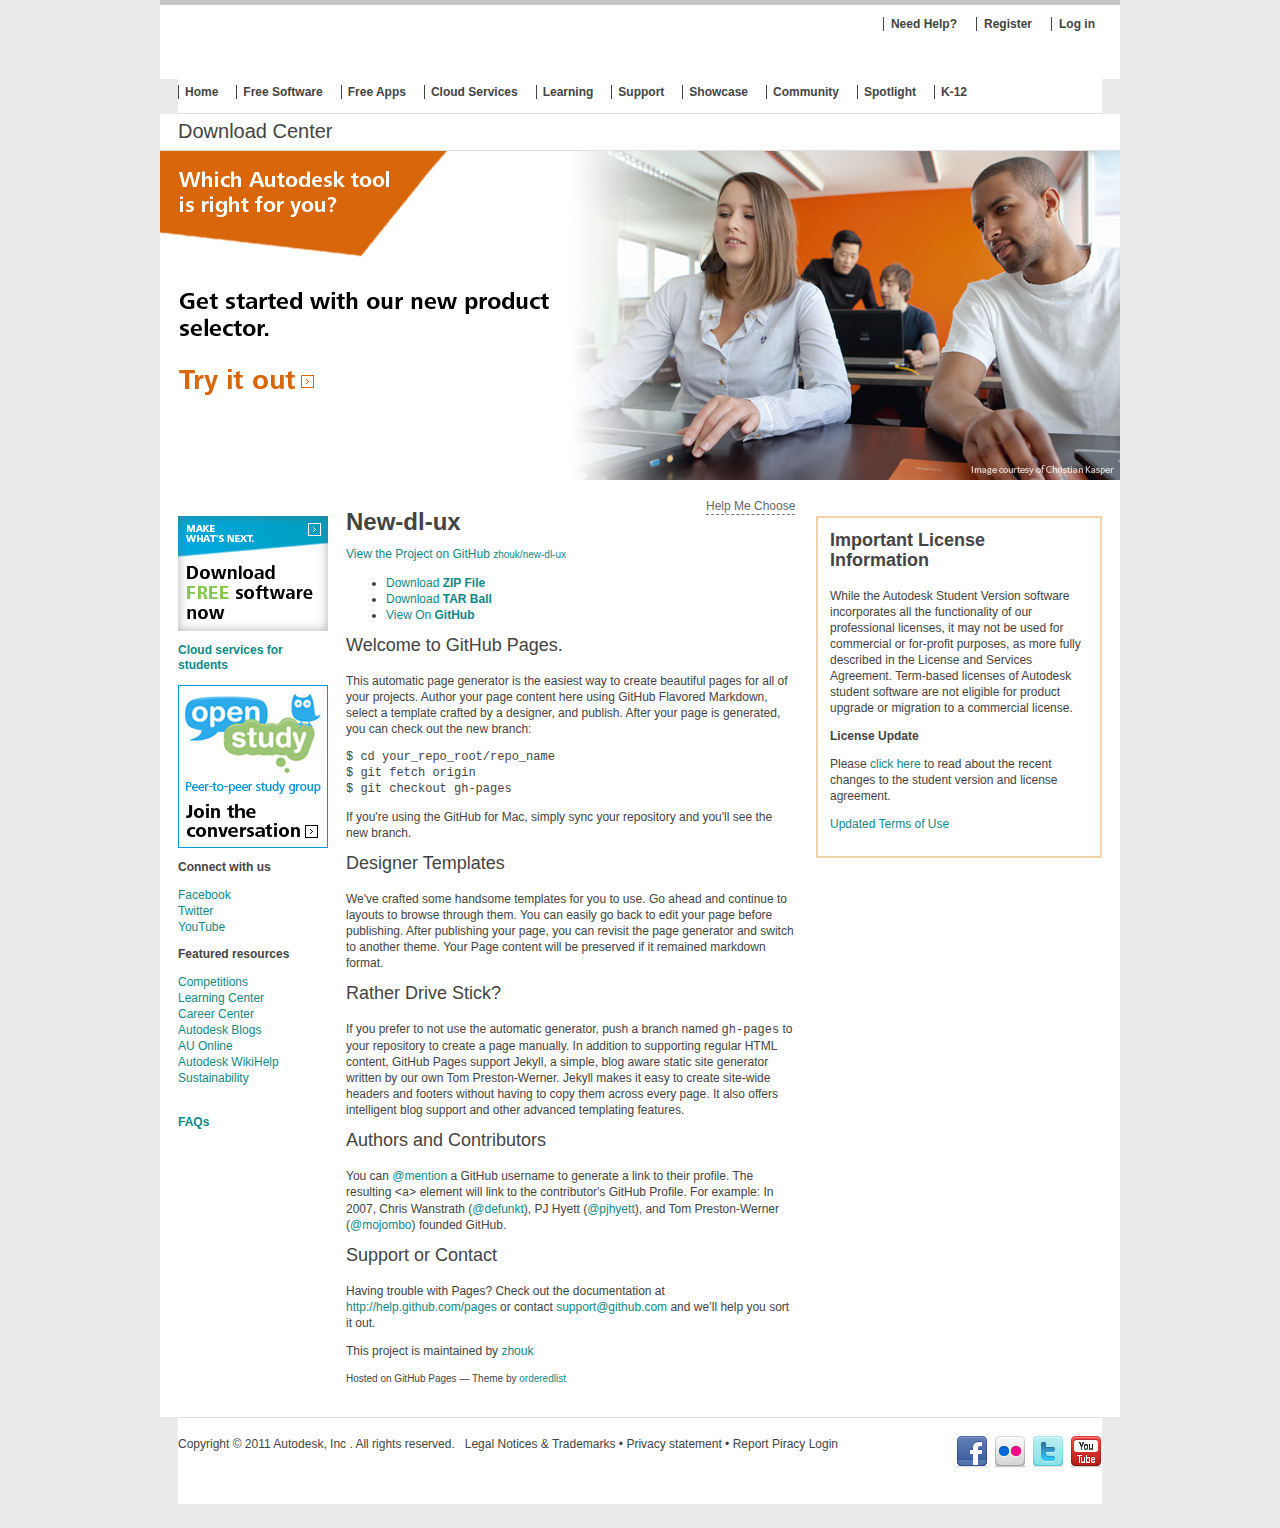
==== commit 5b0e50a3: "Preview tips updated" ====
--- a/preview_tip/Download Center.html
+++ b/preview_tip/Download Center.html
@@ -457,7 +457,7 @@
 
 
 	<div id="maincol">
-		<br>
+	<div id="ps-wrapper"><a href="javascript:window.open('http://autodesk.creativevirtual.com/autodesk/bot.htm?isJSEnabled=1&amp;sitecontext=PRODUCTSELECTOR','VA','width=300,height=660,resizable=0,location=0,toolbar=0'); e.preventDefault(); s.tl(true, 'o', adsk.s.getName() +'> product selector');">Help Me Choose</a></div>
 <script language="JavaScript" type="text/javascript">// <![CDATA[
  // function to open VA - (overloads javascript window.open method)
  function openVA2() {
@@ -487,7 +487,7 @@
 	<div class="promo">
 	<link rel="stylesheet" type="text/css" href="preview.tip.css" />
 	<script type="text/javascript" src="preview.tip.js"></script>
-
+	<a href="http://students.autodesk.com/?nd=download" id="preview-promo">Preview New Download Center <span>A better way to find the product you need.</span></a>
 	</div>
 
 	
--- a/preview_tip/preview.tip.css
+++ b/preview_tip/preview.tip.css
@@ -1,39 +1,78 @@
-
-#preview-tip {
-	text-decoration: none;
-	background-color: white;
-	padding: 10px 20px;
-	display:block;
-}
-
-#preview-tip div {
-	font-family:Segoe UI, Helvetica, Arial, Tahoma, Verdana; 
-	font-size:12px; 
-	background-color:#0696d7;
-	display:block;
-	display:none;
-	padding:8px 20px;
-	color:white;
-	position:relative;
-}
-
-#preview-tip span {
-	position:absolute;
-	right: 20px;
-}
-
-#preview-tip em {
-	position:absolute;
-	display:block;
-	right: -14px;
-	top: 0;
-	border:1px solid #787878;
-	color: #787878;
-	width:13px;
-	height:13px;
-	text-align:center;
-	font-style:normal;
-	font-size:10px;
-	vertical-align:middle;
-	line-height:10px;
+
+#preview-tip {
+	text-decoration: none;
+	background-color: white;
+	padding: 10px 20px;
+	display:block;
+	font-weight:bold;
+}
+
+#preview-tip div {
+	font-family:Segoe UI, Helvetica, Arial, Tahoma, Verdana; 
+	font-size:12px; 
+	background-color:#0696d7;
+	display:block;
+	display:none;
+	padding:8px 20px;
+	color:white;
+	position:relative;
+}
+
+#preview-tip span {
+	position:absolute;
+	right: 20px;
+}
+
+#preview-tip em {
+	position:absolute;
+	display:block;
+	right: -14px;
+	top: 0;
+	border:1px solid #787878;
+	color: #787878;
+	width:13px;
+	height:13px;
+	text-align:center;
+	font-style:normal;
+	font-size:10px;
+	vertical-align:middle;
+	line-height:10px;
+}
+
+#preview-promo {
+	height: 52px;
+	background: url(images/button_default.png) no-repeat -1px -1px;
+	display:block;
+	border:1px solid #DEDEDE;
+	text-decoration: none;
+	color: 	#333;
+	font-size:16px;
+	font-family: Calibri, Arial, Verdana;
+	font-weight: bold;
+	line-height:16px;
+	padding: 16px 0 0 43px;
+	display: none;
+}
+
+#preview-promo:hover {
+	background: url(images/button_hover_386x70.png) no-repeat -1px -1px;
+	border-left: 1px solid #DEDEDE;
+}
+
+#preview-promo span {
+	font-size: 11px;
+	display:block;
+	font-weight: normal;
+	margin-top:2px;
+}
+
+#ps-wrapper {
+	 position: relative;
+}
+#ps-wrapper a {
+	position: absolute;
+	left: 360px;
+	color: #666;
+	text-decoration: none;
+	border-bottom: 1px dashed #787878;
 }